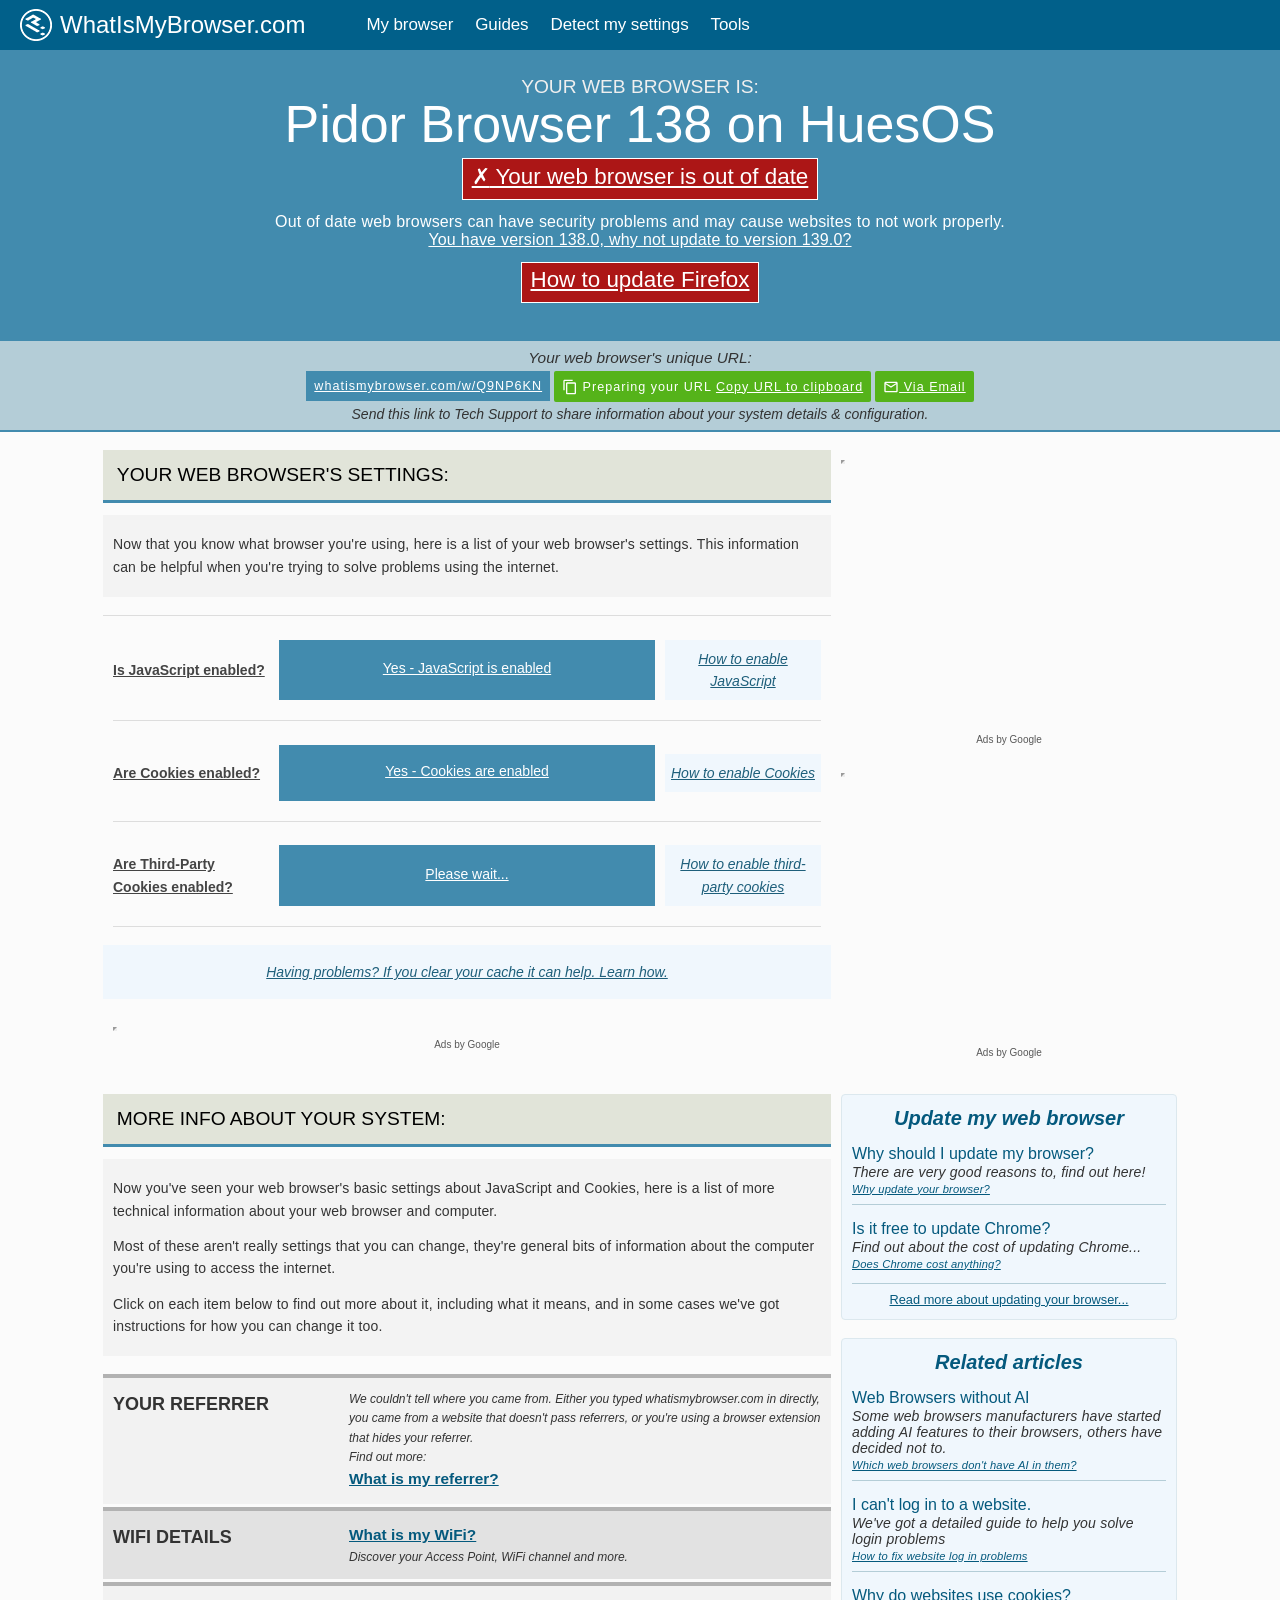
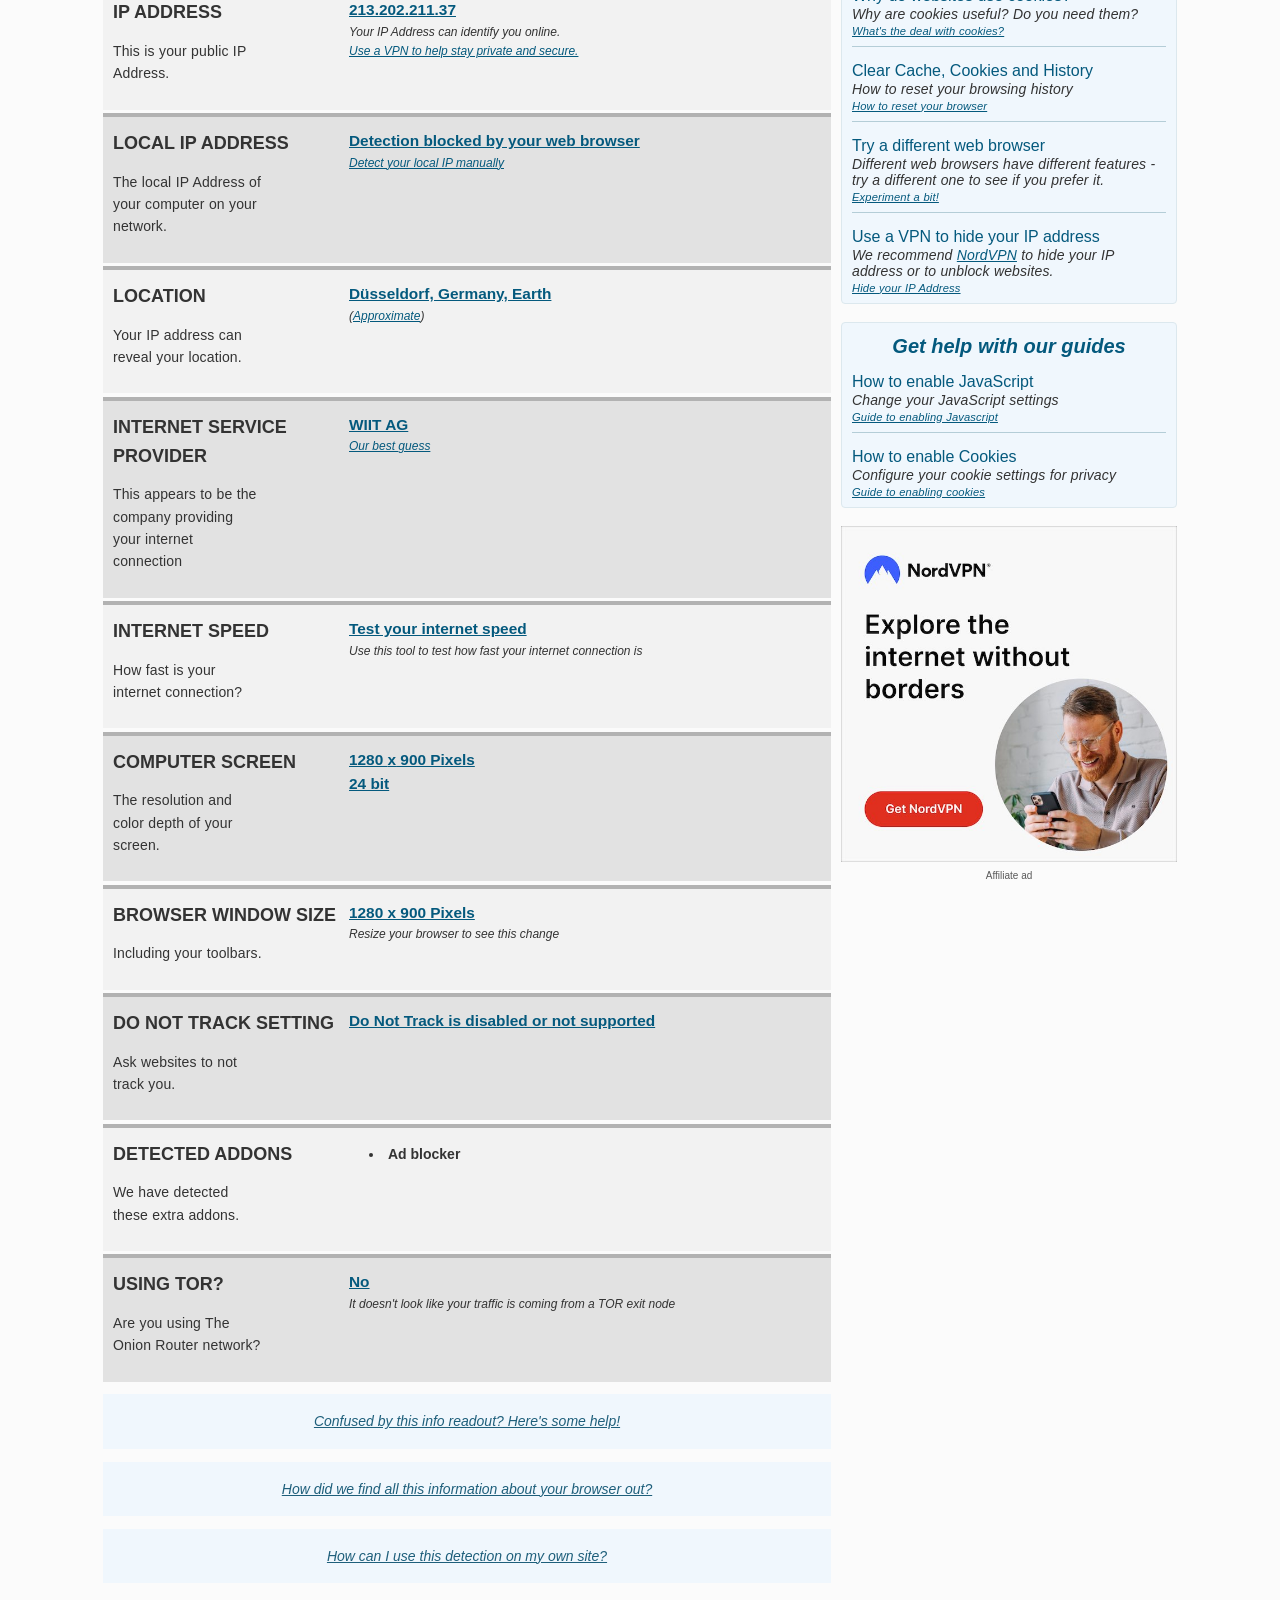
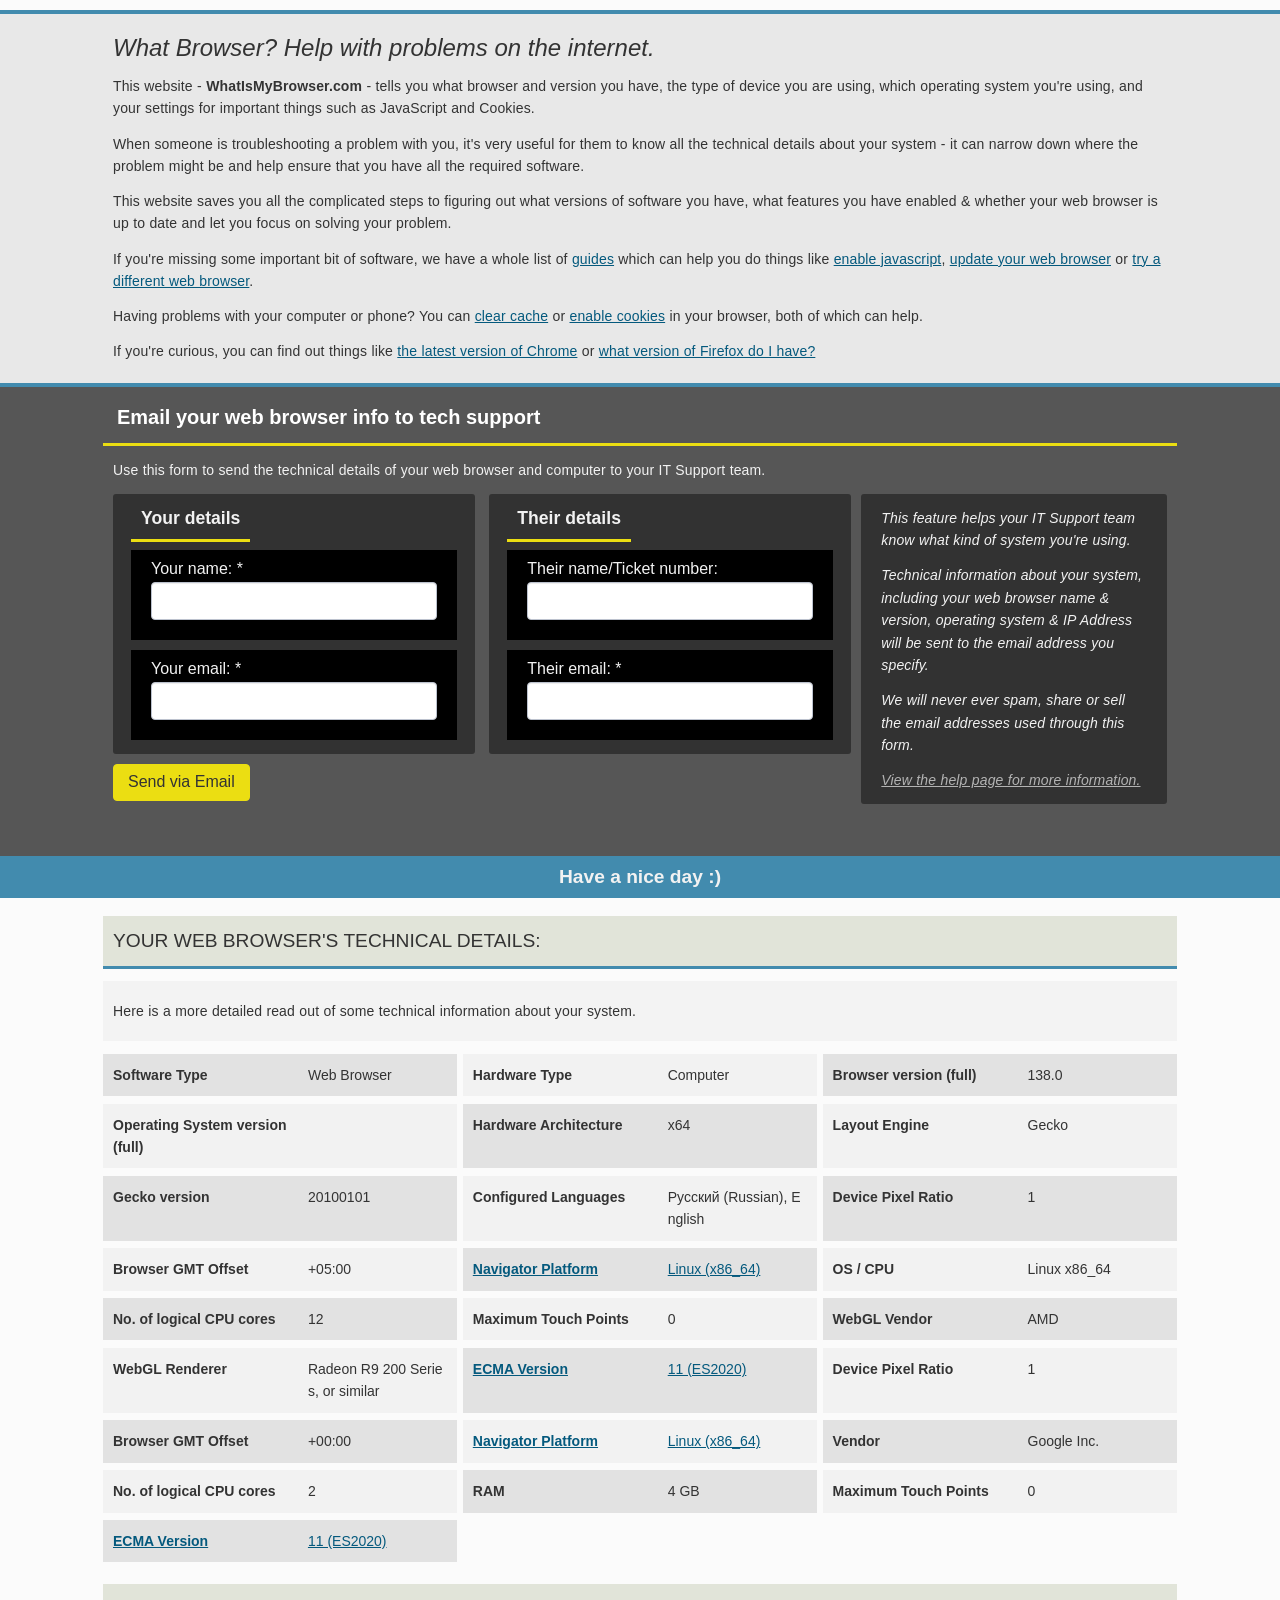
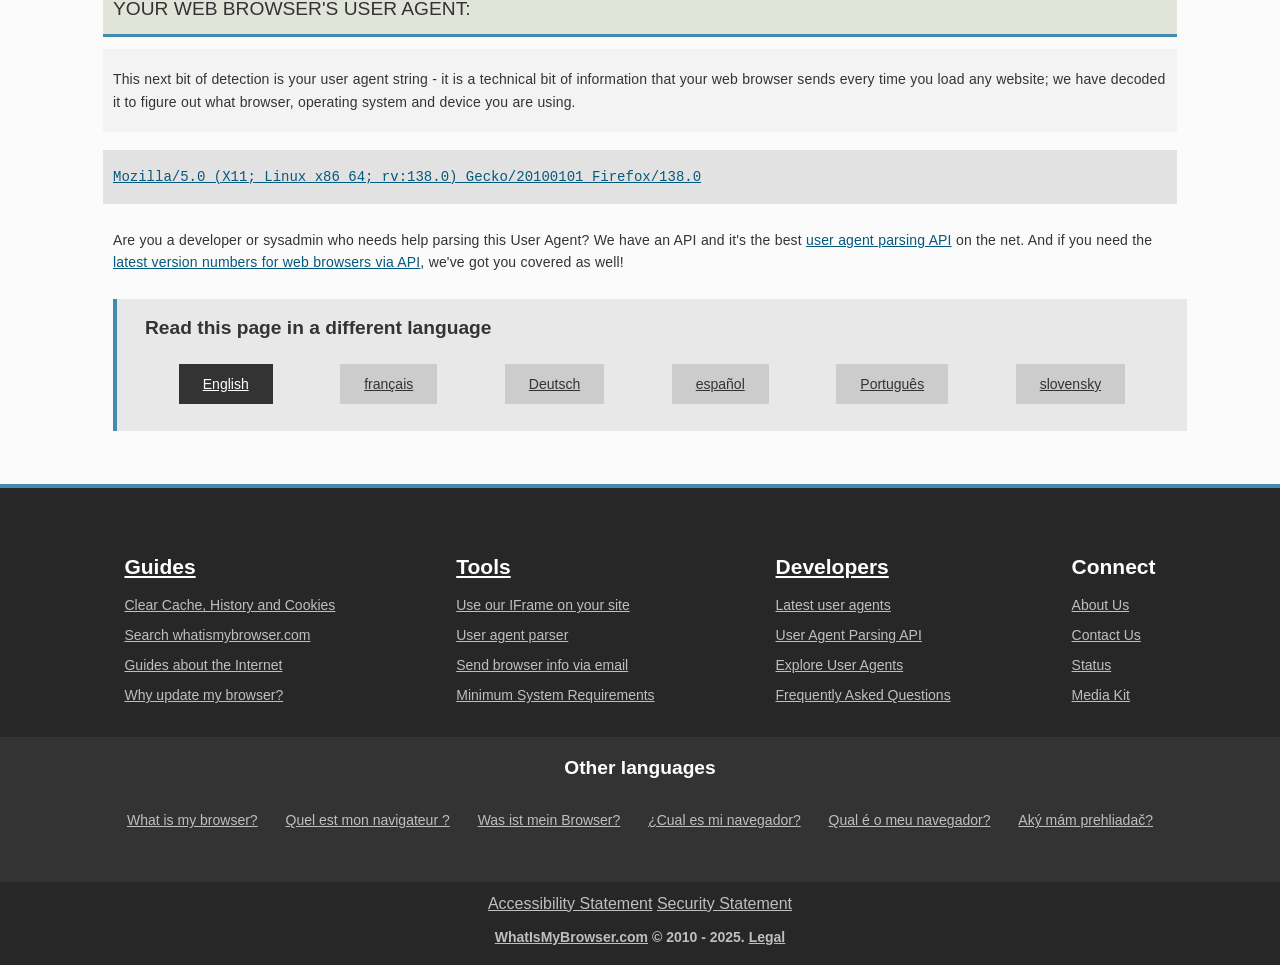
==== index.html @ 4bc9a16e "Rename What browser_ My browser_ Is my browser out of date_.html to index.html" ====
<!DOCTYPE html>
<html lang="en"><head>
<meta http-equiv="content-type" content="text/html; charset=UTF-8">
        <meta charset="utf-8">

        

            
        
    

        <link rel="stylesheet preload prefetch" as="style" type="text/css" href="What%20browser_%20My%20browser_%20Is%20my%20browser%20out%20of%20date__files/site.min.css">

        
    

    


        


        <title>What browser? My browser? Is my browser out of date?</title>
        <meta name="description" content="What browser do I have? Find out my browser, check that my browser is up to date and what my settings are.">

        <!-- Mobile meta tags -->
        <meta name="viewport" content="width=device-width, initial-scale=1.0, user-scalable=yes">
        <meta name="mobile-web-app-capable" content="yes">
        <meta name="HandheldFriendly" content="true">
        <meta name="format-detection" content="telephone=no">

        <!-- Open Graph meta tags -->
        <meta property="og:site_name" content="WhatIsMyBrowser.com">
        <meta property="og:type" content="Website">
        <meta property="og:title" content="What browser? My browser? Is my browser out of date?"> 
        <meta property="og:image" content="https://cdn.whatismybrowser.com/prod-website/static/main/images/logo/open-graph-homepage.png"> 
        <meta property="og:description" content="What browser do I have? Find out my browser, check that my browser is up to date and what my settings are.">
        <meta property="og:url" content="https://www.whatismybrowser.com/">
        <meta property="article:section" content="Technology">
        <meta property="article:published_time" content="2010-11-10T00:00:00">
        <meta property="article:modified_time" content="2025-05-28T00:00:00">

        <!-- Twitter -->
        <meta name="twitter:card" content="summary">
        <meta name="twitter:site" content="@whatismybrowser">
        <meta name="twitter:creator" content="@whatismybrowser">
        <meta name="twitter:title" content="What browser? My browser? Is my browser out of date?">
        <meta name="twitter:description" content="What browser do I have? Find out my browser, check that my browser is up to date and what my settings are.">
        <meta name="twitter:image" content="https://cdn.whatismybrowser.com/prod-website/static/main/images/logo/open-graph-homepage.png">
        

        <!-- Favicon -->
        <link rel="shortcut icon" href="https://cdn.whatismybrowser.com/prod-website/static/favicon.ico" type="image/x-icon">
        <link rel="apple-touch-icon" sizes="152x152" href="https://cdn.whatismybrowser.com/prod-website/static/main/images/logo/apple-touch-icon.png">
        <link rel="icon" sizes="192x192" href="https://cdn.whatismybrowser.com/prod-website/static/main/images/logo/wimb-192.png">

        <!-- Misc -->
        <meta name="msapplication-config" content="none">

        
        <meta name="theme-color" content="#428bae">

        
        <!-- The Canonical URL for this page -->
        <link rel="canonical" href="https://www.whatismybrowser.com/">
        

        
        <!-- Translated versions -->
        <link rel="alternate" hreflang="en" href="https://www.whatismybrowser.com/">
        <link rel="alternate" hreflang="x-default" href="https://www.whatismybrowser.com/">
        <link rel="alternate" hreflang="fr" href="https://www.whatismybrowser.com/fr/">
        <link rel="alternate" hreflang="de" href="https://www.whatismybrowser.com/de/">
        <link rel="alternate" hreflang="es" href="https://www.whatismybrowser.com/es/">
        <link rel="alternate" hreflang="pt" href="https://www.whatismybrowser.com/pt/">
        <link rel="alternate" hreflang="sk" href="https://www.whatismybrowser.com/sk/">
        

        

        
        <!-- Preload javascript (it's added at the end of the page) -->
        <link rel="preload prefetch" href="What%20browser_%20My%20browser_%20Is%20my%20browser%20out%20of%20date__files/site.min.js" as="script">
        


        

    

    
        <!-- Google AdSense -->
        <script async="" src="What%20browser_%20My%20browser_%20Is%20my%20browser%20out%20of%20date__files/googlesyndication_adsbygoogle.js" crossorigin="anonymous"></script>
    



        
        <!-- Structured Data -->
        <script type="application/ld+json">
            {
                "@context": "https://schema.org",
                "@type": "WebPage",
                "name": "WhatIsMyBrowser.com",
                "description": "What browser do I have? Find out my browser, check that my browser is up to date and what my settings are.",
                "url": "https://www.whatismybrowser.com/",
                "mainEntityOfPage": "https://www.whatismybrowser.com/",
                "datePublished": "2010-11-10",
                "dateModified": "2025-05-28",
                "author": {
                    "@type": "Person",
                    "name": "Brett Harris",
                    "givenName": "Brett",
                    "familyName": "Harris",
                    "url": "https://www.whatismybrowser.com/about/team/brett-harris"
                },
                "image": {
                    "@type": "ImageObject",
                    "url": "https://cdn.whatismybrowser.com/prod-website/static/main/images/logo/open-graph-homepage.png"
                }
            }
        </script>


        

        <!-- Structured Data - For the whole site: Organization and the Website itself -->
        <script type="application/ld+json">
            {
                "@context": "https://schema.org",
                "@type": "Organization",
                "name": "WhatIsMyBrowser.com",
                "url": "https://www.whatismybrowser.com",
                "foundingDate": "2010-11-10",
                "founder": {
                    "@type": "Person",
                    "name": "Brett Harris",
                    "givenName": "Brett",
                    "familyName": "Harris",
                    "url": "https://www.whatismybrowser.com/about/team/brett-harris"
                },
                "logo": {
                    "@type": "ImageObject",
                    "url": "https://cdn.whatismybrowser.com/prod-website/static/main/images/logo/logo-words-blue-black-transparent.png",
                    "width": 600,
                    "height": 600
                },
                "sameAs": [
                    "https://twitter.com/whatismybrowser",
                    "https://github.com/whatismybrowser/"
                ]
            }
        </script>
        <script type="application/ld+json">
            {
                "@context": "https://schema.org",
                "@type": "WebSite",
                "name": "WhatIsMyBrowser.com",
                "url": "https://www.whatismybrowser.com",
                "image": {
                    "@type": "ImageObject",
                    "url": "https://cdn.whatismybrowser.com/prod-website/static/main/images/logo/open-graph-homepage.png",
                    "width": 600,
                    "height": 600
                },
                "potentialAction": {
                    "@type": "SearchAction",
                    "target": "https://www.whatismybrowser.com/search/?q={search_term}",
                    "query-input": "required name=search_term"
                },
                "sameAs": [
                    "https://twitter.com/whatismybrowser",
                    "https://github.com/whatismybrowser/"
                ]
            }
        </script>


    </head>
    <body class=" section_homepage    page lang-en">

        



        <nav id="site" aria-label="Heading and navigation">

            <div id="top-logo-and-name">
                <a href="https://www.whatismybrowser.com/" aria-label="My Browser">
                    <div id="top-logo"></div>
                </a>
                <div id="top-name"><a href="https://www.whatismybrowser.com/"><span id="top-name-site">WhatIsMyBrowser.com</span></a></div>
            </div>

            <ul id="main-nav">
                
                <li class="homepage"><a href="https://www.whatismybrowser.com/">My browser</a></li>
                
                <li class="guides"><a href="https://www.whatismybrowser.com/guides/">Guides</a></li>
                
                <li class="detect"><a href="https://www.whatismybrowser.com/detect/">Detect my settings</a></li>
                
                <li class="developers-tools"><a href="https://www.whatismybrowser.com/developers/tools/">Tools</a></li>
                
            </ul>

            

        </nav>



        <div id="content-base">

            



            
    


            

        

            
            

        
        
            <section class="section-block section-block-full-width section-block-full-width-no-corset" id="section-readout-primary" aria-label="Your web browser, operating system, and device information">
                <div class="detection-primary" id="readout-primary">
                    


                    <ul id="primary-browser-detection">

                        <li id="primary-browser-detection-backend">
                        

                            

                                




                            <h1>
                                
                                    
                                        Your web browser is:
                                    
                                
                            </h1>

                            <div class="string-major" aria-label="We detect that your web browser is">

                                

                                <a href="https://www.whatismybrowser.com/detect/what-version-of-firefox-do-i-have/">Pidor Browser 138 on HuesOS
  
</a>

                                

                            </div>

                        

                        

                            <!-- Attention fellow developers! If you're trying to get this browser detection result
                                for your own website, don't scrape this page; use our API! You'll get an easy to use interface
                                and the detection is always being updated. Check out: https://developers.whatismybrowser.com/api/
                                You'll also be helping support this project. Thankyou! -->




                                

                        

                            <div class="version-check" aria-label="Is your web browser up to date?">

                            

                                
                                    

                                        <div class="judgment judgment-bad">
                                        
                                            <a href="https://www.whatismybrowser.com/guides/how-to-update-your-browser/firefox">
                                        

                                                <span class="symbol">✗</span> Your web browser is out of date
                                        
                                            </a>
                                        
                                        </div>

                                    <div class="out-of-date-warning-and-cta">
                                        
                                        <p>
                                            Out of date web browsers can
 have security problems and may cause websites to not work properly.<br>

                                            
                                            
                                                <a href="https://www.whatismybrowser.com/guides/how-to-update-your-browser/firefox">
                                            
                                            
                                            You have version 138.0, why not update to version 139.0?

                                            
                                            
                                                </a>
                                            
                                        </p>

                                        
                                            <div class="update_cta judgment judgment-bad"><a href="https://www.whatismybrowser.com/guides/how-to-update-your-browser/firefox">How to update Firefox</a></div>

                                        

                                    </div>
                                    
                                    
                                

                            

                            </div>

                        








                            

                        
                        </li>

                        

                    </ul>

                    

                    

                </div>
            </section>

            

            <section class="section-block section-block-full-width section-block-full-width-no-corset" id="section-ubuc" aria-label="A unique URL which shows a readout of your web browser, you can share URL with your tech support team so that they know what system you are using.">
                

                <article id="share-with-tech-support" aria-label="A unique URL that will show the technical details of your system if you share it with someone.">
                        <h2>Your web browser's unique URL:</h2>

                        

                        <div id="ubuc-ui-elements">

                            <div class="select-ubuc-link">
                                <a href="https://www.whatismybrowser.com/w/Q9NP6KN" class="url" title="Your unique URL" id="ubuc-browser-url" aria-label="Your unique URL" style="display: block;">whatismybrowser.com/w/Q9NP6KN</a>
                                <div class="url" title="Your unique URL" id="ubuc-browser-url-div" style="display: none;">whatismybrowser.com/w/Q9NP6KN</div>
                            </div>

                            <div class="ubuc-button button-is-visible" id="ubuc-copy-link" data-clipboard-text="https://whatismybrowser.com/w/Q9NP6KN" data-clipboard-action="copy" title="Click to copy your URL to your clipboard">
                                <svg xmlns="http://www.w3.org/2000/svg" width="24" height="24" viewBox="0 0 24 24"><g id="content_copy_24px" fill="#FFFFFF" fill-rule="nonzero"><path d="M16 1H4c-1.1 0-2 .9-2 2v14h2V3h12V1zm3 4H8c-1.1 0-2 .9-2 2v14c0 1.1.9 2 2 2h11c1.1 0 2-.9 2-2V7c0-1.1-.9-2-2-2zm0 16H8V7h11v14z"></path></g></svg>
                                <span id="ubuc-preparing-your-url" style="display: none;">Preparing your URL</span>
                                <span id="ubuc-copy-your-url" style="display: inline;">Copy URL to clipboard</span>

                                
                            </div>

                            
                            <a class="ubuc-button" id="ubuc-send-link" href="#send-to-tech" title="Use the form to send a detailed email containing your browser information"><svg width="24" height="24" xmlns="http://www.w3.org/2000/svg" fill="#FFFFFF" viewBox="0 0 24 24"><path d="M20 4H4c-1.1 0-1.99.9-1.99 2L2 18c0 1.1.9 2 2 2h16c1.1 0 2-.9 2-2V6c0-1.1-.9-2-2-2zm0 14H4V8l8 5 8-5v10zm-8-7L4 6h16l-8 5z"></path></svg> Via Email</a>
                            

                        </div>

                        <p id="ubuc-clipboard-message" aria-live="polite"></p>

                        <div id="ubuc-description">Send this link to Tech Support to share information about your system details &amp; configuration.</div>

                        

                </article>

            </section>

            <section class="section-block section-block-main-extra" id="section-readout-secondary">
                <div class="corset">
                    <div class="content-block-main detection-secondary" id="readout-secondary" aria-label="Your Web Browser's Settings">
                        

                        <h2 id="browser-capabilities"><a href="https://www.whatismybrowser.com/detect/">Your Web Browser's Settings:</a></h2>

                        
                        <div class="now-you-know">
                            <p>Now that you know what browser you're 
using, here is a list of your web browser's settings. This information 
can be helpful when you're trying to solve problems using the internet.</p>
                        </div>
                        

                        <ul id="your-browsers-settings" class="">

                            <li id="your-browsers-settings-javascript">
                                <div class="setting-description">
                                    <a href="https://www.whatismybrowser.com/detect/is-javascript-enabled/">Is JavaScript enabled?</a>
                                </div>
                                <div class="setting-detection judgment judgment-brand">
                                    <a href="https://www.whatismybrowser.com/detect/is-javascript-enabled/" id="javascript-detection"><span class="detection-message no-javascript">Yes - JavaScript is enabled</span></a>
                                </div>
                                
                                <div class="setting-change-guide">
                                    <a href="https://www.whatismybrowser.com/guides/how-to-enable-javascript/" class="further-info-link">How to enable JavaScript</a>
                                </div>
                                
                            </li>

                            <li id="your-browsers-settings-cookies">
                                <div class="setting-description">
                                    <a href="https://www.whatismybrowser.com/detect/are-cookies-enabled/">Are Cookies enabled?</a>
                                </div>
                                <div class="setting-detection judgment judgment-brand">
                                    <a href="https://www.whatismybrowser.com/detect/are-cookies-enabled/" id="cookies-detection"><span class="detection-message no-javascript">Yes - Cookies are enabled</span></a>
                                </div>
                                
                                <div class="setting-change-guide">
                                    <a href="https://www.whatismybrowser.com/guides/how-to-enable-cookies/" class="further-info-link">How to enable Cookies</a>
                                </div>
                                
                            </li>

                             
                            <li id="your-browsers-settings-cookies-third-party">
                                <div class="setting-description">
                                    <a href="https://www.whatismybrowser.com/detect/are-third-party-cookies-enabled/">Are Third-Party Cookies enabled?</a>
                                </div>
                                <div class="setting-detection judgment judgment-brand">
                                    <a href="https://www.whatismybrowser.com/detect/are-third-party-cookies-enabled/" id="third-party-cookies-detection"><span class="detection-message no-javascript">Yes - Third-Party Cookies are enabled</span></a>
                                </div>
                                
                                <div class="setting-change-guide">
                                    <a href="https://www.whatismybrowser.com/guides/how-to-enable-cookies/" class="further-info-link">How to enable third-party cookies</a>
                                </div>
                                
                            </li>
                            

                        </ul>

                        
                        <a href="https://www.whatismybrowser.com/guides/clear-cache-history-cookies/" class="try-clearing-your-cache further-info-link">Having problems? If you clear your cache it can help. Learn how.</a>
                        


                        


    
                        <div class="fun fun-adsense fun-position-content">
                            <div class="fun-inner">
                                
                                <!-- WIMB: Main A -->
                                <ins class="adsbygoogle" style="display:block" data-ad-client="ca-pub-8548565564007782" data-ad-slot="4799716640" data-ad-format="auto" data-full-width-responsive="true" data-adsbygoogle-status="done"><iframe id="aswift_0" style="height: 1px !important; max-height: 1px !important; max-width: 1px !important; width: 1px !important;"><iframe id="google_ads_frame0"></iframe></iframe></ins>
                                <script>
                                (adsbygoogle = window.adsbygoogle || []).push({});
                                </script>
                            </div>
                            <div class="fun-info-footer">Ads by Google</div>
                        </div>



                    </div>

                    <div class="content-block-extra">
                        


    
                        <div class="fun fun-adsense fun-responsive">
                            <div class="fun-inner">
                                
                                <!-- WIMB: Extra A -->
                                <ins class="adsbygoogle" style="display:block" data-ad-client="ca-pub-8548565564007782" data-ad-slot="5510985125" data-ad-format="auto" data-full-width-responsive="true" data-adsbygoogle-status="done"><iframe id="aswift_1" style="height: 1px !important; max-height: 1px !important; max-width: 1px !important; width: 1px !important;"><iframe id="google_ads_frame1"></iframe></iframe></ins>
                                <script>
                                (adsbygoogle = window.adsbygoogle || []).push({});
                                </script>
                            </div>
                            <div class="fun-info-footer">Ads by Google</div>
                        </div>



                        


    
                        <div class="fun fun-adsense fun-responsive">
                            <div class="fun-inner">
                                
                                <!-- WIMB: Extra B -->
                                <ins class="adsbygoogle" style="display:block" data-ad-client="ca-pub-8548565564007782" data-ad-slot="2818370829" data-ad-format="auto" data-full-width-responsive="true" data-adsbygoogle-status="done"><iframe id="aswift_2" style="height: 1px !important; max-height: 1px !important; max-width: 1px !important; width: 1px !important;"><iframe id="google_ads_frame2"></iframe></iframe></ins>
                                <script>
                                (adsbygoogle = window.adsbygoogle || []).push({});
                                </script>
                            </div>
                            <div class="fun-info-footer">Ads by Google</div>
                        </div>


                    </div>
                </div>
            </section>

            

            



            <section class="section-block section-block-main-extra" id="section-readout-tertiary" aria-label="More information about your system">
                <div class="corset">
                    <div class="content-block-main detection-tertiary" id="readout-tertiary">
                        



                        <h2><a href="https://www.whatismybrowser.com/detect/">More info about your system:</a></h2>

                        

                        <div class="now-you-know">
                            <p>Now you've seen your web browser's basic 
settings about JavaScript and Cookies, here is a list of more technical 
information about your web browser and computer.</p>

                            <p>Most of these aren't really settings that
 you can change, they're general bits of information about the computer 
you're using to access the internet.</p>

                            <p>Click on each item below to find out more
 about it, including what it means, and in some cases we've got 
instructions for how you can change it too.</p>
                        </div>

                        

                        <ul id="info-readout">
                            

                            <li id="referrer">
                                <div class="description-column">
                                    <h3><a href="https://www.whatismybrowser.com/detect/what-is-my-referrer/">Your referrer</a></h3>
                                </div>
                                <div class="detected-column">
                                    
                                        <div class="text">We couldn't 
tell where you came from. Either you typed whatismybrowser.com in 
directly, you came from a website that doesn't pass referrers, or you're
 using a browser extension that hides your referrer.</div>
                                    

                                    <div class="text">Find out more:</div>
                                    <a href="https://www.whatismybrowser.com/detect/what-is-my-referrer/">What is my referrer?</a>
                                </div>        
                            </li>

                            <li id="wifi">
                                <div class="description-column">
                                    <h3>WiFi Details</h3>
                                </div>
                                <div class="detected-column">
                                    <a href="https://www.whatismybrowser.com/detect/what-is-my-wifi/">What is my WiFi?</a>
                                    <div class="text">
                                        Discover your Access Point, WiFi channel and more.
                                    </div>
                                </div>
                            </li>

                            <li id="ip-address">
                                <div class="description-column">
                                    <h3><a href="https://www.whatismybrowser.com/detect/what-is-my-ip-address/">IP Address</a></h3>
                                    <div class="text">
                                        <p><a href="https://www.whatismybrowser.com/detect/what-is-my-ip-address/">This is your public IP Address.</a></p>
                                    </div>
                                </div>
                                <div class="detected-column">
                                    <a href="https://www.whatismybrowser.com/detect/what-is-my-ip-address/" title="Your IP Address">213.202.211.37</a>
                                    <div class="text">Your IP Address can identify you online.
                                        <br>
                                        
                                        <a href="https://go.nordvpn.net/aff_c?offer_id=252&amp;aff_id=8126" target="_blank">Use a VPN to help stay private and secure.</a>
                                    </div>
                                </div>
                            </li>

                            <li id="local-ip-address">
                                <div class="description-column">
                                    <h3><a href="https://www.whatismybrowser.com/detect/what-is-my-local-ip-address/">Local IP Address</a></h3>
                                    <div class="text">
                                        <p><a href="https://www.whatismybrowser.com/detect/what-is-my-local-ip-address/">The local IP Address of your computer on your network.</a></p>
                                    </div>
                                </div>
                                <div class="detected-column">

                                    <div class="detected-column-text" style="display: none;">Please wait...</div>

                                    <div id="local-ip-address-detection-blocked" style="display: block;">
                                        
                                        <a href="https://www.whatismybrowser.com/detect/what-is-my-local-ip-address/" title="Your Local IP Address">Detection blocked by your web browser</a>

                                        <div class="text">
                                        <a href="https://www.whatismybrowser.com/detect/what-is-my-local-ip-address/">Detect your local IP manually</a>
                                    </div>
                                    </div>

                                </div>
                            </li>

                            
                            <li id="ip-location">
                                <div class="description-column">
                                    <h3><a href="https://www.whatismybrowser.com/detect/ip-address-location/">Location</a></h3>
                                    <div class="text">
                                        <p><a href="https://www.whatismybrowser.com/detect/ip-address-location/">Your IP address can reveal your location.</a></p>
                                    </div>
                                </div>
                                <div class="detected-column">
                                    <a href="https://www.whatismybrowser.com/detect/ip-address-location/">Düsseldorf, Germany, Earth</a>
                                    <div class="text">
                                        (<a href="https://www.whatismybrowser.com/faq/location-detection-is-wrong">Approximate</a>)
                                    </div>

                                </div>
                            </li>
                            

                            <li id="ip-location">
                                <div class="description-column">
                                    <h3><a href="https://www.whatismybrowser.com/detect/what-is-my-isp/">Internet Service Provider</a></h3>
                                    <div class="text">
                                        <p><a href="https://www.whatismybrowser.com/detect/what-is-my-isp/">This appears to be the company providing your internet connection</a></p>
                                    </div>
                                </div>
                                <div class="detected-column">
                                    
                                    <a href="https://www.whatismybrowser.com/detect/what-is-my-isp/">WIIT AG</a>
                                    
                                    <div class="text">
                                        <a href="https://www.whatismybrowser.com/faq/isp-detection-is-wrong">Our best guess</a>
                                    </div>

                                </div>
                            </li>

                            
                            
                            <li id="speed-test">
                                <div class="description-column">
                                    <h3><a href="https://www.whatismybrowser.com/detect/speed-test/">Internet speed</a></h3>
                                    <div class="text">
                                        <p>How fast is your internet connection?</p>
                                    </div>
                                </div>
                                <div class="detected-column">
                                    <a href="https://www.whatismybrowser.com/detect/speed-test/">Test your internet speed</a>
                                    <div class="text">Use this tool to test how fast your internet connection is</div>
                                </div>
                            </li>

                            <li id="computer-screen">
                                <div class="description-column">
                                    <h3><a href="https://www.whatismybrowser.com/detect/how-big-is-my-computer-screen/">Computer screen</a></h3>
                                    <div class="text">
                                        <p><a href="https://www.whatismybrowser.com/detect/how-big-is-my-computer-screen/">The resolution and color depth of your screen.</a></p>
                                    </div>
                                </div>
                                <div class="detected-column">
                                    <a href="https://www.whatismybrowser.com/detect/how-big-is-my-computer-screen/" id="computer-screen-detection"><span class="detection-message">1920 <span>x</span> 1080 Pixels<br>24 bit</span></a>
                                </div>
                            </li>

                            <li id="browser-window-size">
                                <div class="description-column">
                                    <h3><a href="https://www.whatismybrowser.com/detect/how-big-is-my-web-browser/">Browser Window size</a></h3>
                                    <div class="text">
                                        <p><a href="https://www.whatismybrowser.com/detect/how-big-is-my-web-browser/">Including your toolbars.</a></p>
                                    </div>
                                </div>
                                <div class="detected-column">
                                    <a href="https://www.whatismybrowser.com/detect/how-big-is-my-web-browser/" id="browser-window-size-detection"><span class="detection-message">1920 x 1036 Pixels</span></a>
                                    <div class="text requires-javascript">
                                        Resize your browser to see this change
                                    </div>
                                </div>
                            </li>

                            <li id="browser-do-not-track">
                                <div class="description-column">
                                    <h3><a href="https://www.whatismybrowser.com/detect/is-do-not-track-enabled/">Do Not Track setting</a></h3>
                                    <div class="text">
                                        <p><a href="https://www.whatismybrowser.com/detect/is-do-not-track-enabled/">Ask websites to not track you.</a></p>
                                    </div>
                                </div>
                                <div class="detected-column">
                                    
                                        <a href="https://www.whatismybrowser.com/detect/is-do-not-track-enabled/">Do Not Track is disabled or not supported</a>
                                    
                                </div>
                            </li>

                            

                            

                            <li id="detected-addons" style="display: flex;">
                                <div class="description-column">
                                    <h3>Detected Addons</h3>
                                    <div class="text">
                                        <p>We have detected these extra addons.</p>
                                    </div>
                                </div>
                                    <div class="detected-column">
                                    <ul id="detected-addons-ul" class="addons">
                                    
                                    <li>Ad blocker</li></ul>
                                </div>
                            </li>

                            

                            <li id="is-from-a-tor-exit-ip">
                                <div class="description-column">
                                    <h3><a href="https://www.whatismybrowser.com/detect/am-i-using-tor/">Using TOR?</a></h3>
                                    <div class="text">
                                        <p><a href="https://www.whatismybrowser.com/detect/am-i-using-tor/">Are you using The Onion Router network?</a></p>
                                    </div>
                                </div>
                                <div class="detected-column">
                                    
                                        <a href="https://www.whatismybrowser.com/detect/am-i-using-tor/">No</a>
                                        <div class="text">It doesn't look like your traffic is coming from a TOR exit node</div>
                                    
                                </div>            
                            </li>
                        </ul>


                        <a href="https://www.whatismybrowser.com/faq/explain-the-homepage-detection" class="further-info-link">Confused by this info readout? Here's some help!</a>

                        <a href="https://www.whatismybrowser.com/faq/how-do-you-detect-my-browser-and-settings" class="further-info-link">How did we find all this information about your browser out?</a>

                        <a href="https://www.whatismybrowser.com/faq/how-can-i-use-this-detection-on-my-own-site" class="further-info-link">How can I use this detection on my own site?</a>
                    </div>
                    <div class="content-block-extra">

                        
                        
                        



                        <section class="link-group related-articles">
                            <h2><a href="https://www.whatismybrowser.com/guides/how-to-update-your-browser/">Update my web browser</a></h2>

                            <ul>
                            
                                <li>
                                    <h3><a href="https://www.whatismybrowser.com/guides/how-to-update-your-browser/faq/why-should-i-update-my-web-browser">Why should I update my browser?</a></h3>
                                    <p>There are very good reasons to, find out here!
                                        
                                            <br><a href="https://www.whatismybrowser.com/guides/how-to-update-your-browser/faq/why-should-i-update-my-web-browser" class="read-more">Why update your browser?</a>
                                        
                                    </p>
                                </li>
                            
                                <li>
                                    <h3><a href="https://www.whatismybrowser.com/guides/how-to-update-your-browser/faq/is-it-free-to-update-chrome">Is it free to update Chrome?</a></h3>
                                    <p>Find out about the cost of updating Chrome...
                                        
                                            <br><a href="https://www.whatismybrowser.com/guides/how-to-update-your-browser/faq/is-it-free-to-update-chrome" class="read-more">Does Chrome cost anything?</a>
                                        
                                    </p>
                                </li>
                            
                            </ul>
                            
                            <div class="link-group-footer">
                                <a href="https://www.whatismybrowser.com/guides/how-to-update-your-browser/faq/">Read more about updating your browser...</a>
                            </div>
                            
                        </section>


                        


                        <section class="link-group related-articles">
                            <h2><a href="https://www.whatismybrowser.com/guides/">Related articles</a></h2>

                            <ul>
                            
                                <li>
                                    <h3><a href="https://www.whatismybrowser.com/guides/ai/web-browsers-without-ai/">Web Browsers without AI</a></h3>
                                    <p>Some web browsers manufacturers have started adding AI features to their browsers, others have decided not to.
                                        
                                            <br><a href="https://www.whatismybrowser.com/guides/ai/web-browsers-without-ai/" class="read-more">Which web browsers don't have AI in them?</a>
                                        
                                    </p>
                                </li>
                            
                                <li>
                                    <h3><a href="https://www.whatismybrowser.com/guides/troubleshooting/website/cant-log-in">I can't log in to a website.</a></h3>
                                    <p>We've got a detailed guide to help you solve login problems
                                        
                                            <br><a href="https://www.whatismybrowser.com/guides/troubleshooting/website/cant-log-in" class="read-more">How to fix website log in problems</a>
                                        
                                    </p>
                                </li>
                            
                                <li>
                                    <h3><a href="https://www.whatismybrowser.com/guides/how-to-enable-cookies/faq/why-do-websites-use-cookies">Why do websites use cookies?</a></h3>
                                    <p>Why are cookies useful? Do you need them?
                                        
                                            <br><a href="https://www.whatismybrowser.com/guides/how-to-enable-cookies/faq/why-do-websites-use-cookies" class="read-more">What's the deal with cookies?</a>
                                        
                                    </p>
                                </li>
                            
                                <li>
                                    <h3><a href="https://www.whatismybrowser.com/guides/clear-cache-history-cookies/">Clear Cache, Cookies and History</a></h3>
                                    <p>How to reset your browsing history
                                        
                                            <br><a href="https://www.whatismybrowser.com/guides/clear-cache-history-cookies/" class="read-more">How to reset your browser</a>
                                        
                                    </p>
                                </li>
                            
                                <li>
                                    <h3><a href="https://www.whatismybrowser.com/guides/how-to-try-a-different-web-browser/">Try a different web browser</a></h3>
                                    <p>Different web browsers have different features - try a different one to see if you prefer it.
                                        
                                            <br><a href="https://www.whatismybrowser.com/guides/how-to-try-a-different-web-browser/" class="read-more">Experiment a bit!</a>
                                        
                                    </p>
                                </li>
                            
                                <li>
                                    <h3><a href="https://go.nordvpn.net/aff_c?offer_id=252&amp;aff_id=8126" target="_blank">Use a VPN to hide your IP address</a></h3>
                                    <p>We recommend <a href="https://nordvpn.com/what-is-a-vpn/" target="_blank">NordVPN</a> to hide your IP address or to unblock websites.
                                        
                                            <br><a href="https://go.nordvpn.net/aff_c?offer_id=252&amp;aff_id=8126" class="read-more" target="_blank">Hide your IP Address</a>
                                        
                                    </p>
                                </li>
                            
                            </ul>
                            
                        </section>


                        


                        <section class="link-group related-articles">
                            <h2><a href="https://www.whatismybrowser.com/guides/">Get help with our guides</a></h2>

                            <ul>
                            
                                <li>
                                    <h3><a href="https://www.whatismybrowser.com/guides/how-to-enable-javascript/">How to enable JavaScript</a></h3>
                                    <p>Change your JavaScript settings
                                        
                                            <br><a href="https://www.whatismybrowser.com/guides/how-to-enable-javascript/" class="read-more">Guide to enabling Javascript</a>
                                        
                                    </p>
                                </li>
                            
                                <li>
                                    <h3><a href="https://www.whatismybrowser.com/guides/how-to-enable-cookies/">How to enable Cookies</a></h3>
                                    <p>Configure your cookie settings for privacy
                                        
                                            <br><a href="https://www.whatismybrowser.com/guides/how-to-enable-cookies/" class="read-more">Guide to enabling cookies</a>
                                        
                                    </p>
                                </li>
                            
                            </ul>
                            
                        </section>

                        
                        


    

                        <div class="fun fun-nordvpn fun-responsive">
                            <div class="fun-inner">
                                
                                <a href="https://go.nordvpn.net/aff_c?offer_id=252&amp;aff_id=8126" target="_blank"><img src="What%20browser_%20My%20browser_%20Is%20my%20browser%20out%20of%20date__files/nordvpn-mrec-01.jpg"></a>
                            </div>
                            <div class="fun-info-footer">Affiliate ad</div>
                        </div>



                    </div>
                </div>
            </section>


            <section class="section-block section-block-main-only" id="about-the-site" aria-label="Description of the website">
                <div class="corset">
                    <div class="content-block-main">

                        

                        <h2>What Browser? Help with problems on the internet.</h2>

                        <p>This website - <strong>WhatIsMyBrowser.com</strong>
 - tells you what browser and version you have, the type of device you 
are using, which operating system you're using, and your settings for 
important things such as JavaScript and Cookies.</p>

                        <p>When someone is troubleshooting a problem 
with you, it's very useful for them to know all the technical details 
about your system - it can narrow down where the problem might be and 
help ensure that you have all the required software.</p>

                        <p>This website saves you all the complicated 
steps to figuring out what versions of software you have, what features 
you have enabled &amp; whether your web browser is up to date and let 
you focus on solving your problem.</p>

                        
                        
                        
                        
                        <p>If you're missing some important bit of software, we have a whole list of <a href="https://www.whatismybrowser.com/guides/">guides</a> which can help you do things like <a href="https://www.whatismybrowser.com/guides/how-to-enable-javascript/">enable javascript</a>, <a href="https://www.whatismybrowser.com/guides/how-to-update-your-browser/">update your web browser</a> or <a href="https://www.whatismybrowser.com/guides/how-to-try-a-different-web-browser/">try a different web browser</a>.</p>

                        
                        
                        <p>Having problems with your computer or phone? You can <a href="https://www.whatismybrowser.com/guides/clear-cache-history-cookies/">clear cache</a> or <a href="https://www.whatismybrowser.com/guides/how-to-enable-cookies/">enable cookies</a> in your browser, both of which can help.</p>

                        
                        
                        <p>If you're curious, you can find out things like <a href="https://www.whatismybrowser.com/guides/the-latest-version/chrome">the latest version of Chrome</a> or <a href="https://www.whatismybrowser.com/detect/what-version-of-firefox-do-i-have/">what version of Firefox do I have?</a></p>


                    </div>
                </div>
            </section>


            <section class="section-block section-block-main-only" id="send-to-tech" aria-label="A form which will email the technical details of your system to the email address you enter, so that they can help you.">
                <div class="corset">
                    <div class="content-block-main">

                    
                        

                        <h2><a href="#send-to-tech">Email your web browser info to tech support</a></h2>

                        <p>Use this form to send the technical details of your web browser and computer to your IT Support team.</p>

                        

                        
                            
                        

                        

                        <form action="/#send-to-tech" method="post" id="send-to-tech-form">

                            

                            <div id="stt-fields-and-instructions">

                                <div class="fieldgroup-and-button-group">

                                    <div class="fieldgroup-group">

                                        <div class="fieldgroup yourdetails">
                                            <h3 title="Please enter your name and email so that support knows who you are">Your details</h3>

                                            <div class="field field_yourname">
                                                <label for="id_yourname">Your name: *</label>
                                                <input type="text" name="yourname" data-lpignore="true" maxlength="100" required="" id="id_yourname">
                                            </div>

                                            <div class="field field_youremail">
                                                <label for="id_youremail">Your email: *</label>
                                                <input type="text" name="youremail" data-lpignore="true" maxlength="320" required="" id="id_youremail">
                                            </div>
                                        </div>

                                        <div class="fieldgroup theirdetails">
                                            <h3 title="The details of the person you are sending your information to">Their details</h3>

                                            <div class="field field_recipientname">
                                                <label for="id_recipientname">Their name/Ticket number:</label>
                                                <input type="text" name="recipientname" data-lpignore="true" maxlength="100" id="id_recipientname">
                                            </div>

                                            <div class="field field_recipientemail">
                                                <label for="id_recipientemail">Their email: *</label>
                                                <input type="text" name="recipientemail" data-lpignore="true" maxlength="320" required="" id="id_recipientemail">
                                            </div>
                                        </div>
                                        
                                    </div>

                                    <input type="submit" name="send-to-tech" value="Send via Email" class="button button-filled-yellow">

                                </div>

                                <div class="instructions">
                                    <p>This feature helps your IT Support team know what kind of system you're using.</p>
                                    <p>Technical information about your 
system, including your web browser name &amp; version, operating system 
&amp; IP Address will be sent to the email address you specify.</p>
                                    <p>We will never ever spam, share or sell the email addresses used through this form.</p>
                                    <p><a href="https://www.whatismybrowser.com/developers/tools/send-to-tech-help/">View the help page for more information.</a></p>
                                </div>

                            </div>

                            <input type="hidden" name="csrfmiddlewaretoken" value="QVCefNaFVvFQ0ilITCdPm8oxveb2xBQMKHngIan7fz06v0TW06ScofQl9PEFFcZt">

                            <div class="field field_capabilities">
                                <input type="hidden" name="capabilities" value="{&quot;javascript&quot;: &quot;0&quot;}" id="id_capabilities">
                                
                            </div>

                            <div class="field field_robotpreventer">
                                <input type="checkbox" name="robotpreventer" id="id_robotpreventer">
                                <label for="id_robotpreventer">If you can see this checkbox, please leave it unchecked (it prevents robots abusing the system)</label>
                            </div>

                        </form>

                        


                    

                    </div>
                </div>
            </section>


            <section class="section-block section-block-main-only" id="gratitude">
                <div class="corset">
                    <div class="content-block-main">
                        Have a nice day :)
                    </div>
                </div>
            </section>


            <section class="section-block section-block-main-only section-block-ad-internal leaderboard">
                <div class="corset">
                    <div class="content-block-main">
                    

                    </div>
                </div>
            </section>


            <section class="section-block section-block-main-only" id="section-readout-quaternary" aria-label="Your web browser's technical details">
                <div class="corset">
                    <div class="content-block-main detection-quaternary" id="readout-quaternary">

                        

                    <h2>Your web browser's technical details:</h2>

                    <div class="now-you-know">
                        <p>Here is a more detailed read out of some technical information about your system.</p>
                    </div>

                    
                        <ul id="technical-details">
                        

                            <li class="tech-detail-item">
                                <div class="key">Software Type</div>
                                <div class="value">Web Browser</div>
                            </li>

                        

                            <li class="tech-detail-item">
                                <div class="key">Hardware Type</div>
                                <div class="value">Computer</div>
                            </li>

                        

                            <li class="tech-detail-item">
                                <div class="key">Browser version (full)</div>
                                <div class="value">138.0</div>
                            </li>

                        

                            <li class="tech-detail-item">
                                <div class="key">Operating System version (full)</div>
                                <div class="value"></div>
                            </li>

                        

                            <li class="tech-detail-item">
                                <div class="key">Hardware Architecture</div>
                                <div class="value">x64</div>
                            </li>

                        

                            <li class="tech-detail-item">
                                <div class="key">Layout Engine</div>
                                <div class="value">Gecko</div>
                            </li>

                        

                            <li class="tech-detail-item">
                                <div class="key">Gecko version</div>
                                <div class="value">20100101</div>
                            </li>

                        

                            <li class="tech-detail-item" title="ru-RU,ru;q=0.8,en-US;q=0.5,en;q=0.3">
                                <div class="key">Configured Languages</div>
                                <div class="value">Русский (Russian), English</div>
                            </li>

                        
                        <li class="tech-detail-item"><div class="key">Device Pixel Ratio</div><div class="value">1</div></li><li class="tech-detail-item"><div class="key">Browser GMT Offset</div><div class="value">+05:00</div></li><li class="tech-detail-item" title="Linux x86_64"><div class="key"><a href="https://www.whatismybrowser.com/detect/navigator-platform">Navigator Platform</a></div><div class="value"><a href="https://www.whatismybrowser.com/detect/navigator-platform">Linux (x86_64)</a></div></li><li class="tech-detail-item"><div class="key">OS / CPU</div><div class="value">Linux x86_64</div></li><li class="tech-detail-item"><div class="key">No. of logical CPU cores</div><div class="value">12</div></li><li class="tech-detail-item"><div class="key">Maximum Touch Points</div><div class="value">0</div></li><li class="tech-detail-item"><div class="key">WebGL Vendor</div><div class="value">AMD</div></li><li class="tech-detail-item"><div class="key">WebGL Renderer</div><div class="value">Radeon R9 200 Series, or similar</div></li><li class="tech-detail-item"><div class="key"><a href="https://www.whatismybrowser.com/detect/ecma-script-version">ECMA Version</a></div><div class="value"><a href="https://www.whatismybrowser.com/detect/ecma-script-version">11 (ES2020)</a></div></li></ul>
                    


                    </div>
                </div>
            </section>

            

            <section class="section-block section-block-main-only" id="section-readout-quinary" aria-label="Your web browser's user agent">
                <div class="corset">
                    <div class="content-block-main detection-quinary" id="readout-quinary">

                        <h2>Your web browser's user agent:</h2>

                        <div class="now-you-know">
                            <p>This next bit of detection is your user 
agent string - it is a technical bit of information that your web 
browser sends every time you load any website; we have decoded it to 
figure out what browser, operating system and device you are using.</p>
                        </div>

                        
                            
                                <a href="https://explore.whatismybrowser.com/useragents/parse/?analyse-my-user-agent=yes#parse-useragent" class="user_agent" title="Your User Agent">Mozilla/5.0 (X11; Linux x86_64; rv:138.0) Gecko/20100101 Firefox/138.0</a>
                            
                        

                    </div>
                </div>
            </section>


            <section class="section-block section-block-main-only">
                <div class="corset">
                    <div class="content-block-main">

                        <p>
                            Are you a developer or sysadmin who needs 
help parsing this User Agent? We have an API and it's the best <a href="https://developers.whatismybrowser.com/api/">user agent parsing API</a> on the net.

                            And if you need the <a href="https://developers.whatismybrowser.com/api/features/web-browser-versions">latest version numbers for web browsers via API</a>, we've got you covered as well!
                        </p>
                        
                    </div>
                </div>
            </section>



            
            <section class="section-block section-block-main-only section-page-language-select">
                <div class="corset">
                    <div class="content-block-main">
                        

                        <aside class="wimb-callout page-language-select">
                            <h2>Read this page in a different language</h2>
                            <ul>
                                
                                <li class="en active" title="English"><a href="https://www.whatismybrowser.com/">English</a></li>
                                
                                <li class="fr" title="French"><a href="https://www.whatismybrowser.com/fr/">français</a></li>
                                
                                <li class="de" title="German"><a href="https://www.whatismybrowser.com/de/">Deutsch</a></li>
                                
                                <li class="es" title="Spanish"><a href="https://www.whatismybrowser.com/es/">español</a></li>
                                
                                <li class="pt" title="Portuguese"><a href="https://www.whatismybrowser.com/pt/">Português</a></li>
                                
                                <li class="sk" title="Slovak"><a href="https://www.whatismybrowser.com/sk/">slovensky</a></li>
                                
                            </ul>
                        </aside>

                    </div>
                </div>
            </section>
            

            



        </div><!-- end of #content-base -->

        
        <footer aria-label="Page footer, contains various helpful links.">
            <div class="main-columns">
                

                <div class="col">
                    <h2><a href="https://www.whatismybrowser.com/guides/">Guides</a></h2>
                        <ul>
                            <li><a href="https://www.whatismybrowser.com/guides/clear-cache-history-cookies/">Clear Cache, History and Cookies</a></li>
                            <li><a href="https://www.whatismybrowser.com/search/">Search whatismybrowser.com</a></li>
                            
                            <li><a href="https://www.whatismybrowser.com/guides/">Guides about the Internet</a></li>
                            <li><a href="https://www.whatismybrowser.com/guides/how-to-update-your-browser/faq/why-should-i-update-my-web-browser">Why update my browser?</a></li>
                        </ul>
                </div>
                <div class="col">
                    <h2><a href="https://www.whatismybrowser.com/developers/tools/">Tools</a></h2>
                        <ul>
                            <li><a href="https://www.whatismybrowser.com/developers/tools/iframe/">Use our IFrame on your site</a></li>
                            <li><a href="https://explore.whatismybrowser.com/useragents/parse/">User agent parser</a></li>
                            <li><a href="https://www.whatismybrowser.com/developers/tools/send-to-tech-help/">Send browser info via email</a></li>
                            <li><a href="https://www.whatismybrowser.com/minimum-system-requirements/">Minimum System Requirements</a></li>
                        </ul>
                </div>
                <div class="col">
                    <h2><a href="https://developers.whatismybrowser.com/">Developers</a></h2>
                        <ul>
                            <li><a href="https://www.whatismybrowser.com/guides/the-latest-user-agent/">Latest user agents</a></li>
                            <li><a href="https://developers.whatismybrowser.com/api/">User Agent Parsing API</a></li>
                            <li><a href="https://explore.whatismybrowser.com/useragents/explore/">Explore User Agents</a></li>
                            <li><a href="https://www.whatismybrowser.com/faq/">Frequently Asked Questions</a></li>
                        </ul>
                </div>
                <div class="col">
                    <h2>Connect</h2>
                        <ul>
                            <li><a href="https://www.whatismybrowser.com/about/">About Us</a></li>
                            <li><a href="https://www.whatismybrowser.com/about/contact/">Contact Us</a></li>
                            
                            <li><a href="https://status.whatismybrowser.com/">Status</a></li>
                            <li><a href="https://www.whatismybrowser.com/about/media/">Media Kit</a></li>
                        </ul>
                </div>
            </div>

            


            <section class="section-block section-block-main-only section-choose-language">
                <div class="corset">
                    <div class="content-block-main">

                    <h2>Other languages</h2>

                    
                    <ul id="translation-options">
                        
                        <li><a href="https://www.whatismybrowser.com/">What is my browser?</a></li>
                        
                        <li><a href="https://www.whatismybrowser.com/fr/">Quel est mon navigateur ?</a></li>
                        
                        <li><a href="https://www.whatismybrowser.com/de/">Was ist mein Browser?</a></li>
                        
                        <li><a href="https://www.whatismybrowser.com/es/">¿Cual es mi navegador?</a></li>
                        
                        <li><a href="https://www.whatismybrowser.com/pt/">Qual é o meu navegador?</a></li>
                        
                        <li><a href="https://www.whatismybrowser.com/sk/">Aký mám prehliadač?</a></li>
                        
                    </ul>

                    

                    </div>
                </div>
            </section>



            <div class="info">
                <a href="https://www.whatismybrowser.com/about/accessibility/">Accessibility Statement</a>
                <a href="https://www.whatismybrowser.com/about/security/">Security Statement</a>
            </div>

            <div class="legal">
                <a href="https://www.whatismybrowser.com/">WhatIsMyBrowser.com</a> © 2010 - 2025. <a href="https://www.whatismybrowser.com/about/legal/">Legal</a><br>
            </div>

        </footer>


        


        

        <!-- Values from the parse, to help the frontend detection -->
        <!-- Please don't scrape these, use the API! You'll get even more detail and you'll also help the project! -->
        <script>

            var detection_helper_software_name_code = "firefox";
            var detection_helper_software_name = "Firefox";
            var detection_helper_operating_system_name_code = "linux";
            var detection_helper_operating_system_name = "Linux";

        </script>




        
        
                

        <script>
            var third_party_domain = "webbrowsertests.com"; // which server do third-party checks use?
        </script>

        

        
        <script defer="defer" src="What%20browser_%20My%20browser_%20Is%20my%20browser%20out%20of%20date__files/site.min.js"></script>
        

        


        


        
        
        

        
        <script>
            document.addEventListener("DOMContentLoaded", function(event) {

                // Something on this page needs capabilities detected:
                do_capabilities_detection();

            });
        </script>


        


        <script>
            // Function to show an error with sending the capabilities to the backend
            var show_ubuc_error = function() {
                // the server didn't like something about their request
                document.getElementById("ubuc-preparing-your-url").innerHTML = "Error";
                document.getElementById("ubuc-description").innerHTML = "There was a problem setting up your browser's unique URL. Please reload the page to try again. Code: q9np6kn";
                document.getElementById("ubuc-description").style.color="#c00";
                document.getElementById("ubuc-copy-link").style.background="#c00";
                document.getElementById("ubuc-copy-link").title = "There was an error creating a unique URL for you";
            };

            // Function to add the "Copy to clipboard" functionality to the page, if it's supported
            var activate_copy_ubuc_to_clipboard = function() {
                if (ClipboardJS.isSupported()) {
                    var clipboard = new ClipboardJS('#ubuc-copy-link');

                    clipboard.on('success', function(e) {
                        try {
                            document.getElementById('ubuc-copy-link').innerHTML=ubuc_copied_button+" ✓";
                        }
                        catch (err) {
                        }
                        try {
                            document.getElementById('ubuc-copy-link').classList.add("copied");
                        }
                        catch(err) {
                            document.getElementById('ubuc-copy-link').className += " copied";
                        }

                        try {
                            document.getElementById('ubuc-clipboard-message').innerHTML=ubuc_copied_text;
                            document.getElementById('ubuc-clipboard-message').style.display="block";
                        }
                        catch (err) {
                        }

                    });

                    clipboard.on('error', function(e) {
                        try {
                            document.getElementById('ubuc-clipboard-message').innerHTML=ubuc_copy_problem_text;
                            document.getElementById('ubuc-clipboard-message').style.display="block";
                        }
                        catch (err) {
                        }

                        console.error('Action:', e.action);
                        console.error('Trigger:', e.trigger);
                    });
                }
            }


            // On page load
            document.addEventListener("DOMContentLoaded", function(event) {

                // If clipboard is supported, change the UI to reflect it
                if (ClipboardJS.isSupported()) {
                    document.getElementById("ubuc-preparing-your-url").style.display="inline";

                    if (document.getElementById('ubuc-copy-link')) {
                        try {
                            document.getElementById('ubuc-copy-link').classList.add('button-is-visible');  // can't do show() otherwise it makes it display block which goes weird
                        }
                        catch(err) {
                            // IE <= 9 doesn't support `classList`
                            try {
                                document.getElementById('ubuc-copy-link').className += " button-is-visible";
                            }
                            catch (err) {
                            }
                        }
                    }
                }

                // -- wait a few seconds then add the capabilities for the UBUC
                setTimeout(function() {
                    // -- Our library will have already detected the capabilities and added it to the window

                    // -- grab the capabilities as a json string, to be sent to the backend
                    if (typeof(WIMB_CAPABILITIES) !== "object") {
                        // this is really weird. it should always exist!
                        show_ubuc_error();

                        // -- piggyback error info into the capabilities field. this will also cause the backend to flag this for investigation.
                        browser_capabilities = '{"code": "error", "message_code": "wimb_capabilities_object_missing"}';
                    }
                    else {
                        browser_capabilities = WIMB_CAPABILITIES.get_as_json_string();

                        if (browser_capabilities === "{}") {
                            // again, if this ever happens (it hasn't so far!), something is really broken with the Javascript.
                            // -- piggyback error info into the capabilities field. this will also cause the backend to flag this for investigation.
                            browser_capabilities = '{"code": "error", "message_code": "wimb_capabilities_json_is_empty"}';
                        }
                    }

                    // -- build the form data
                    capabilities_data = {"browser_capabilities": browser_capabilities, "csrfmiddlewaretoken": "QVCefNaFVvFQ0ilITCdPm8oxveb2xBQMKHngIan7fz06v0TW06ScofQl9PEFFcZt"};

                    // -- submit it
                    xhr = new XMLHttpRequest();
                    xhr.open('POST', '/feature/url_code/q9np6kn/');
                    xhr.setRequestHeader('Content-Type', 'application/x-www-form-urlencoded');
                    xhr.onerror = function() {
                        show_ubuc_error();
                    };
                    xhr.onload = function() {
                        //console.log(capabilities_data);
                        //console.log(xhr.status);
                        //console.log(xhr.responseText);

                        if (xhr.status !== 200) {
                            show_ubuc_error();
                        }
                        else {

                            // -- parse the response as JSON
                            var response_json = null;
                            try {
                                response_json = JSON.parse(xhr.responseText);
                            }
                            catch(e) {
                            }

                            if (typeof response_json !== null) {
                                if (typeof response_json["result"] === "string") {

                                    // there was a valid JSON response from the server
                                    
                                    if (response_json["result"] === "success") {
                                        // once the XHR has gone through, make the url clickable
                                        document.getElementById("ubuc-browser-url").style.display="block";
                                        document.getElementById("ubuc-browser-url-div").style.display="none";

                                        document.getElementById("ubuc-preparing-your-url").style.display="none";
                                        document.getElementById("ubuc-copy-your-url").style.display="inline";

                                        if (ClipboardJS.isSupported()) {
                                            activate_copy_ubuc_to_clipboard();
                                        }
                                    }
                                    else {
                                        show_ubuc_error();
                                    }
                                }
                            }
                        }

                    };
                    xhr.send(param(capabilities_data));


                }, 5000); // wait for the third party cookies check
            });

        </script>




        
        <script>
            document.addEventListener("DOMContentLoaded", function(event) {
                // Send to tech capabilities
                try {
                    document.getElementById('send-to-tech-form').addEventListener("submit", function(e) {

                        // Some visitors are confused by this feature and accidentally email themselves a browser report.
                        try {
                            if (document.getElementById("id_youremail").value == document.getElementById("id_recipientemail").value) {
                                if (confirm("You have entered your own email as the recipient address.\n\nDo you really want to email yourself a browser report?") == true) {
                                  // -- do nothing; let the email proceed
                                } else {
                                  e.preventDefault();
                                }
                            }
                        }
                        catch(e) {};

                        // Only grab the output of WIMB_CAPABILITIES when the form is submitted. This is the best way of having the most up to date data for things which can change: (ie browser window width), or things which take a second to detect (ie. local ip address, cookies, addons, etc).
                        if (typeof(WIMB_CAPABILITIES) !== "object") {
                            alert("There's been a problem detecting all of your browsing configuration. The report won't have all the normal information. Sorry about that. We'll investigate soon.");

                            // -- piggyback error info into the capabilities field. this will also cause the backend to flag this for investigation.
                            document.getElementById('id_capabilities').value='{"code": "error", "message_code": "wimb_capabilities_object_missing"}';
                        }
                        else {

                            browser_capabilities = WIMB_CAPABILITIES.get_as_json_string();

                            if (browser_capabilities === "{}") {
                                // again, if this ever happens (it hasn't so far!), something is really broken with the Javascript.
                                // -- piggyback error info into the capabilities field. this will also cause the backend to flag this for investigation.
                                document.getElementById('id_capabilities').value='{"code": "error", "message_code": "wimb_capabilities_json_is_empty"}';
                            }
                            else {
                                
                                    document.getElementById('id_capabilities').value=browser_capabilities;
                                
                            }
                        }
                    });
                }
                catch (err) {
                }
            });
        </script>




    

<script src="What%20browser_%20My%20browser_%20Is%20my%20browser%20out%20of%20date__files/are-third-party-cookies-enabled-set-cookie" id="check_cookie" async="async"></script><canvas id="wimb_library_canvas" style="position: absolute; height: 1px; width: 1px;"></canvas><script src="What%20browser_%20My%20browser_%20Is%20my%20browser%20out%20of%20date__files/are-third-party-cookies-enabled-check-cookie"></script><div id="ads-advert-banner" class="ads--square ads--top adFrame"></div></body></html>
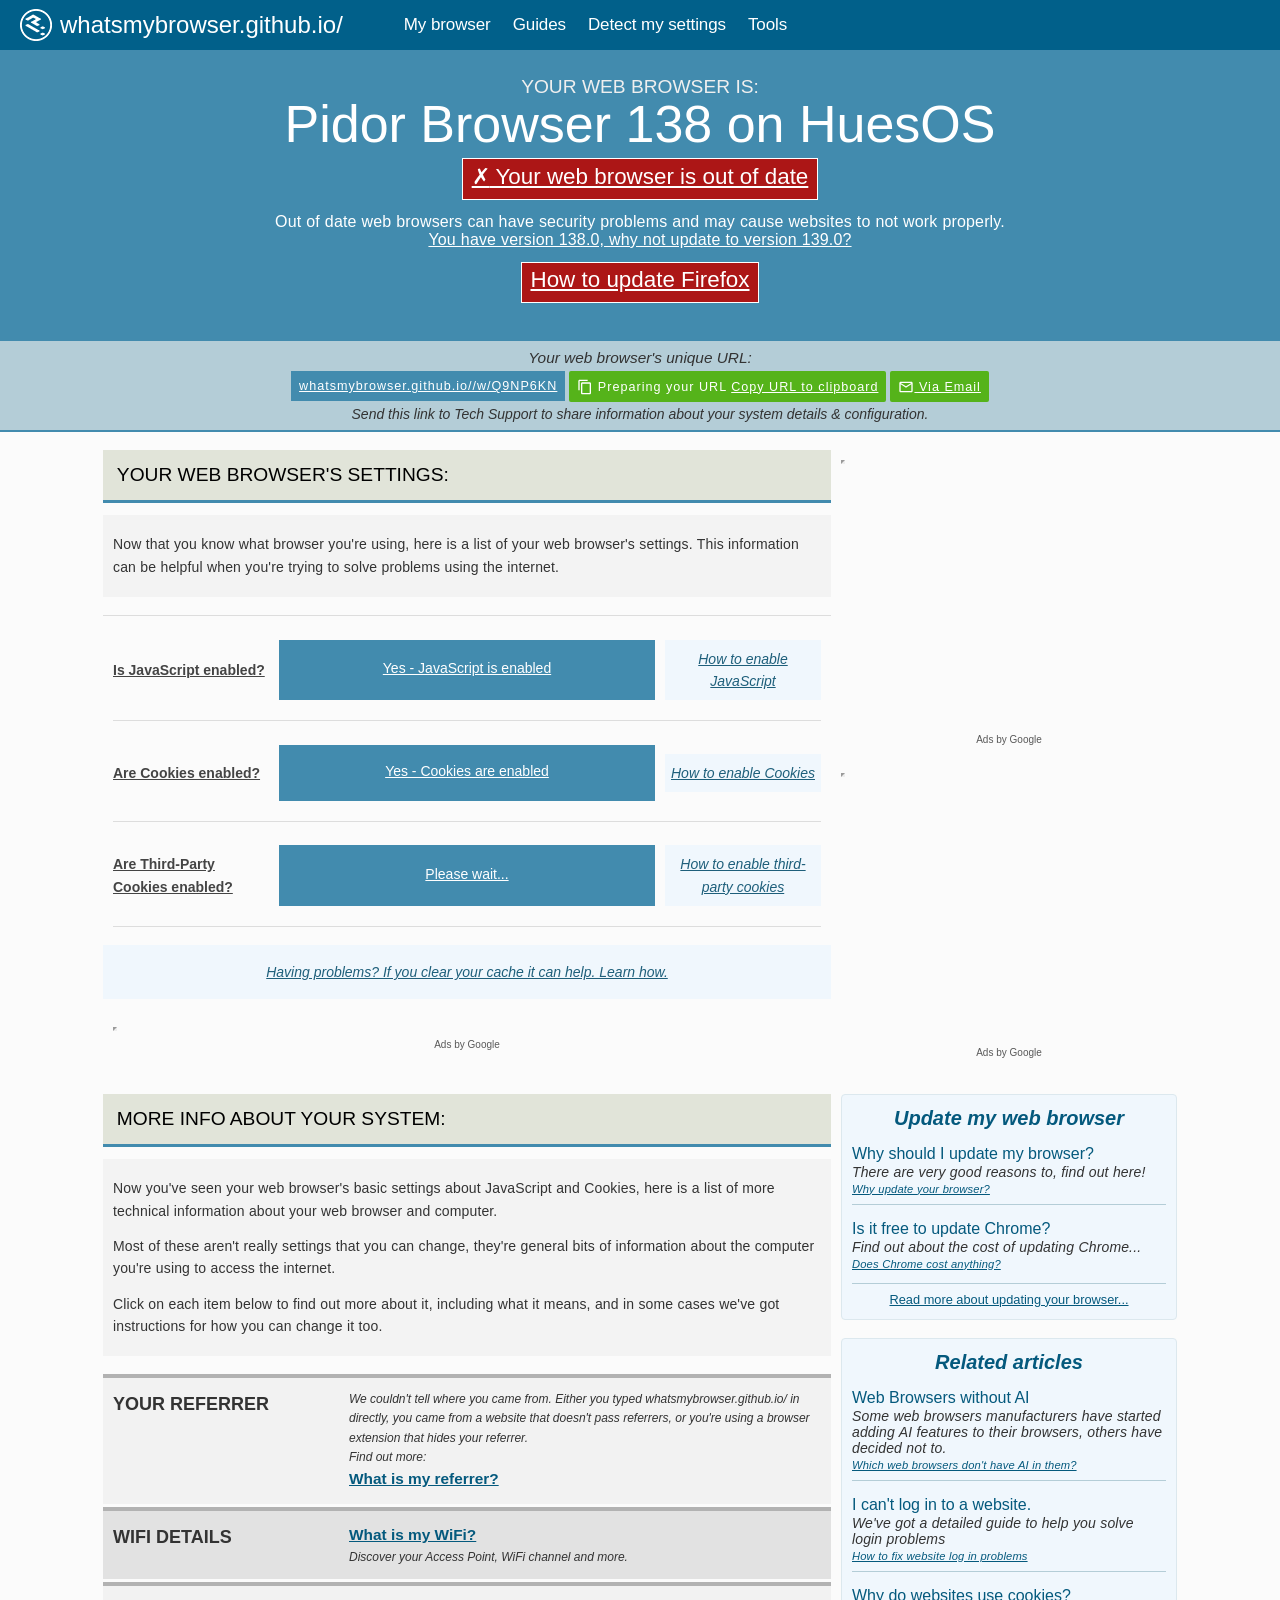
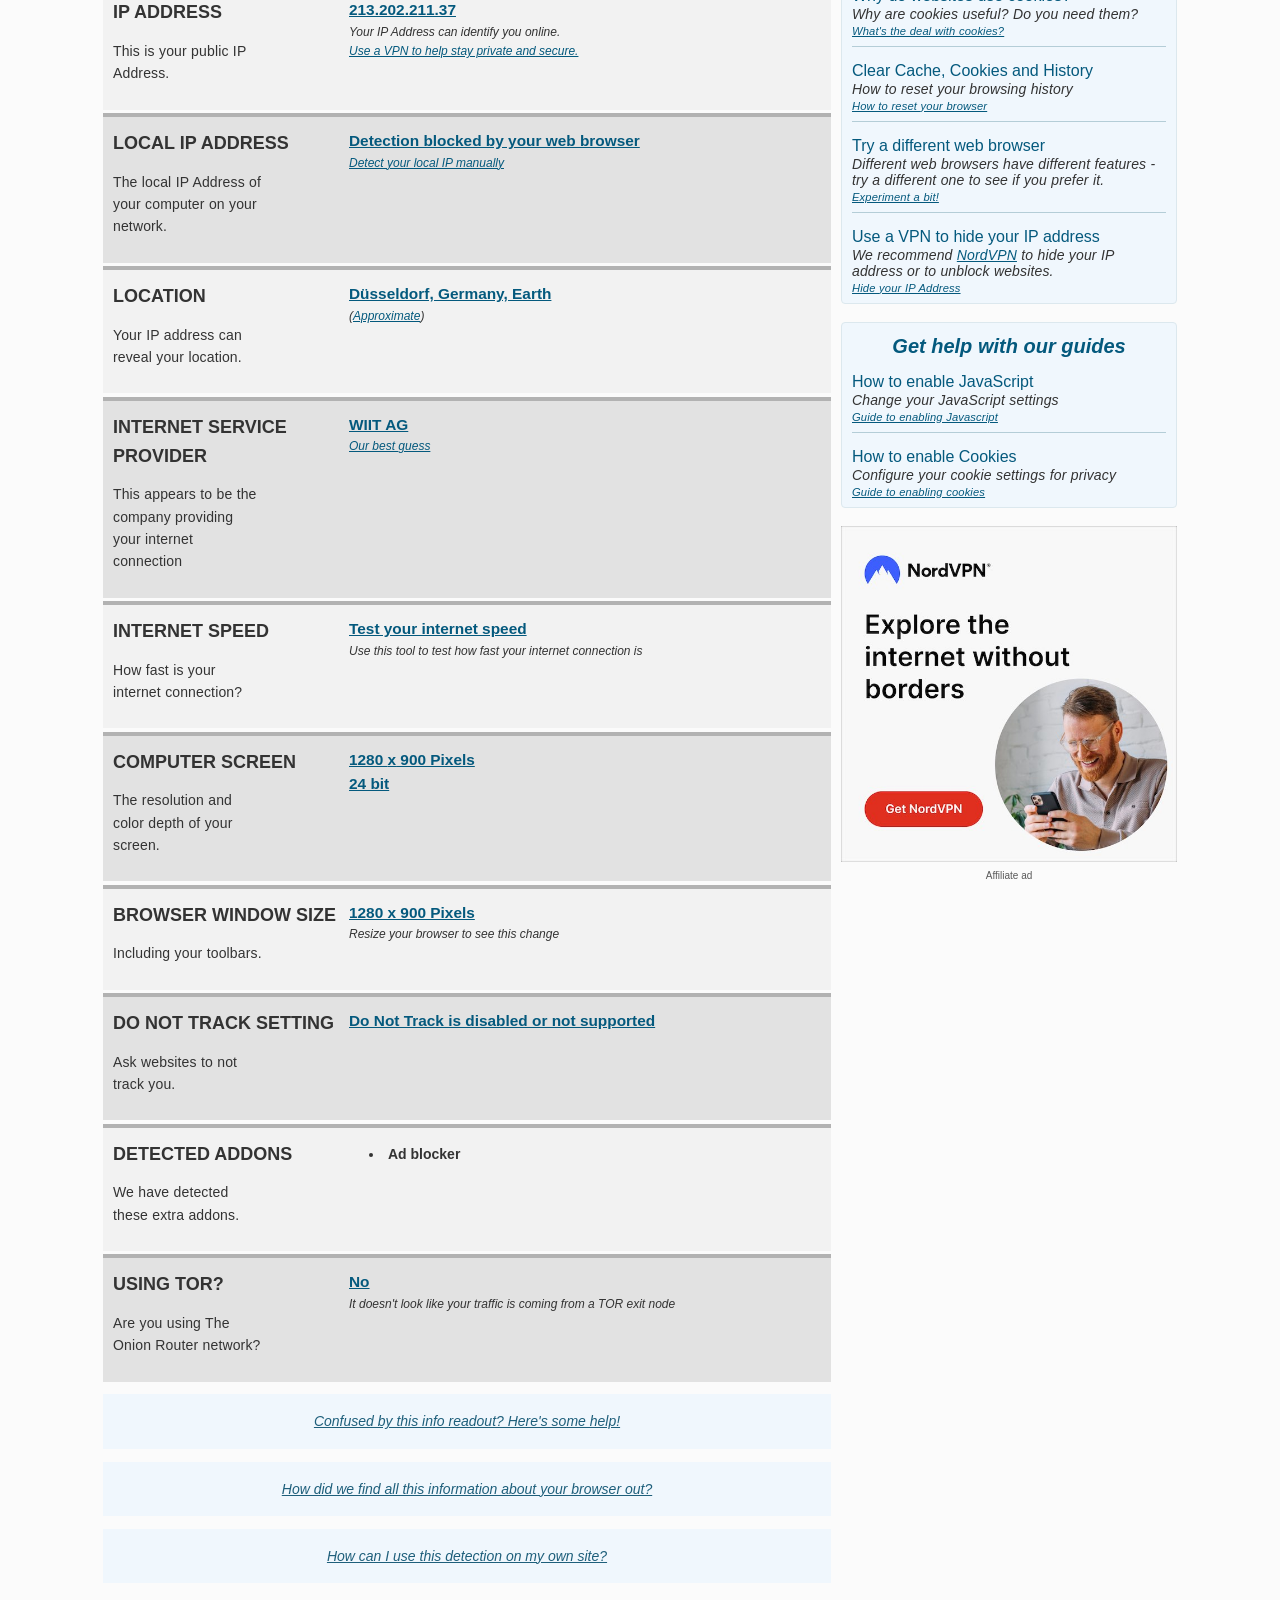
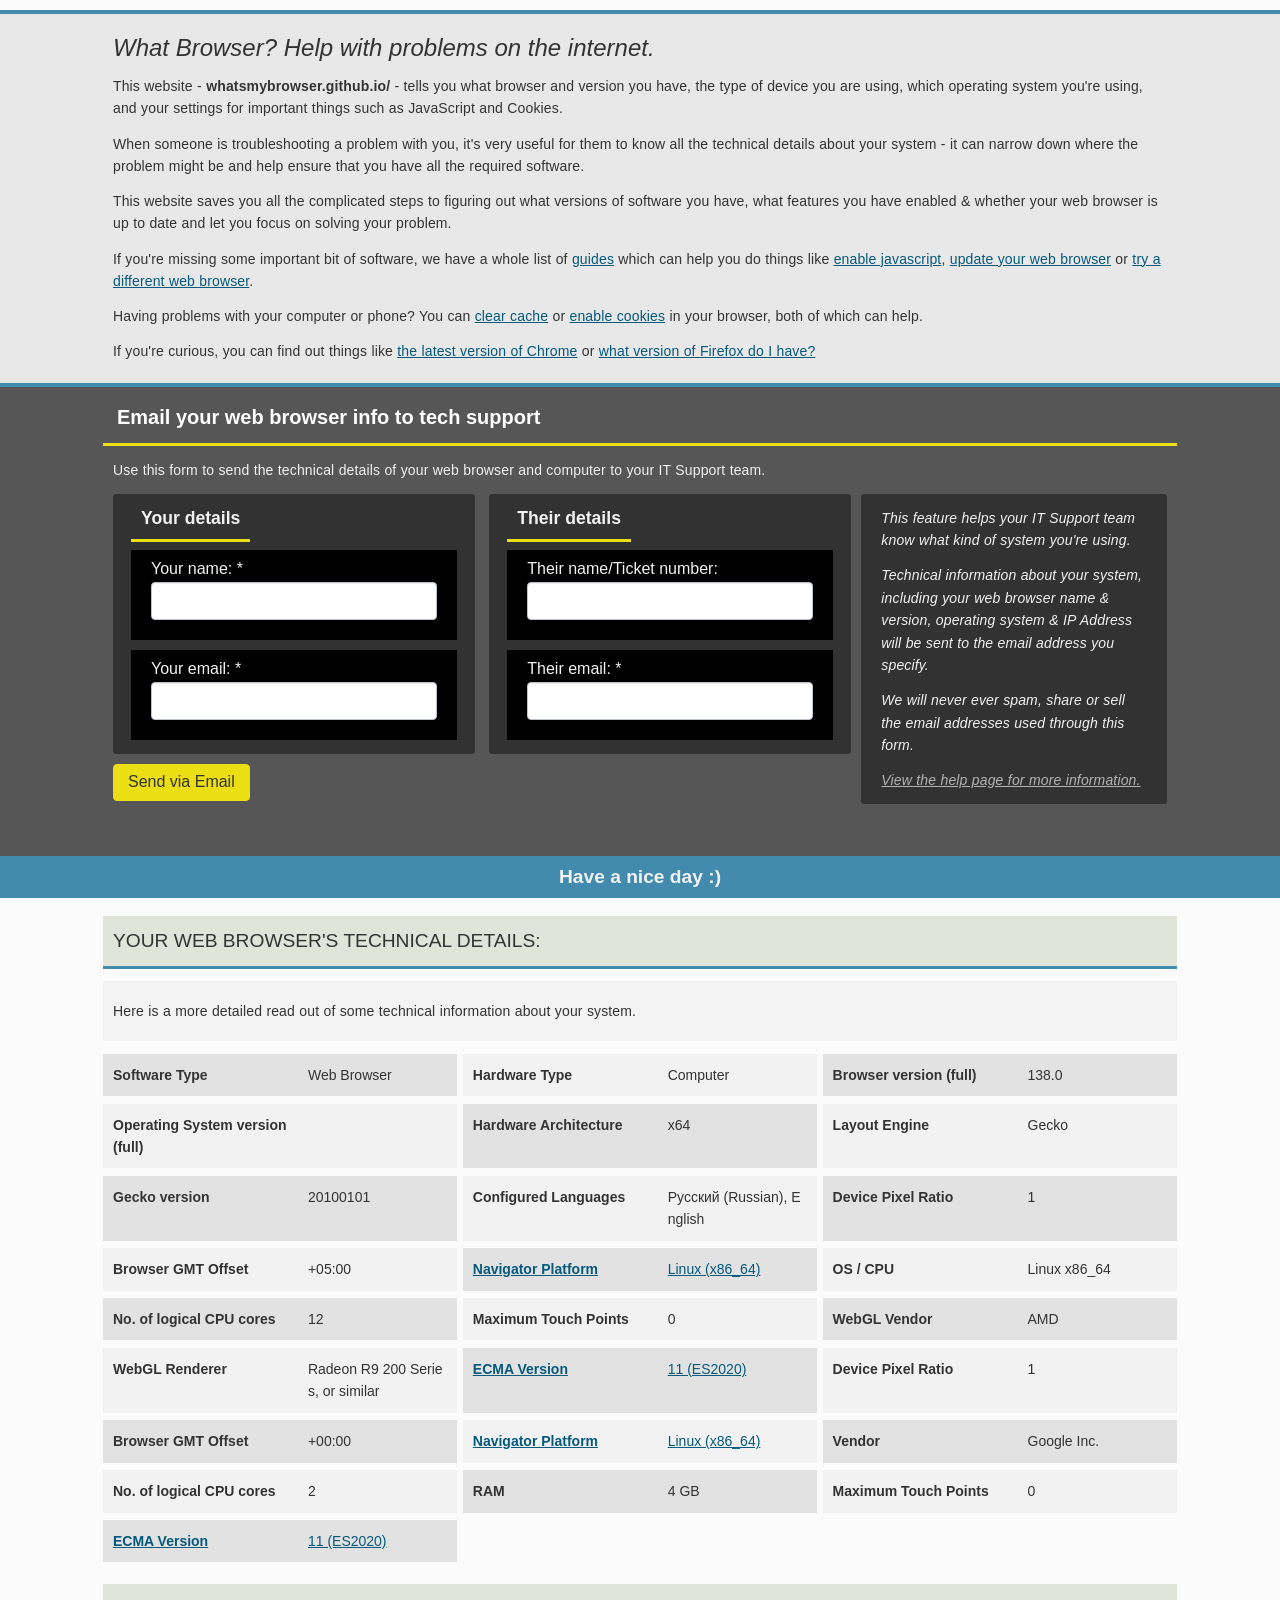
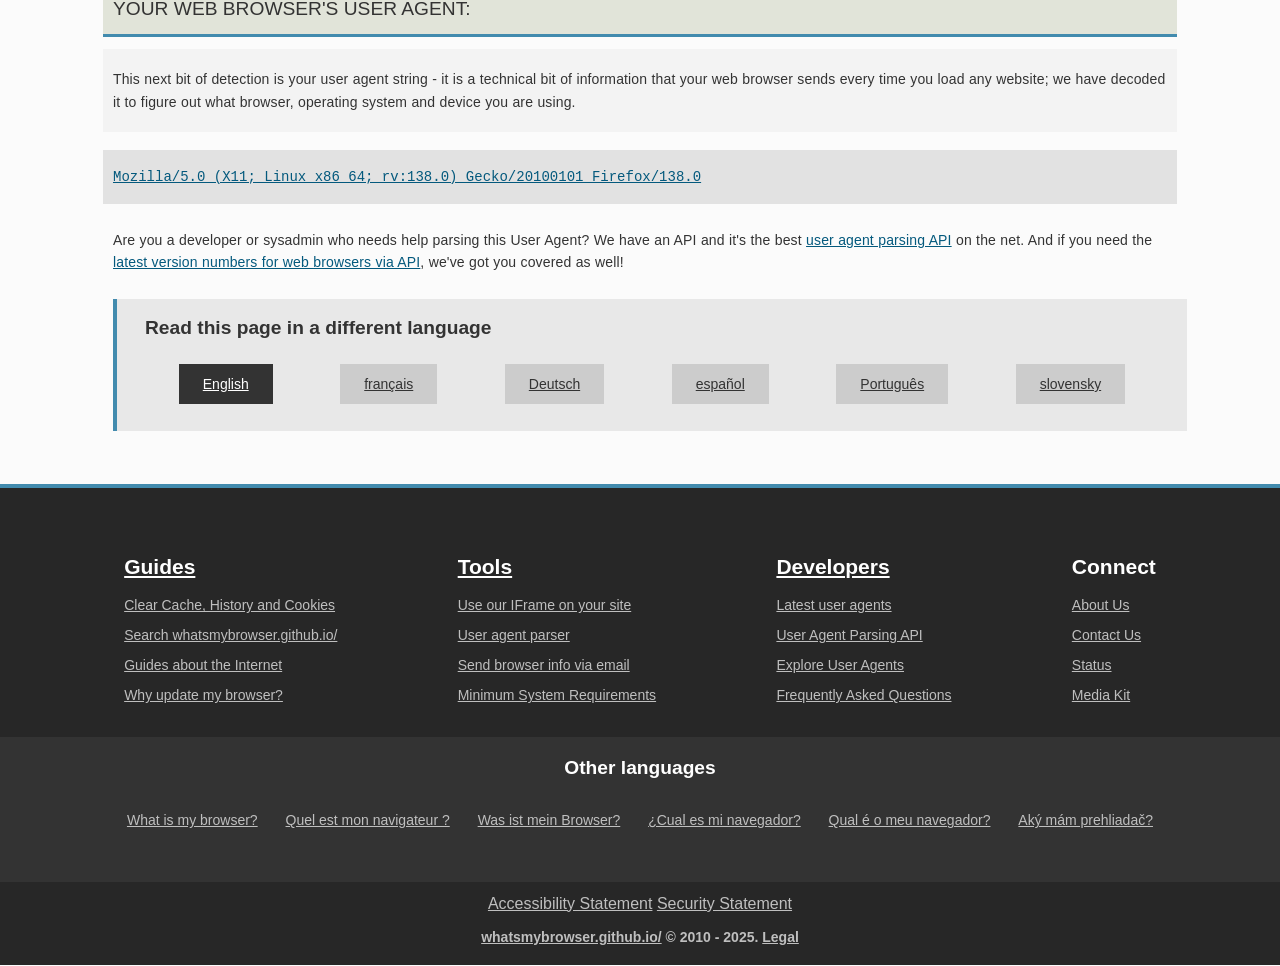
==== commit 2baed066: "Update index.html" ====
--- a/index.html
+++ b/index.html
@@ -30,12 +30,12 @@
         <meta name="format-detection" content="telephone=no">
 
         <!-- Open Graph meta tags -->
-        <meta property="og:site_name" content="WhatIsMyBrowser.com">
+        <meta property="og:site_name" content="WhatsMyBrowser.GitHub.io">
         <meta property="og:type" content="Website">
         <meta property="og:title" content="What browser? My browser? Is my browser out of date?"> 
-        <meta property="og:image" content="https://cdn.whatismybrowser.com/prod-website/static/main/images/logo/open-graph-homepage.png"> 
+        <meta property="og:image" content="https://cdn.whatsmybrowser.github.io//prod-website/static/main/images/logo/open-graph-homepage.png"> 
         <meta property="og:description" content="What browser do I have? Find out my browser, check that my browser is up to date and what my settings are.">
-        <meta property="og:url" content="https://www.whatismybrowser.com/">
+        <meta property="og:url" content="https://www.whatsmybrowser.github.io//">
         <meta property="article:section" content="Technology">
         <meta property="article:published_time" content="2010-11-10T00:00:00">
         <meta property="article:modified_time" content="2025-05-28T00:00:00">
@@ -46,13 +46,13 @@
         <meta name="twitter:creator" content="@whatismybrowser">
         <meta name="twitter:title" content="What browser? My browser? Is my browser out of date?">
         <meta name="twitter:description" content="What browser do I have? Find out my browser, check that my browser is up to date and what my settings are.">
-        <meta name="twitter:image" content="https://cdn.whatismybrowser.com/prod-website/static/main/images/logo/open-graph-homepage.png">
+        <meta name="twitter:image" content="https://cdn.whatsmybrowser.github.io//prod-website/static/main/images/logo/open-graph-homepage.png">
         
 
         <!-- Favicon -->
-        <link rel="shortcut icon" href="https://cdn.whatismybrowser.com/prod-website/static/favicon.ico" type="image/x-icon">
-        <link rel="apple-touch-icon" sizes="152x152" href="https://cdn.whatismybrowser.com/prod-website/static/main/images/logo/apple-touch-icon.png">
-        <link rel="icon" sizes="192x192" href="https://cdn.whatismybrowser.com/prod-website/static/main/images/logo/wimb-192.png">
+        <link rel="shortcut icon" href="https://cdn.whatsmybrowser.github.io//prod-website/static/favicon.ico" type="image/x-icon">
+        <link rel="apple-touch-icon" sizes="152x152" href="https://cdn.whatsmybrowser.github.io//prod-website/static/main/images/logo/apple-touch-icon.png">
+        <link rel="icon" sizes="192x192" href="https://cdn.whatsmybrowser.github.io//prod-website/static/main/images/logo/wimb-192.png">
 
         <!-- Misc -->
         <meta name="msapplication-config" content="none">
@@ -62,18 +62,18 @@
 
         
         <!-- The Canonical URL for this page -->
-        <link rel="canonical" href="https://www.whatismybrowser.com/">
+        <link rel="canonical" href="https://www.whatsmybrowser.github.io//">
         
 
         
         <!-- Translated versions -->
-        <link rel="alternate" hreflang="en" href="https://www.whatismybrowser.com/">
-        <link rel="alternate" hreflang="x-default" href="https://www.whatismybrowser.com/">
-        <link rel="alternate" hreflang="fr" href="https://www.whatismybrowser.com/fr/">
-        <link rel="alternate" hreflang="de" href="https://www.whatismybrowser.com/de/">
-        <link rel="alternate" hreflang="es" href="https://www.whatismybrowser.com/es/">
-        <link rel="alternate" hreflang="pt" href="https://www.whatismybrowser.com/pt/">
-        <link rel="alternate" hreflang="sk" href="https://www.whatismybrowser.com/sk/">
+        <link rel="alternate" hreflang="en" href="https://www.whatsmybrowser.github.io//">
+        <link rel="alternate" hreflang="x-default" href="https://www.whatsmybrowser.github.io//">
+        <link rel="alternate" hreflang="fr" href="https://www.whatsmybrowser.github.io//fr/">
+        <link rel="alternate" hreflang="de" href="https://www.whatsmybrowser.github.io//de/">
+        <link rel="alternate" hreflang="es" href="https://www.whatsmybrowser.github.io//es/">
+        <link rel="alternate" hreflang="pt" href="https://www.whatsmybrowser.github.io//pt/">
+        <link rel="alternate" hreflang="sk" href="https://www.whatsmybrowser.github.io//sk/">
         
 
         
@@ -101,10 +101,10 @@
             {
                 "@context": "https://schema.org",
                 "@type": "WebPage",
-                "name": "WhatIsMyBrowser.com",
+                "name": "whatsmybrowser.github.io/",
                 "description": "What browser do I have? Find out my browser, check that my browser is up to date and what my settings are.",
-                "url": "https://www.whatismybrowser.com/",
-                "mainEntityOfPage": "https://www.whatismybrowser.com/",
+                "url": "https://www.whatsmybrowser.github.io//",
+                "mainEntityOfPage": "https://www.whatsmybrowser.github.io//",
                 "datePublished": "2010-11-10",
                 "dateModified": "2025-05-28",
                 "author": {
@@ -112,11 +112,11 @@
                     "name": "Brett Harris",
                     "givenName": "Brett",
                     "familyName": "Harris",
-                    "url": "https://www.whatismybrowser.com/about/team/brett-harris"
+                    "url": "https://www.whatsmybrowser.github.io//about/team/brett-harris"
                 },
                 "image": {
                     "@type": "ImageObject",
-                    "url": "https://cdn.whatismybrowser.com/prod-website/static/main/images/logo/open-graph-homepage.png"
+                    "url": "https://cdn.whatsmybrowser.github.io//prod-website/static/main/images/logo/open-graph-homepage.png"
                 }
             }
         </script>
@@ -129,19 +129,19 @@
             {
                 "@context": "https://schema.org",
                 "@type": "Organization",
-                "name": "WhatIsMyBrowser.com",
-                "url": "https://www.whatismybrowser.com",
+                "name": "whatsmybrowser.github.io/",
+                "url": "https://www.whatsmybrowser.github.io/",
                 "foundingDate": "2010-11-10",
                 "founder": {
                     "@type": "Person",
                     "name": "Brett Harris",
                     "givenName": "Brett",
                     "familyName": "Harris",
-                    "url": "https://www.whatismybrowser.com/about/team/brett-harris"
+                    "url": "https://www.whatsmybrowser.github.io//about/team/brett-harris"
                 },
                 "logo": {
                     "@type": "ImageObject",
-                    "url": "https://cdn.whatismybrowser.com/prod-website/static/main/images/logo/logo-words-blue-black-transparent.png",
+                    "url": "https://cdn.whatsmybrowser.github.io//prod-website/static/main/images/logo/logo-words-blue-black-transparent.png",
                     "width": 600,
                     "height": 600
                 },
@@ -155,17 +155,17 @@
             {
                 "@context": "https://schema.org",
                 "@type": "WebSite",
-                "name": "WhatIsMyBrowser.com",
-                "url": "https://www.whatismybrowser.com",
+                "name": "whatsmybrowser.github.io/",
+                "url": "https://www.whatsmybrowser.github.io/",
                 "image": {
                     "@type": "ImageObject",
-                    "url": "https://cdn.whatismybrowser.com/prod-website/static/main/images/logo/open-graph-homepage.png",
+                    "url": "https://cdn.whatsmybrowser.github.io//prod-website/static/main/images/logo/open-graph-homepage.png",
                     "width": 600,
                     "height": 600
                 },
                 "potentialAction": {
                     "@type": "SearchAction",
-                    "target": "https://www.whatismybrowser.com/search/?q={search_term}",
+                    "target": "https://www.whatsmybrowser.github.io//search/?q={search_term}",
                     "query-input": "required name=search_term"
                 },
                 "sameAs": [
@@ -186,21 +186,21 @@
         <nav id="site" aria-label="Heading and navigation">
 
             <div id="top-logo-and-name">
-                <a href="https://www.whatismybrowser.com/" aria-label="My Browser">
+                <a href="https://www.whatsmybrowser.github.io//" aria-label="My Browser">
                     <div id="top-logo"></div>
                 </a>
-                <div id="top-name"><a href="https://www.whatismybrowser.com/"><span id="top-name-site">WhatIsMyBrowser.com</span></a></div>
+                <div id="top-name"><a href="https://www.whatsmybrowser.github.io//"><span id="top-name-site">whatsmybrowser.github.io/</span></a></div>
             </div>
 
             <ul id="main-nav">
                 
-                <li class="homepage"><a href="https://www.whatismybrowser.com/">My browser</a></li>
+                <li class="homepage"><a href="https://www.whatsmybrowser.github.io//">My browser</a></li>
                 
-                <li class="guides"><a href="https://www.whatismybrowser.com/guides/">Guides</a></li>
+                <li class="guides"><a href="https://www.whatsmybrowser.github.io//guides/">Guides</a></li>
                 
-                <li class="detect"><a href="https://www.whatismybrowser.com/detect/">Detect my settings</a></li>
+                <li class="detect"><a href="https://www.whatsmybrowser.github.io//detect/">Detect my settings</a></li>
                 
-                <li class="developers-tools"><a href="https://www.whatismybrowser.com/developers/tools/">Tools</a></li>
+                <li class="developers-tools"><a href="https://www.whatsmybrowser.github.io//developers/tools/">Tools</a></li>
                 
             </ul>
 
@@ -258,7 +258,7 @@
 
                                 
 
-                                <a href="https://www.whatismybrowser.com/detect/what-version-of-firefox-do-i-have/">Pidor Browser 138 on HuesOS
+                                <a href="https://www.whatsmybrowser.github.io//detect/what-version-of-firefox-do-i-have/">Pidor Browser 138 on HuesOS
   
 </a>
 
@@ -272,7 +272,7 @@
 
                             <!-- Attention fellow developers! If you're trying to get this browser detection result
                                 for your own website, don't scrape this page; use our API! You'll get an easy to use interface
-                                and the detection is always being updated. Check out: https://developers.whatismybrowser.com/api/
+                                and the detection is always being updated. Check out: https://developers.whatsmybrowser.github.io//api/
                                 You'll also be helping support this project. Thankyou! -->
 
 
@@ -291,7 +291,7 @@
 
                                         <div class="judgment judgment-bad">
                                         
-                                            <a href="https://www.whatismybrowser.com/guides/how-to-update-your-browser/firefox">
+                                            <a href="https://www.whatsmybrowser.github.io//guides/how-to-update-your-browser/firefox">
                                         
 
                                                 <span class="symbol">✗</span> Your web browser is out of date
@@ -308,7 +308,7 @@
 
                                             
                                             
-                                                <a href="https://www.whatismybrowser.com/guides/how-to-update-your-browser/firefox">
+                                                <a href="https://www.whatsmybrowser.github.io//guides/how-to-update-your-browser/firefox">
                                             
                                             
                                             You have version 138.0, why not update to version 139.0?
@@ -320,7 +320,7 @@
                                         </p>
 
                                         
-                                            <div class="update_cta judgment judgment-bad"><a href="https://www.whatismybrowser.com/guides/how-to-update-your-browser/firefox">How to update Firefox</a></div>
+                                            <div class="update_cta judgment judgment-bad"><a href="https://www.whatsmybrowser.github.io//guides/how-to-update-your-browser/firefox">How to update Firefox</a></div>
 
                                         
 
@@ -371,11 +371,11 @@
                         <div id="ubuc-ui-elements">
 
                             <div class="select-ubuc-link">
-                                <a href="https://www.whatismybrowser.com/w/Q9NP6KN" class="url" title="Your unique URL" id="ubuc-browser-url" aria-label="Your unique URL" style="display: block;">whatismybrowser.com/w/Q9NP6KN</a>
-                                <div class="url" title="Your unique URL" id="ubuc-browser-url-div" style="display: none;">whatismybrowser.com/w/Q9NP6KN</div>
+                                <a href="https://www.whatsmybrowser.github.io//w/Q9NP6KN" class="url" title="Your unique URL" id="ubuc-browser-url" aria-label="Your unique URL" style="display: block;">whatsmybrowser.github.io//w/Q9NP6KN</a>
+                                <div class="url" title="Your unique URL" id="ubuc-browser-url-div" style="display: none;">whatsmybrowser.github.io//w/Q9NP6KN</div>
                             </div>
 
-                            <div class="ubuc-button button-is-visible" id="ubuc-copy-link" data-clipboard-text="https://whatismybrowser.com/w/Q9NP6KN" data-clipboard-action="copy" title="Click to copy your URL to your clipboard">
+                            <div class="ubuc-button button-is-visible" id="ubuc-copy-link" data-clipboard-text="https://whatsmybrowser.github.io//w/Q9NP6KN" data-clipboard-action="copy" title="Click to copy your URL to your clipboard">
                                 <svg xmlns="http://www.w3.org/2000/svg" width="24" height="24" viewBox="0 0 24 24"><g id="content_copy_24px" fill="#FFFFFF" fill-rule="nonzero"><path d="M16 1H4c-1.1 0-2 .9-2 2v14h2V3h12V1zm3 4H8c-1.1 0-2 .9-2 2v14c0 1.1.9 2 2 2h11c1.1 0 2-.9 2-2V7c0-1.1-.9-2-2-2zm0 16H8V7h11v14z"></path></g></svg>
                                 <span id="ubuc-preparing-your-url" style="display: none;">Preparing your URL</span>
                                 <span id="ubuc-copy-your-url" style="display: inline;">Copy URL to clipboard</span>
@@ -404,7 +404,7 @@
                     <div class="content-block-main detection-secondary" id="readout-secondary" aria-label="Your Web Browser's Settings">
                         
 
-                        <h2 id="browser-capabilities"><a href="https://www.whatismybrowser.com/detect/">Your Web Browser's Settings:</a></h2>
+                        <h2 id="browser-capabilities"><a href="https://www.whatsmybrowser.github.io//detect/">Your Web Browser's Settings:</a></h2>
 
                         
                         <div class="now-you-know">
@@ -418,28 +418,28 @@
 
                             <li id="your-browsers-settings-javascript">
                                 <div class="setting-description">
-                                    <a href="https://www.whatismybrowser.com/detect/is-javascript-enabled/">Is JavaScript enabled?</a>
+                                    <a href="https://www.whatsmybrowser.github.io//detect/is-javascript-enabled/">Is JavaScript enabled?</a>
                                 </div>
                                 <div class="setting-detection judgment judgment-brand">
-                                    <a href="https://www.whatismybrowser.com/detect/is-javascript-enabled/" id="javascript-detection"><span class="detection-message no-javascript">Yes - JavaScript is enabled</span></a>
+                                    <a href="https://www.whatsmybrowser.github.io//detect/is-javascript-enabled/" id="javascript-detection"><span class="detection-message no-javascript">Yes - JavaScript is enabled</span></a>
                                 </div>
                                 
                                 <div class="setting-change-guide">
-                                    <a href="https://www.whatismybrowser.com/guides/how-to-enable-javascript/" class="further-info-link">How to enable JavaScript</a>
+                                    <a href="https://www.whatsmybrowser.github.io//guides/how-to-enable-javascript/" class="further-info-link">How to enable JavaScript</a>
                                 </div>
                                 
                             </li>
 
                             <li id="your-browsers-settings-cookies">
                                 <div class="setting-description">
-                                    <a href="https://www.whatismybrowser.com/detect/are-cookies-enabled/">Are Cookies enabled?</a>
+                                    <a href="https://www.whatsmybrowser.github.io//detect/are-cookies-enabled/">Are Cookies enabled?</a>
                                 </div>
                                 <div class="setting-detection judgment judgment-brand">
-                                    <a href="https://www.whatismybrowser.com/detect/are-cookies-enabled/" id="cookies-detection"><span class="detection-message no-javascript">Yes - Cookies are enabled</span></a>
+                                    <a href="https://www.whatsmybrowser.github.io//detect/are-cookies-enabled/" id="cookies-detection"><span class="detection-message no-javascript">Yes - Cookies are enabled</span></a>
                                 </div>
                                 
                                 <div class="setting-change-guide">
-                                    <a href="https://www.whatismybrowser.com/guides/how-to-enable-cookies/" class="further-info-link">How to enable Cookies</a>
+                                    <a href="https://www.whatsmybrowser.github.io//guides/how-to-enable-cookies/" class="further-info-link">How to enable Cookies</a>
                                 </div>
                                 
                             </li>
@@ -447,14 +447,14 @@
                              
                             <li id="your-browsers-settings-cookies-third-party">
                                 <div class="setting-description">
-                                    <a href="https://www.whatismybrowser.com/detect/are-third-party-cookies-enabled/">Are Third-Party Cookies enabled?</a>
+                                    <a href="https://www.whatsmybrowser.github.io//detect/are-third-party-cookies-enabled/">Are Third-Party Cookies enabled?</a>
                                 </div>
                                 <div class="setting-detection judgment judgment-brand">
-                                    <a href="https://www.whatismybrowser.com/detect/are-third-party-cookies-enabled/" id="third-party-cookies-detection"><span class="detection-message no-javascript">Yes - Third-Party Cookies are enabled</span></a>
+                                    <a href="https://www.whatsmybrowser.github.io//detect/are-third-party-cookies-enabled/" id="third-party-cookies-detection"><span class="detection-message no-javascript">Yes - Third-Party Cookies are enabled</span></a>
                                 </div>
                                 
                                 <div class="setting-change-guide">
-                                    <a href="https://www.whatismybrowser.com/guides/how-to-enable-cookies/" class="further-info-link">How to enable third-party cookies</a>
+                                    <a href="https://www.whatsmybrowser.github.io//guides/how-to-enable-cookies/" class="further-info-link">How to enable third-party cookies</a>
                                 </div>
                                 
                             </li>
@@ -463,7 +463,7 @@
                         </ul>
 
                         
-                        <a href="https://www.whatismybrowser.com/guides/clear-cache-history-cookies/" class="try-clearing-your-cache further-info-link">Having problems? If you clear your cache it can help. Learn how.</a>
+                        <a href="https://www.whatsmybrowser.github.io//guides/clear-cache-history-cookies/" class="try-clearing-your-cache further-info-link">Having problems? If you clear your cache it can help. Learn how.</a>
                         
 
 
@@ -540,7 +540,7 @@
 
 
 
-                        <h2><a href="https://www.whatismybrowser.com/detect/">More info about your system:</a></h2>
+                        <h2><a href="https://www.whatsmybrowser.github.io//detect/">More info about your system:</a></h2>
 
                         
 
@@ -565,18 +565,18 @@
 
                             <li id="referrer">
                                 <div class="description-column">
-                                    <h3><a href="https://www.whatismybrowser.com/detect/what-is-my-referrer/">Your referrer</a></h3>
+                                    <h3><a href="https://www.whatsmybrowser.github.io//detect/what-is-my-referrer/">Your referrer</a></h3>
                                 </div>
                                 <div class="detected-column">
                                     
                                         <div class="text">We couldn't 
-tell where you came from. Either you typed whatismybrowser.com in 
+tell where you came from. Either you typed whatsmybrowser.github.io/ in 
 directly, you came from a website that doesn't pass referrers, or you're
  using a browser extension that hides your referrer.</div>
                                     
 
                                     <div class="text">Find out more:</div>
-                                    <a href="https://www.whatismybrowser.com/detect/what-is-my-referrer/">What is my referrer?</a>
+                                    <a href="https://www.whatsmybrowser.github.io//detect/what-is-my-referrer/">What is my referrer?</a>
                                 </div>        
                             </li>
 
@@ -585,7 +585,7 @@
                                     <h3>WiFi Details</h3>
                                 </div>
                                 <div class="detected-column">
-                                    <a href="https://www.whatismybrowser.com/detect/what-is-my-wifi/">What is my WiFi?</a>
+                                    <a href="https://www.whatsmybrowser.github.io//detect/what-is-my-wifi/">What is my WiFi?</a>
                                     <div class="text">
                                         Discover your Access Point, WiFi channel and more.
                                     </div>
@@ -594,13 +594,13 @@
 
                             <li id="ip-address">
                                 <div class="description-column">
-                                    <h3><a href="https://www.whatismybrowser.com/detect/what-is-my-ip-address/">IP Address</a></h3>
+                                    <h3><a href="https://www.whatsmybrowser.github.io//detect/what-is-my-ip-address/">IP Address</a></h3>
                                     <div class="text">
-                                        <p><a href="https://www.whatismybrowser.com/detect/what-is-my-ip-address/">This is your public IP Address.</a></p>
+                                        <p><a href="https://www.whatsmybrowser.github.io//detect/what-is-my-ip-address/">This is your public IP Address.</a></p>
                                     </div>
                                 </div>
                                 <div class="detected-column">
-                                    <a href="https://www.whatismybrowser.com/detect/what-is-my-ip-address/" title="Your IP Address">213.202.211.37</a>
+                                    <a href="https://www.whatsmybrowser.github.io//detect/what-is-my-ip-address/" title="Your IP Address">213.202.211.37</a>
                                     <div class="text">Your IP Address can identify you online.
                                         <br>
                                         
@@ -611,9 +611,9 @@
 
                             <li id="local-ip-address">
                                 <div class="description-column">
-                                    <h3><a href="https://www.whatismybrowser.com/detect/what-is-my-local-ip-address/">Local IP Address</a></h3>
+                                    <h3><a href="https://www.whatsmybrowser.github.io//detect/what-is-my-local-ip-address/">Local IP Address</a></h3>
                                     <div class="text">
-                                        <p><a href="https://www.whatismybrowser.com/detect/what-is-my-local-ip-address/">The local IP Address of your computer on your network.</a></p>
+                                        <p><a href="https://www.whatsmybrowser.github.io//detect/what-is-my-local-ip-address/">The local IP Address of your computer on your network.</a></p>
                                     </div>
                                 </div>
                                 <div class="detected-column">
@@ -622,10 +622,10 @@
 
                                     <div id="local-ip-address-detection-blocked" style="display: block;">
                                         
-                                        <a href="https://www.whatismybrowser.com/detect/what-is-my-local-ip-address/" title="Your Local IP Address">Detection blocked by your web browser</a>
+                                        <a href="https://www.whatsmybrowser.github.io//detect/what-is-my-local-ip-address/" title="Your Local IP Address">Detection blocked by your web browser</a>
 
                                         <div class="text">
-                                        <a href="https://www.whatismybrowser.com/detect/what-is-my-local-ip-address/">Detect your local IP manually</a>
+                                        <a href="https://www.whatsmybrowser.github.io//detect/what-is-my-local-ip-address/">Detect your local IP manually</a>
                                     </div>
                                     </div>
 
@@ -635,15 +635,15 @@
                             
                             <li id="ip-location">
                                 <div class="description-column">
-                                    <h3><a href="https://www.whatismybrowser.com/detect/ip-address-location/">Location</a></h3>
+                                    <h3><a href="https://www.whatsmybrowser.github.io//detect/ip-address-location/">Location</a></h3>
                                     <div class="text">
-                                        <p><a href="https://www.whatismybrowser.com/detect/ip-address-location/">Your IP address can reveal your location.</a></p>
+                                        <p><a href="https://www.whatsmybrowser.github.io//detect/ip-address-location/">Your IP address can reveal your location.</a></p>
                                     </div>
                                 </div>
                                 <div class="detected-column">
-                                    <a href="https://www.whatismybrowser.com/detect/ip-address-location/">Düsseldorf, Germany, Earth</a>
+                                    <a href="https://www.whatsmybrowser.github.io//detect/ip-address-location/">Düsseldorf, Germany, Earth</a>
                                     <div class="text">
-                                        (<a href="https://www.whatismybrowser.com/faq/location-detection-is-wrong">Approximate</a>)
+                                        (<a href="https://www.whatsmybrowser.github.io//faq/location-detection-is-wrong">Approximate</a>)
                                     </div>
 
                                 </div>
@@ -652,17 +652,17 @@
 
                             <li id="ip-location">
                                 <div class="description-column">
-                                    <h3><a href="https://www.whatismybrowser.com/detect/what-is-my-isp/">Internet Service Provider</a></h3>
+                                    <h3><a href="https://www.whatsmybrowser.github.io//detect/what-is-my-isp/">Internet Service Provider</a></h3>
                                     <div class="text">
-                                        <p><a href="https://www.whatismybrowser.com/detect/what-is-my-isp/">This appears to be the company providing your internet connection</a></p>
+                                        <p><a href="https://www.whatsmybrowser.github.io//detect/what-is-my-isp/">This appears to be the company providing your internet connection</a></p>
                                     </div>
                                 </div>
                                 <div class="detected-column">
                                     
-                                    <a href="https://www.whatismybrowser.com/detect/what-is-my-isp/">WIIT AG</a>
+                                    <a href="https://www.whatsmybrowser.github.io//detect/what-is-my-isp/">WIIT AG</a>
                                     
                                     <div class="text">
-                                        <a href="https://www.whatismybrowser.com/faq/isp-detection-is-wrong">Our best guess</a>
+                                        <a href="https://www.whatsmybrowser.github.io//faq/isp-detection-is-wrong">Our best guess</a>
                                     </div>
 
                                 </div>
@@ -672,38 +672,38 @@
                             
                             <li id="speed-test">
                                 <div class="description-column">
-                                    <h3><a href="https://www.whatismybrowser.com/detect/speed-test/">Internet speed</a></h3>
+                                    <h3><a href="https://www.whatsmybrowser.github.io//detect/speed-test/">Internet speed</a></h3>
                                     <div class="text">
                                         <p>How fast is your internet connection?</p>
                                     </div>
                                 </div>
                                 <div class="detected-column">
-                                    <a href="https://www.whatismybrowser.com/detect/speed-test/">Test your internet speed</a>
+                                    <a href="https://www.whatsmybrowser.github.io//detect/speed-test/">Test your internet speed</a>
                                     <div class="text">Use this tool to test how fast your internet connection is</div>
                                 </div>
                             </li>
 
                             <li id="computer-screen">
                                 <div class="description-column">
-                                    <h3><a href="https://www.whatismybrowser.com/detect/how-big-is-my-computer-screen/">Computer screen</a></h3>
+                                    <h3><a href="https://www.whatsmybrowser.github.io//detect/how-big-is-my-computer-screen/">Computer screen</a></h3>
                                     <div class="text">
-                                        <p><a href="https://www.whatismybrowser.com/detect/how-big-is-my-computer-screen/">The resolution and color depth of your screen.</a></p>
+                                        <p><a href="https://www.whatsmybrowser.github.io//detect/how-big-is-my-computer-screen/">The resolution and color depth of your screen.</a></p>
                                     </div>
                                 </div>
                                 <div class="detected-column">
-                                    <a href="https://www.whatismybrowser.com/detect/how-big-is-my-computer-screen/" id="computer-screen-detection"><span class="detection-message">1920 <span>x</span> 1080 Pixels<br>24 bit</span></a>
+                                    <a href="https://www.whatsmybrowser.github.io//detect/how-big-is-my-computer-screen/" id="computer-screen-detection"><span class="detection-message">1920 <span>x</span> 1080 Pixels<br>24 bit</span></a>
                                 </div>
                             </li>
 
                             <li id="browser-window-size">
                                 <div class="description-column">
-                                    <h3><a href="https://www.whatismybrowser.com/detect/how-big-is-my-web-browser/">Browser Window size</a></h3>
+                                    <h3><a href="https://www.whatsmybrowser.github.io//detect/how-big-is-my-web-browser/">Browser Window size</a></h3>
                                     <div class="text">
-                                        <p><a href="https://www.whatismybrowser.com/detect/how-big-is-my-web-browser/">Including your toolbars.</a></p>
+                                        <p><a href="https://www.whatsmybrowser.github.io//detect/how-big-is-my-web-browser/">Including your toolbars.</a></p>
                                     </div>
                                 </div>
                                 <div class="detected-column">
-                                    <a href="https://www.whatismybrowser.com/detect/how-big-is-my-web-browser/" id="browser-window-size-detection"><span class="detection-message">1920 x 1036 Pixels</span></a>
+                                    <a href="https://www.whatsmybrowser.github.io//detect/how-big-is-my-web-browser/" id="browser-window-size-detection"><span class="detection-message">1920 x 1036 Pixels</span></a>
                                     <div class="text requires-javascript">
                                         Resize your browser to see this change
                                     </div>
@@ -712,14 +712,14 @@
 
                             <li id="browser-do-not-track">
                                 <div class="description-column">
-                                    <h3><a href="https://www.whatismybrowser.com/detect/is-do-not-track-enabled/">Do Not Track setting</a></h3>
+                                    <h3><a href="https://www.whatsmybrowser.github.io//detect/is-do-not-track-enabled/">Do Not Track setting</a></h3>
                                     <div class="text">
-                                        <p><a href="https://www.whatismybrowser.com/detect/is-do-not-track-enabled/">Ask websites to not track you.</a></p>
+                                        <p><a href="https://www.whatsmybrowser.github.io//detect/is-do-not-track-enabled/">Ask websites to not track you.</a></p>
                                     </div>
                                 </div>
                                 <div class="detected-column">
                                     
-                                        <a href="https://www.whatismybrowser.com/detect/is-do-not-track-enabled/">Do Not Track is disabled or not supported</a>
+                                        <a href="https://www.whatsmybrowser.github.io//detect/is-do-not-track-enabled/">Do Not Track is disabled or not supported</a>
                                     
                                 </div>
                             </li>
@@ -746,14 +746,14 @@
 
                             <li id="is-from-a-tor-exit-ip">
                                 <div class="description-column">
-                                    <h3><a href="https://www.whatismybrowser.com/detect/am-i-using-tor/">Using TOR?</a></h3>
+                                    <h3><a href="https://www.whatsmybrowser.github.io//detect/am-i-using-tor/">Using TOR?</a></h3>
                                     <div class="text">
-                                        <p><a href="https://www.whatismybrowser.com/detect/am-i-using-tor/">Are you using The Onion Router network?</a></p>
+                                        <p><a href="https://www.whatsmybrowser.github.io//detect/am-i-using-tor/">Are you using The Onion Router network?</a></p>
                                     </div>
                                 </div>
                                 <div class="detected-column">
                                     
-                                        <a href="https://www.whatismybrowser.com/detect/am-i-using-tor/">No</a>
+                                        <a href="https://www.whatsmybrowser.github.io//detect/am-i-using-tor/">No</a>
                                         <div class="text">It doesn't look like your traffic is coming from a TOR exit node</div>
                                     
                                 </div>            
@@ -761,11 +761,11 @@
                         </ul>
 
 
-                        <a href="https://www.whatismybrowser.com/faq/explain-the-homepage-detection" class="further-info-link">Confused by this info readout? Here's some help!</a>
-
-                        <a href="https://www.whatismybrowser.com/faq/how-do-you-detect-my-browser-and-settings" class="further-info-link">How did we find all this information about your browser out?</a>
-
-                        <a href="https://www.whatismybrowser.com/faq/how-can-i-use-this-detection-on-my-own-site" class="further-info-link">How can I use this detection on my own site?</a>
+                        <a href="https://www.whatsmybrowser.github.io//faq/explain-the-homepage-detection" class="further-info-link">Confused by this info readout? Here's some help!</a>
+
+                        <a href="https://www.whatsmybrowser.github.io//faq/how-do-you-detect-my-browser-and-settings" class="further-info-link">How did we find all this information about your browser out?</a>
+
+                        <a href="https://www.whatsmybrowser.github.io//faq/how-can-i-use-this-detection-on-my-own-site" class="further-info-link">How can I use this detection on my own site?</a>
                     </div>
                     <div class="content-block-extra">
 
@@ -776,24 +776,24 @@
 
 
                         <section class="link-group related-articles">
-                            <h2><a href="https://www.whatismybrowser.com/guides/how-to-update-your-browser/">Update my web browser</a></h2>
+                            <h2><a href="https://www.whatsmybrowser.github.io//guides/how-to-update-your-browser/">Update my web browser</a></h2>
 
                             <ul>
                             
                                 <li>
-                                    <h3><a href="https://www.whatismybrowser.com/guides/how-to-update-your-browser/faq/why-should-i-update-my-web-browser">Why should I update my browser?</a></h3>
+                                    <h3><a href="https://www.whatsmybrowser.github.io//guides/how-to-update-your-browser/faq/why-should-i-update-my-web-browser">Why should I update my browser?</a></h3>
                                     <p>There are very good reasons to, find out here!
                                         
-                                            <br><a href="https://www.whatismybrowser.com/guides/how-to-update-your-browser/faq/why-should-i-update-my-web-browser" class="read-more">Why update your browser?</a>
+                                            <br><a href="https://www.whatsmybrowser.github.io//guides/how-to-update-your-browser/faq/why-should-i-update-my-web-browser" class="read-more">Why update your browser?</a>
                                         
                                     </p>
                                 </li>
                             
                                 <li>
-                                    <h3><a href="https://www.whatismybrowser.com/guides/how-to-update-your-browser/faq/is-it-free-to-update-chrome">Is it free to update Chrome?</a></h3>
+                                    <h3><a href="https://www.whatsmybrowser.github.io//guides/how-to-update-your-browser/faq/is-it-free-to-update-chrome">Is it free to update Chrome?</a></h3>
                                     <p>Find out about the cost of updating Chrome...
                                         
-                                            <br><a href="https://www.whatismybrowser.com/guides/how-to-update-your-browser/faq/is-it-free-to-update-chrome" class="read-more">Does Chrome cost anything?</a>
+                                            <br><a href="https://www.whatsmybrowser.github.io//guides/how-to-update-your-browser/faq/is-it-free-to-update-chrome" class="read-more">Does Chrome cost anything?</a>
                                         
                                     </p>
                                 </li>
@@ -801,7 +801,7 @@
                             </ul>
                             
                             <div class="link-group-footer">
-                                <a href="https://www.whatismybrowser.com/guides/how-to-update-your-browser/faq/">Read more about updating your browser...</a>
+                                <a href="https://www.whatsmybrowser.github.io//guides/how-to-update-your-browser/faq/">Read more about updating your browser...</a>
                             </div>
                             
                         </section>
@@ -811,51 +811,51 @@
 
 
                         <section class="link-group related-articles">
-                            <h2><a href="https://www.whatismybrowser.com/guides/">Related articles</a></h2>
+                            <h2><a href="https://www.whatsmybrowser.github.io//guides/">Related articles</a></h2>
 
                             <ul>
                             
                                 <li>
-                                    <h3><a href="https://www.whatismybrowser.com/guides/ai/web-browsers-without-ai/">Web Browsers without AI</a></h3>
+                                    <h3><a href="https://www.whatsmybrowser.github.io//guides/ai/web-browsers-without-ai/">Web Browsers without AI</a></h3>
                                     <p>Some web browsers manufacturers have started adding AI features to their browsers, others have decided not to.
                                         
-                                            <br><a href="https://www.whatismybrowser.com/guides/ai/web-browsers-without-ai/" class="read-more">Which web browsers don't have AI in them?</a>
+                                            <br><a href="https://www.whatsmybrowser.github.io//guides/ai/web-browsers-without-ai/" class="read-more">Which web browsers don't have AI in them?</a>
                                         
                                     </p>
                                 </li>
                             
                                 <li>
-                                    <h3><a href="https://www.whatismybrowser.com/guides/troubleshooting/website/cant-log-in">I can't log in to a website.</a></h3>
+                                    <h3><a href="https://www.whatsmybrowser.github.io//guides/troubleshooting/website/cant-log-in">I can't log in to a website.</a></h3>
                                     <p>We've got a detailed guide to help you solve login problems
                                         
-                                            <br><a href="https://www.whatismybrowser.com/guides/troubleshooting/website/cant-log-in" class="read-more">How to fix website log in problems</a>
+                                            <br><a href="https://www.whatsmybrowser.github.io//guides/troubleshooting/website/cant-log-in" class="read-more">How to fix website log in problems</a>
                                         
                                     </p>
                                 </li>
                             
                                 <li>
-                                    <h3><a href="https://www.whatismybrowser.com/guides/how-to-enable-cookies/faq/why-do-websites-use-cookies">Why do websites use cookies?</a></h3>
+                                    <h3><a href="https://www.whatsmybrowser.github.io//guides/how-to-enable-cookies/faq/why-do-websites-use-cookies">Why do websites use cookies?</a></h3>
                                     <p>Why are cookies useful? Do you need them?
                                         
-                                            <br><a href="https://www.whatismybrowser.com/guides/how-to-enable-cookies/faq/why-do-websites-use-cookies" class="read-more">What's the deal with cookies?</a>
+                                            <br><a href="https://www.whatsmybrowser.github.io//guides/how-to-enable-cookies/faq/why-do-websites-use-cookies" class="read-more">What's the deal with cookies?</a>
                                         
                                     </p>
                                 </li>
                             
                                 <li>
-                                    <h3><a href="https://www.whatismybrowser.com/guides/clear-cache-history-cookies/">Clear Cache, Cookies and History</a></h3>
+                                    <h3><a href="https://www.whatsmybrowser.github.io//guides/clear-cache-history-cookies/">Clear Cache, Cookies and History</a></h3>
                                     <p>How to reset your browsing history
                                         
-                                            <br><a href="https://www.whatismybrowser.com/guides/clear-cache-history-cookies/" class="read-more">How to reset your browser</a>
+                                            <br><a href="https://www.whatsmybrowser.github.io//guides/clear-cache-history-cookies/" class="read-more">How to reset your browser</a>
                                         
                                     </p>
                                 </li>
                             
                                 <li>
-                                    <h3><a href="https://www.whatismybrowser.com/guides/how-to-try-a-different-web-browser/">Try a different web browser</a></h3>
+                                    <h3><a href="https://www.whatsmybrowser.github.io//guides/how-to-try-a-different-web-browser/">Try a different web browser</a></h3>
                                     <p>Different web browsers have different features - try a different one to see if you prefer it.
                                         
-                                            <br><a href="https://www.whatismybrowser.com/guides/how-to-try-a-different-web-browser/" class="read-more">Experiment a bit!</a>
+                                            <br><a href="https://www.whatsmybrowser.github.io//guides/how-to-try-a-different-web-browser/" class="read-more">Experiment a bit!</a>
                                         
                                     </p>
                                 </li>
@@ -878,24 +878,24 @@
 
 
                         <section class="link-group related-articles">
-                            <h2><a href="https://www.whatismybrowser.com/guides/">Get help with our guides</a></h2>
+                            <h2><a href="https://www.whatsmybrowser.github.io//guides/">Get help with our guides</a></h2>
 
                             <ul>
                             
                                 <li>
-                                    <h3><a href="https://www.whatismybrowser.com/guides/how-to-enable-javascript/">How to enable JavaScript</a></h3>
+                                    <h3><a href="https://www.whatsmybrowser.github.io//guides/how-to-enable-javascript/">How to enable JavaScript</a></h3>
                                     <p>Change your JavaScript settings
                                         
-                                            <br><a href="https://www.whatismybrowser.com/guides/how-to-enable-javascript/" class="read-more">Guide to enabling Javascript</a>
+                                            <br><a href="https://www.whatsmybrowser.github.io//guides/how-to-enable-javascript/" class="read-more">Guide to enabling Javascript</a>
                                         
                                     </p>
                                 </li>
                             
                                 <li>
-                                    <h3><a href="https://www.whatismybrowser.com/guides/how-to-enable-cookies/">How to enable Cookies</a></h3>
+                                    <h3><a href="https://www.whatsmybrowser.github.io//guides/how-to-enable-cookies/">How to enable Cookies</a></h3>
                                     <p>Configure your cookie settings for privacy
                                         
-                                            <br><a href="https://www.whatismybrowser.com/guides/how-to-enable-cookies/" class="read-more">Guide to enabling cookies</a>
+                                            <br><a href="https://www.whatsmybrowser.github.io//guides/how-to-enable-cookies/" class="read-more">Guide to enabling cookies</a>
                                         
                                     </p>
                                 </li>
@@ -933,7 +933,7 @@
 
                         <h2>What Browser? Help with problems on the internet.</h2>
 
-                        <p>This website - <strong>WhatIsMyBrowser.com</strong>
+                        <p>This website - <strong>whatsmybrowser.github.io/</strong>
  - tells you what browser and version you have, the type of device you 
 are using, which operating system you're using, and your settings for 
 important things such as JavaScript and Cookies.</p>
@@ -952,15 +952,15 @@
                         
                         
                         
-                        <p>If you're missing some important bit of software, we have a whole list of <a href="https://www.whatismybrowser.com/guides/">guides</a> which can help you do things like <a href="https://www.whatismybrowser.com/guides/how-to-enable-javascript/">enable javascript</a>, <a href="https://www.whatismybrowser.com/guides/how-to-update-your-browser/">update your web browser</a> or <a href="https://www.whatismybrowser.com/guides/how-to-try-a-different-web-browser/">try a different web browser</a>.</p>
-
-                        
-                        
-                        <p>Having problems with your computer or phone? You can <a href="https://www.whatismybrowser.com/guides/clear-cache-history-cookies/">clear cache</a> or <a href="https://www.whatismybrowser.com/guides/how-to-enable-cookies/">enable cookies</a> in your browser, both of which can help.</p>
-
-                        
-                        
-                        <p>If you're curious, you can find out things like <a href="https://www.whatismybrowser.com/guides/the-latest-version/chrome">the latest version of Chrome</a> or <a href="https://www.whatismybrowser.com/detect/what-version-of-firefox-do-i-have/">what version of Firefox do I have?</a></p>
+                        <p>If you're missing some important bit of software, we have a whole list of <a href="https://www.whatsmybrowser.github.io//guides/">guides</a> which can help you do things like <a href="https://www.whatsmybrowser.github.io//guides/how-to-enable-javascript/">enable javascript</a>, <a href="https://www.whatsmybrowser.github.io//guides/how-to-update-your-browser/">update your web browser</a> or <a href="https://www.whatsmybrowser.github.io//guides/how-to-try-a-different-web-browser/">try a different web browser</a>.</p>
+
+                        
+                        
+                        <p>Having problems with your computer or phone? You can <a href="https://www.whatsmybrowser.github.io//guides/clear-cache-history-cookies/">clear cache</a> or <a href="https://www.whatsmybrowser.github.io//guides/how-to-enable-cookies/">enable cookies</a> in your browser, both of which can help.</p>
+
+                        
+                        
+                        <p>If you're curious, you can find out things like <a href="https://www.whatsmybrowser.github.io//guides/the-latest-version/chrome">the latest version of Chrome</a> or <a href="https://www.whatsmybrowser.github.io//detect/what-version-of-firefox-do-i-have/">what version of Firefox do I have?</a></p>
 
 
                     </div>
@@ -1037,7 +1037,7 @@
 system, including your web browser name &amp; version, operating system 
 &amp; IP Address will be sent to the email address you specify.</p>
                                     <p>We will never ever spam, share or sell the email addresses used through this form.</p>
-                                    <p><a href="https://www.whatismybrowser.com/developers/tools/send-to-tech-help/">View the help page for more information.</a></p>
+                                    <p><a href="https://www.whatsmybrowser.github.io//developers/tools/send-to-tech-help/">View the help page for more information.</a></p>
                                 </div>
 
                             </div>
@@ -1156,7 +1156,7 @@
                             </li>
 
                         
-                        <li class="tech-detail-item"><div class="key">Device Pixel Ratio</div><div class="value">1</div></li><li class="tech-detail-item"><div class="key">Browser GMT Offset</div><div class="value">+05:00</div></li><li class="tech-detail-item" title="Linux x86_64"><div class="key"><a href="https://www.whatismybrowser.com/detect/navigator-platform">Navigator Platform</a></div><div class="value"><a href="https://www.whatismybrowser.com/detect/navigator-platform">Linux (x86_64)</a></div></li><li class="tech-detail-item"><div class="key">OS / CPU</div><div class="value">Linux x86_64</div></li><li class="tech-detail-item"><div class="key">No. of logical CPU cores</div><div class="value">12</div></li><li class="tech-detail-item"><div class="key">Maximum Touch Points</div><div class="value">0</div></li><li class="tech-detail-item"><div class="key">WebGL Vendor</div><div class="value">AMD</div></li><li class="tech-detail-item"><div class="key">WebGL Renderer</div><div class="value">Radeon R9 200 Series, or similar</div></li><li class="tech-detail-item"><div class="key"><a href="https://www.whatismybrowser.com/detect/ecma-script-version">ECMA Version</a></div><div class="value"><a href="https://www.whatismybrowser.com/detect/ecma-script-version">11 (ES2020)</a></div></li></ul>
+                        <li class="tech-detail-item"><div class="key">Device Pixel Ratio</div><div class="value">1</div></li><li class="tech-detail-item"><div class="key">Browser GMT Offset</div><div class="value">+05:00</div></li><li class="tech-detail-item" title="Linux x86_64"><div class="key"><a href="https://www.whatsmybrowser.github.io//detect/navigator-platform">Navigator Platform</a></div><div class="value"><a href="https://www.whatsmybrowser.github.io//detect/navigator-platform">Linux (x86_64)</a></div></li><li class="tech-detail-item"><div class="key">OS / CPU</div><div class="value">Linux x86_64</div></li><li class="tech-detail-item"><div class="key">No. of logical CPU cores</div><div class="value">12</div></li><li class="tech-detail-item"><div class="key">Maximum Touch Points</div><div class="value">0</div></li><li class="tech-detail-item"><div class="key">WebGL Vendor</div><div class="value">AMD</div></li><li class="tech-detail-item"><div class="key">WebGL Renderer</div><div class="value">Radeon R9 200 Series, or similar</div></li><li class="tech-detail-item"><div class="key"><a href="https://www.whatsmybrowser.github.io//detect/ecma-script-version">ECMA Version</a></div><div class="value"><a href="https://www.whatsmybrowser.github.io//detect/ecma-script-version">11 (ES2020)</a></div></li></ul>
                     
 
 
@@ -1181,7 +1181,7 @@
 
                         
                             
-                                <a href="https://explore.whatismybrowser.com/useragents/parse/?analyse-my-user-agent=yes#parse-useragent" class="user_agent" title="Your User Agent">Mozilla/5.0 (X11; Linux x86_64; rv:138.0) Gecko/20100101 Firefox/138.0</a>
+                                <a href="https://explore.whatsmybrowser.github.io//useragents/parse/?analyse-my-user-agent=yes#parse-useragent" class="user_agent" title="Your User Agent">Mozilla/5.0 (X11; Linux x86_64; rv:138.0) Gecko/20100101 Firefox/138.0</a>
                             
                         
 
@@ -1196,9 +1196,9 @@
 
                         <p>
                             Are you a developer or sysadmin who needs 
-help parsing this User Agent? We have an API and it's the best <a href="https://developers.whatismybrowser.com/api/">user agent parsing API</a> on the net.
-
-                            And if you need the <a href="https://developers.whatismybrowser.com/api/features/web-browser-versions">latest version numbers for web browsers via API</a>, we've got you covered as well!
+help parsing this User Agent? We have an API and it's the best <a href="https://developers.whatsmybrowser.github.io//api/">user agent parsing API</a> on the net.
+
+                            And if you need the <a href="https://developers.whatsmybrowser.github.io//api/features/web-browser-versions">latest version numbers for web browsers via API</a>, we've got you covered as well!
                         </p>
                         
                     </div>
@@ -1217,17 +1217,17 @@
                             <h2>Read this page in a different language</h2>
                             <ul>
                                 
-                                <li class="en active" title="English"><a href="https://www.whatismybrowser.com/">English</a></li>
-                                
-                                <li class="fr" title="French"><a href="https://www.whatismybrowser.com/fr/">français</a></li>
-                                
-                                <li class="de" title="German"><a href="https://www.whatismybrowser.com/de/">Deutsch</a></li>
-                                
-                                <li class="es" title="Spanish"><a href="https://www.whatismybrowser.com/es/">español</a></li>
-                                
-                                <li class="pt" title="Portuguese"><a href="https://www.whatismybrowser.com/pt/">Português</a></li>
-                                
-                                <li class="sk" title="Slovak"><a href="https://www.whatismybrowser.com/sk/">slovensky</a></li>
+                                <li class="en active" title="English"><a href="https://www.whatsmybrowser.github.io//">English</a></li>
+                                
+                                <li class="fr" title="French"><a href="https://www.whatsmybrowser.github.io//fr/">français</a></li>
+                                
+                                <li class="de" title="German"><a href="https://www.whatsmybrowser.github.io//de/">Deutsch</a></li>
+                                
+                                <li class="es" title="Spanish"><a href="https://www.whatsmybrowser.github.io//es/">español</a></li>
+                                
+                                <li class="pt" title="Portuguese"><a href="https://www.whatsmybrowser.github.io//pt/">Português</a></li>
+                                
+                                <li class="sk" title="Slovak"><a href="https://www.whatsmybrowser.github.io//sk/">slovensky</a></li>
                                 
                             </ul>
                         </aside>
@@ -1249,41 +1249,41 @@
                 
 
                 <div class="col">
-                    <h2><a href="https://www.whatismybrowser.com/guides/">Guides</a></h2>
+                    <h2><a href="https://www.whatsmybrowser.github.io//guides/">Guides</a></h2>
                         <ul>
-                            <li><a href="https://www.whatismybrowser.com/guides/clear-cache-history-cookies/">Clear Cache, History and Cookies</a></li>
-                            <li><a href="https://www.whatismybrowser.com/search/">Search whatismybrowser.com</a></li>
-                            
-                            <li><a href="https://www.whatismybrowser.com/guides/">Guides about the Internet</a></li>
-                            <li><a href="https://www.whatismybrowser.com/guides/how-to-update-your-browser/faq/why-should-i-update-my-web-browser">Why update my browser?</a></li>
+                            <li><a href="https://www.whatsmybrowser.github.io//guides/clear-cache-history-cookies/">Clear Cache, History and Cookies</a></li>
+                            <li><a href="https://www.whatsmybrowser.github.io//search/">Search whatsmybrowser.github.io/</a></li>
+                            
+                            <li><a href="https://www.whatsmybrowser.github.io//guides/">Guides about the Internet</a></li>
+                            <li><a href="https://www.whatsmybrowser.github.io//guides/how-to-update-your-browser/faq/why-should-i-update-my-web-browser">Why update my browser?</a></li>
                         </ul>
                 </div>
                 <div class="col">
-                    <h2><a href="https://www.whatismybrowser.com/developers/tools/">Tools</a></h2>
+                    <h2><a href="https://www.whatsmybrowser.github.io//developers/tools/">Tools</a></h2>
                         <ul>
-                            <li><a href="https://www.whatismybrowser.com/developers/tools/iframe/">Use our IFrame on your site</a></li>
-                            <li><a href="https://explore.whatismybrowser.com/useragents/parse/">User agent parser</a></li>
-                            <li><a href="https://www.whatismybrowser.com/developers/tools/send-to-tech-help/">Send browser info via email</a></li>
-                            <li><a href="https://www.whatismybrowser.com/minimum-system-requirements/">Minimum System Requirements</a></li>
+                            <li><a href="https://www.whatsmybrowser.github.io//developers/tools/iframe/">Use our IFrame on your site</a></li>
+                            <li><a href="https://explore.whatsmybrowser.github.io//useragents/parse/">User agent parser</a></li>
+                            <li><a href="https://www.whatsmybrowser.github.io//developers/tools/send-to-tech-help/">Send browser info via email</a></li>
+                            <li><a href="https://www.whatsmybrowser.github.io//minimum-system-requirements/">Minimum System Requirements</a></li>
                         </ul>
                 </div>
                 <div class="col">
-                    <h2><a href="https://developers.whatismybrowser.com/">Developers</a></h2>
+                    <h2><a href="https://developers.whatsmybrowser.github.io//">Developers</a></h2>
                         <ul>
-                            <li><a href="https://www.whatismybrowser.com/guides/the-latest-user-agent/">Latest user agents</a></li>
-                            <li><a href="https://developers.whatismybrowser.com/api/">User Agent Parsing API</a></li>
-                            <li><a href="https://explore.whatismybrowser.com/useragents/explore/">Explore User Agents</a></li>
-                            <li><a href="https://www.whatismybrowser.com/faq/">Frequently Asked Questions</a></li>
+                            <li><a href="https://www.whatsmybrowser.github.io//guides/the-latest-user-agent/">Latest user agents</a></li>
+                            <li><a href="https://developers.whatsmybrowser.github.io//api/">User Agent Parsing API</a></li>
+                            <li><a href="https://explore.whatsmybrowser.github.io//useragents/explore/">Explore User Agents</a></li>
+                            <li><a href="https://www.whatsmybrowser.github.io//faq/">Frequently Asked Questions</a></li>
                         </ul>
                 </div>
                 <div class="col">
                     <h2>Connect</h2>
                         <ul>
-                            <li><a href="https://www.whatismybrowser.com/about/">About Us</a></li>
-                            <li><a href="https://www.whatismybrowser.com/about/contact/">Contact Us</a></li>
-                            
-                            <li><a href="https://status.whatismybrowser.com/">Status</a></li>
-                            <li><a href="https://www.whatismybrowser.com/about/media/">Media Kit</a></li>
+                            <li><a href="https://www.whatsmybrowser.github.io//about/">About Us</a></li>
+                            <li><a href="https://www.whatsmybrowser.github.io//about/contact/">Contact Us</a></li>
+                            
+                            <li><a href="https://status.whatsmybrowser.github.io//">Status</a></li>
+                            <li><a href="https://www.whatsmybrowser.github.io//about/media/">Media Kit</a></li>
                         </ul>
                 </div>
             </div>
@@ -1300,17 +1300,17 @@
                     
                     <ul id="translation-options">
                         
-                        <li><a href="https://www.whatismybrowser.com/">What is my browser?</a></li>
-                        
-                        <li><a href="https://www.whatismybrowser.com/fr/">Quel est mon navigateur ?</a></li>
-                        
-                        <li><a href="https://www.whatismybrowser.com/de/">Was ist mein Browser?</a></li>
-                        
-                        <li><a href="https://www.whatismybrowser.com/es/">¿Cual es mi navegador?</a></li>
-                        
-                        <li><a href="https://www.whatismybrowser.com/pt/">Qual é o meu navegador?</a></li>
-                        
-                        <li><a href="https://www.whatismybrowser.com/sk/">Aký mám prehliadač?</a></li>
+                        <li><a href="https://www.whatsmybrowser.github.io//">What is my browser?</a></li>
+                        
+                        <li><a href="https://www.whatsmybrowser.github.io//fr/">Quel est mon navigateur ?</a></li>
+                        
+                        <li><a href="https://www.whatsmybrowser.github.io//de/">Was ist mein Browser?</a></li>
+                        
+                        <li><a href="https://www.whatsmybrowser.github.io//es/">¿Cual es mi navegador?</a></li>
+                        
+                        <li><a href="https://www.whatsmybrowser.github.io//pt/">Qual é o meu navegador?</a></li>
+                        
+                        <li><a href="https://www.whatsmybrowser.github.io//sk/">Aký mám prehliadač?</a></li>
                         
                     </ul>
 
@@ -1323,12 +1323,12 @@
 
 
             <div class="info">
-                <a href="https://www.whatismybrowser.com/about/accessibility/">Accessibility Statement</a>
-                <a href="https://www.whatismybrowser.com/about/security/">Security Statement</a>
+                <a href="https://www.whatsmybrowser.github.io//about/accessibility/">Accessibility Statement</a>
+                <a href="https://www.whatsmybrowser.github.io//about/security/">Security Statement</a>
             </div>
 
             <div class="legal">
-                <a href="https://www.whatismybrowser.com/">WhatIsMyBrowser.com</a> © 2010 - 2025. <a href="https://www.whatismybrowser.com/about/legal/">Legal</a><br>
+                <a href="https://www.whatsmybrowser.github.io//">whatsmybrowser.github.io/</a> © 2010 - 2025. <a href="https://www.whatsmybrowser.github.io//about/legal/">Legal</a><br>
             </div>
 
         </footer>
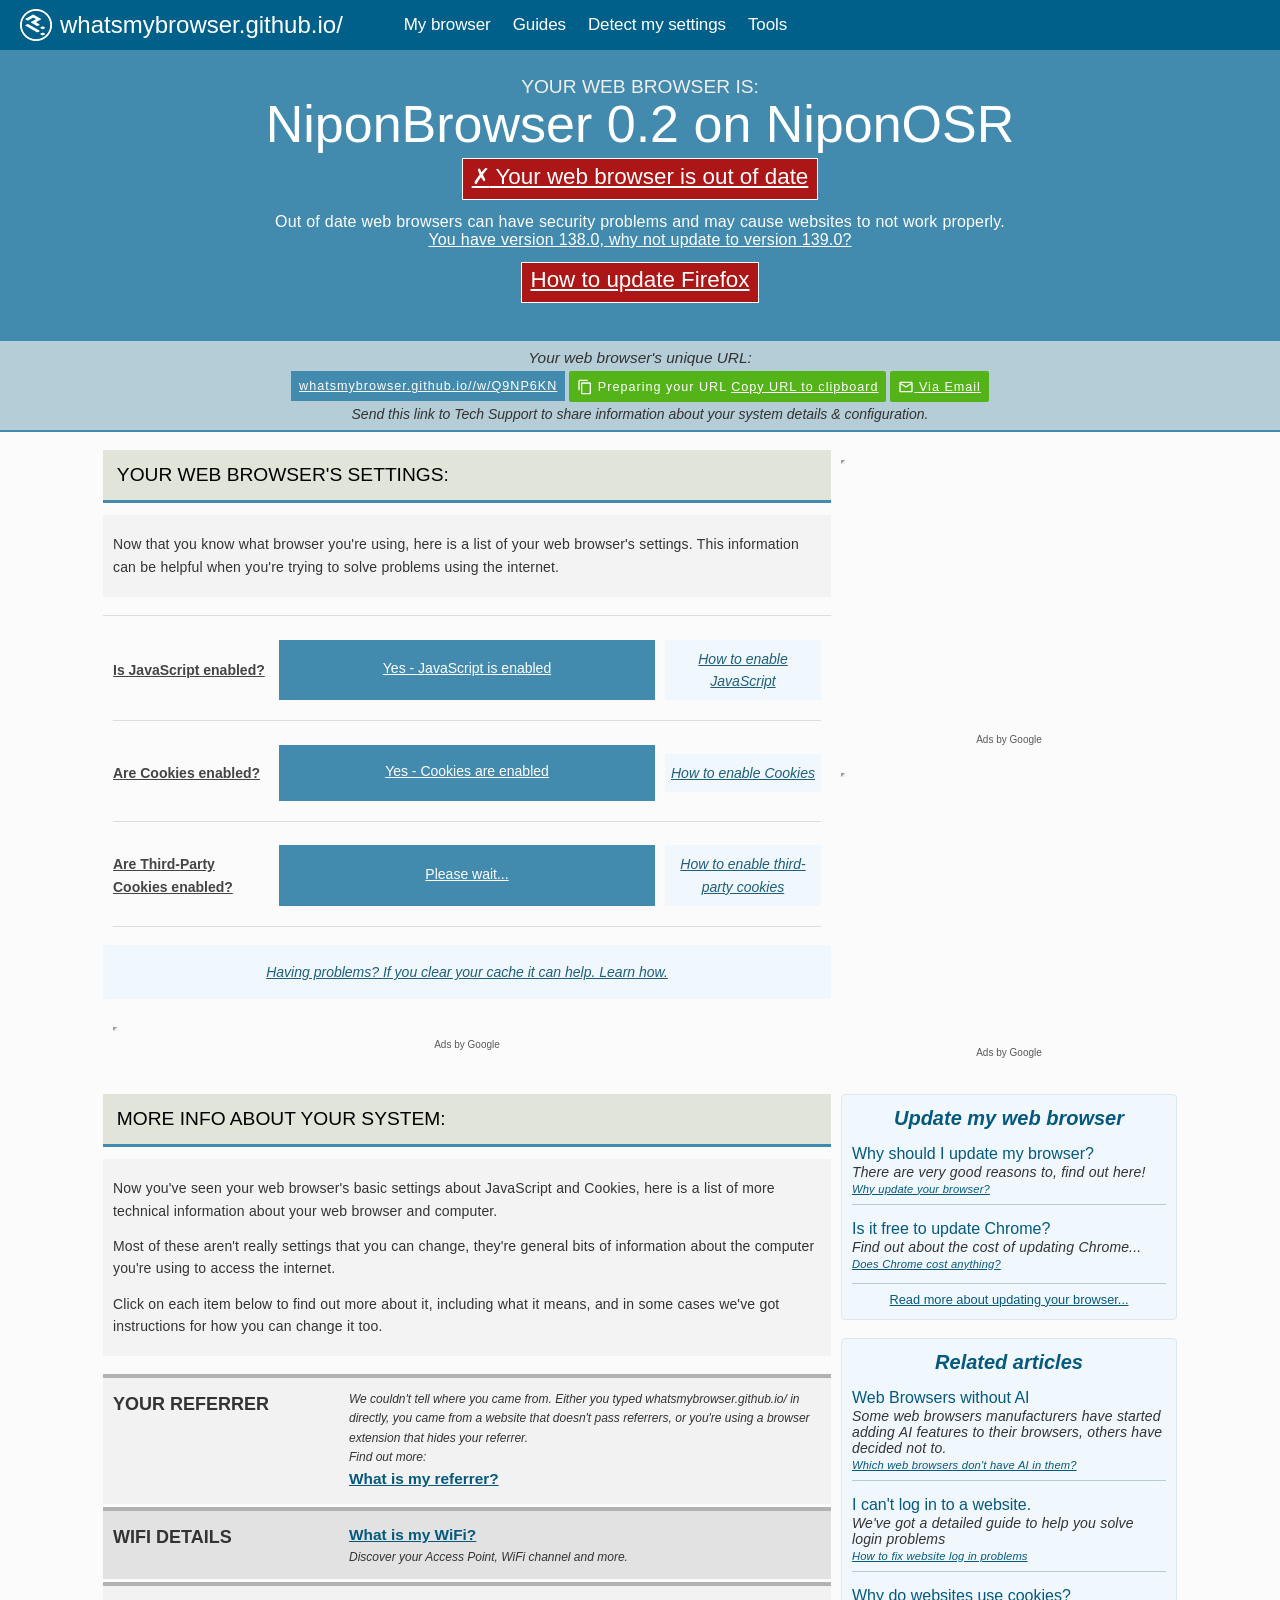
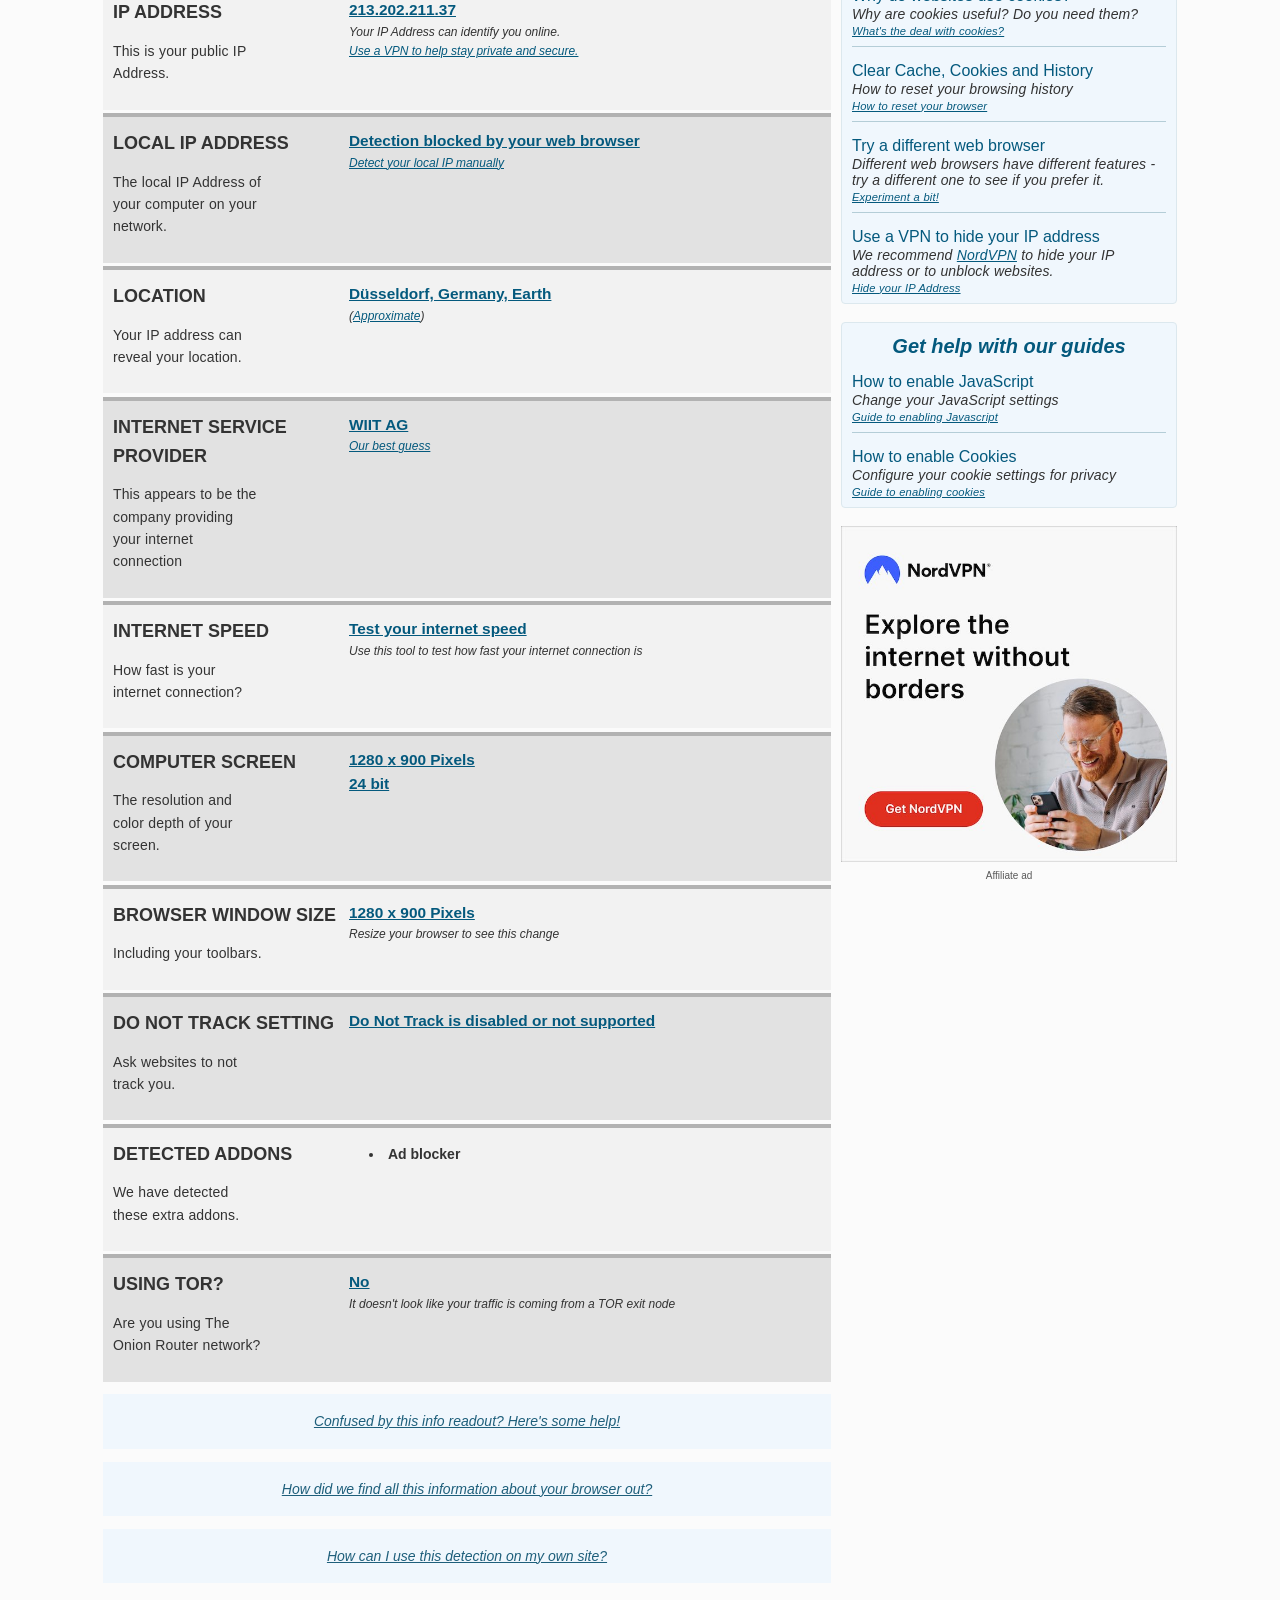
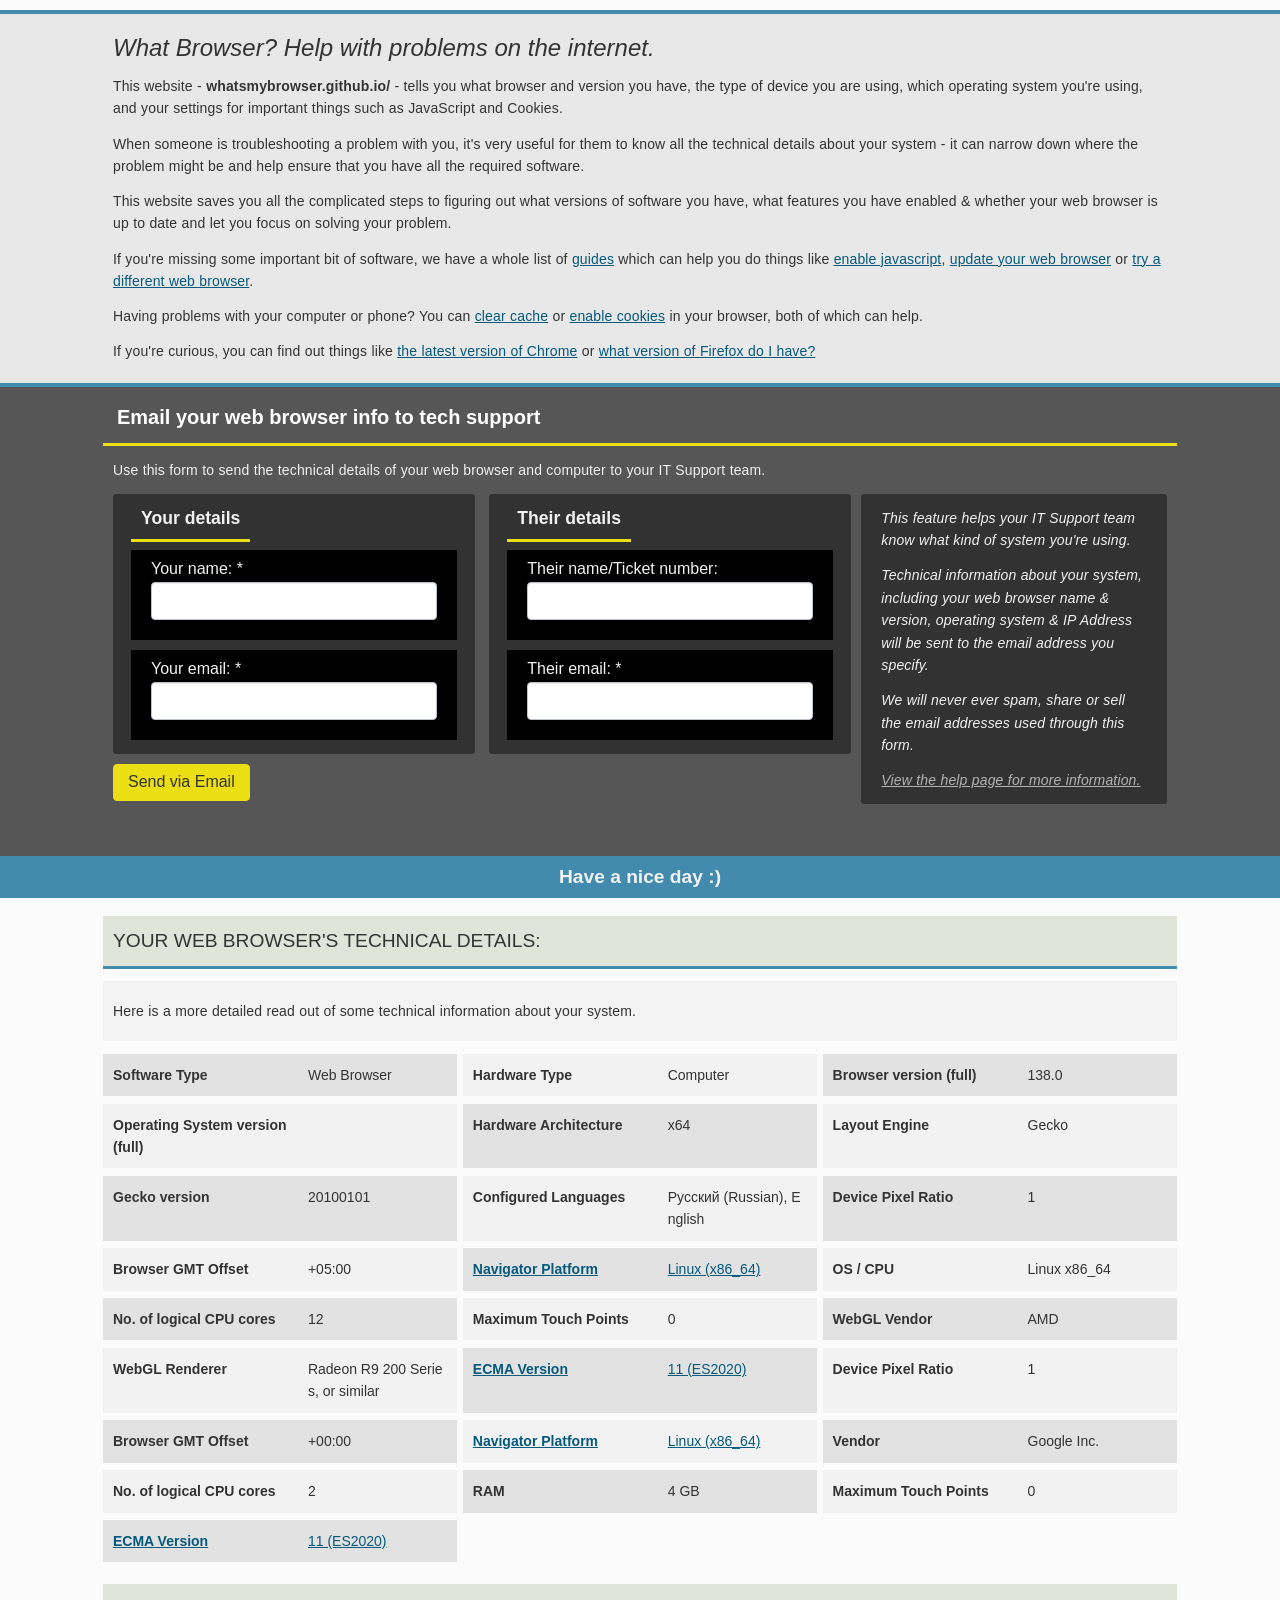
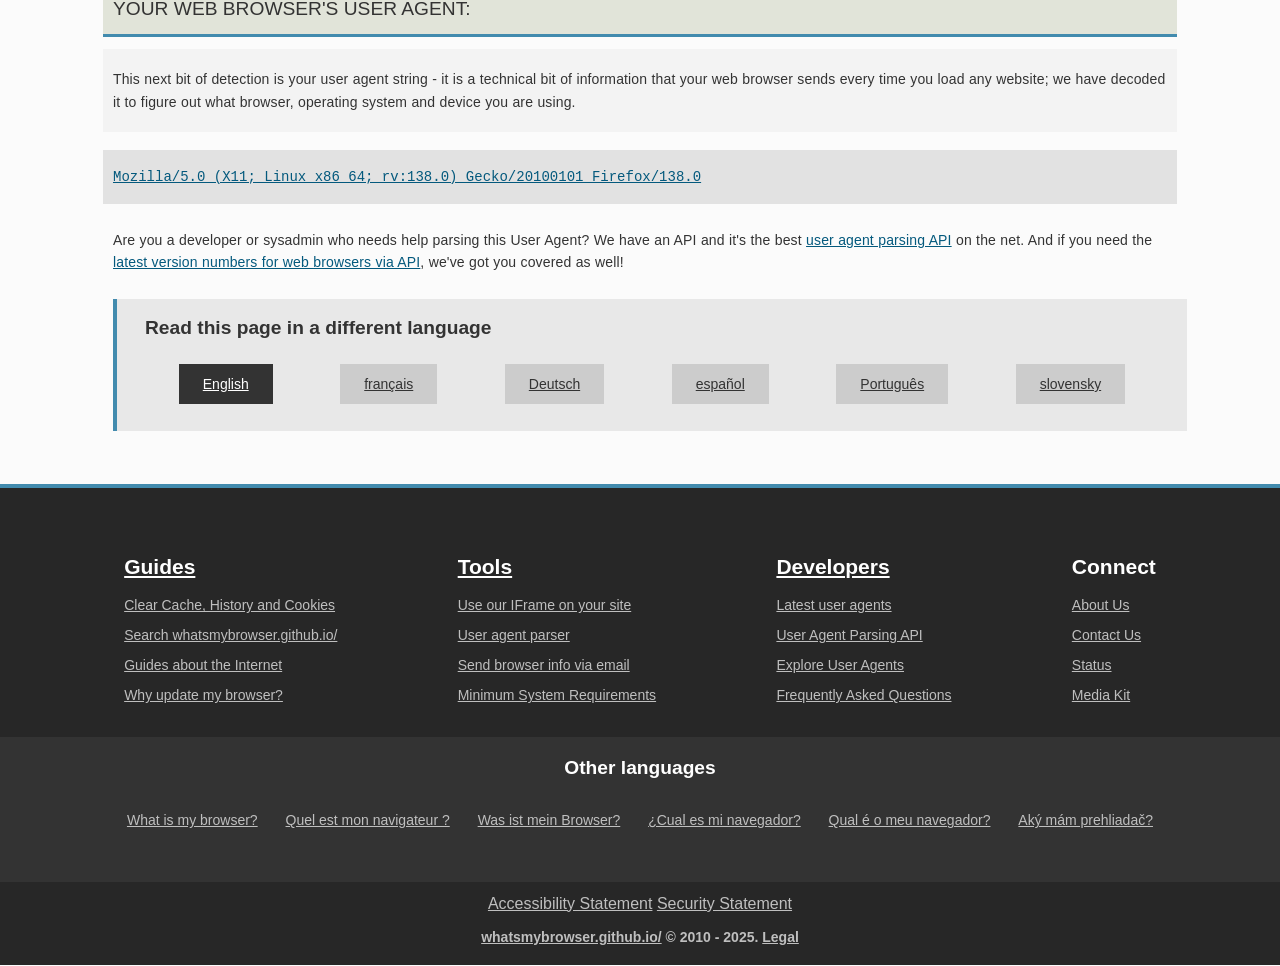
==== commit 24c20a78: "Update index.html" ====
--- a/index.html
+++ b/index.html
@@ -258,7 +258,7 @@
 
                                 
 
-                                <a href="https://www.whatsmybrowser.github.io//detect/what-version-of-firefox-do-i-have/">Pidor Browser 138 on HuesOS
+                                <a href="https://www.whatsmybrowser.github.io//detect/what-version-of-firefox-do-i-have/">NiponBrowser 0.2 on NiponOSR
   
 </a>
 
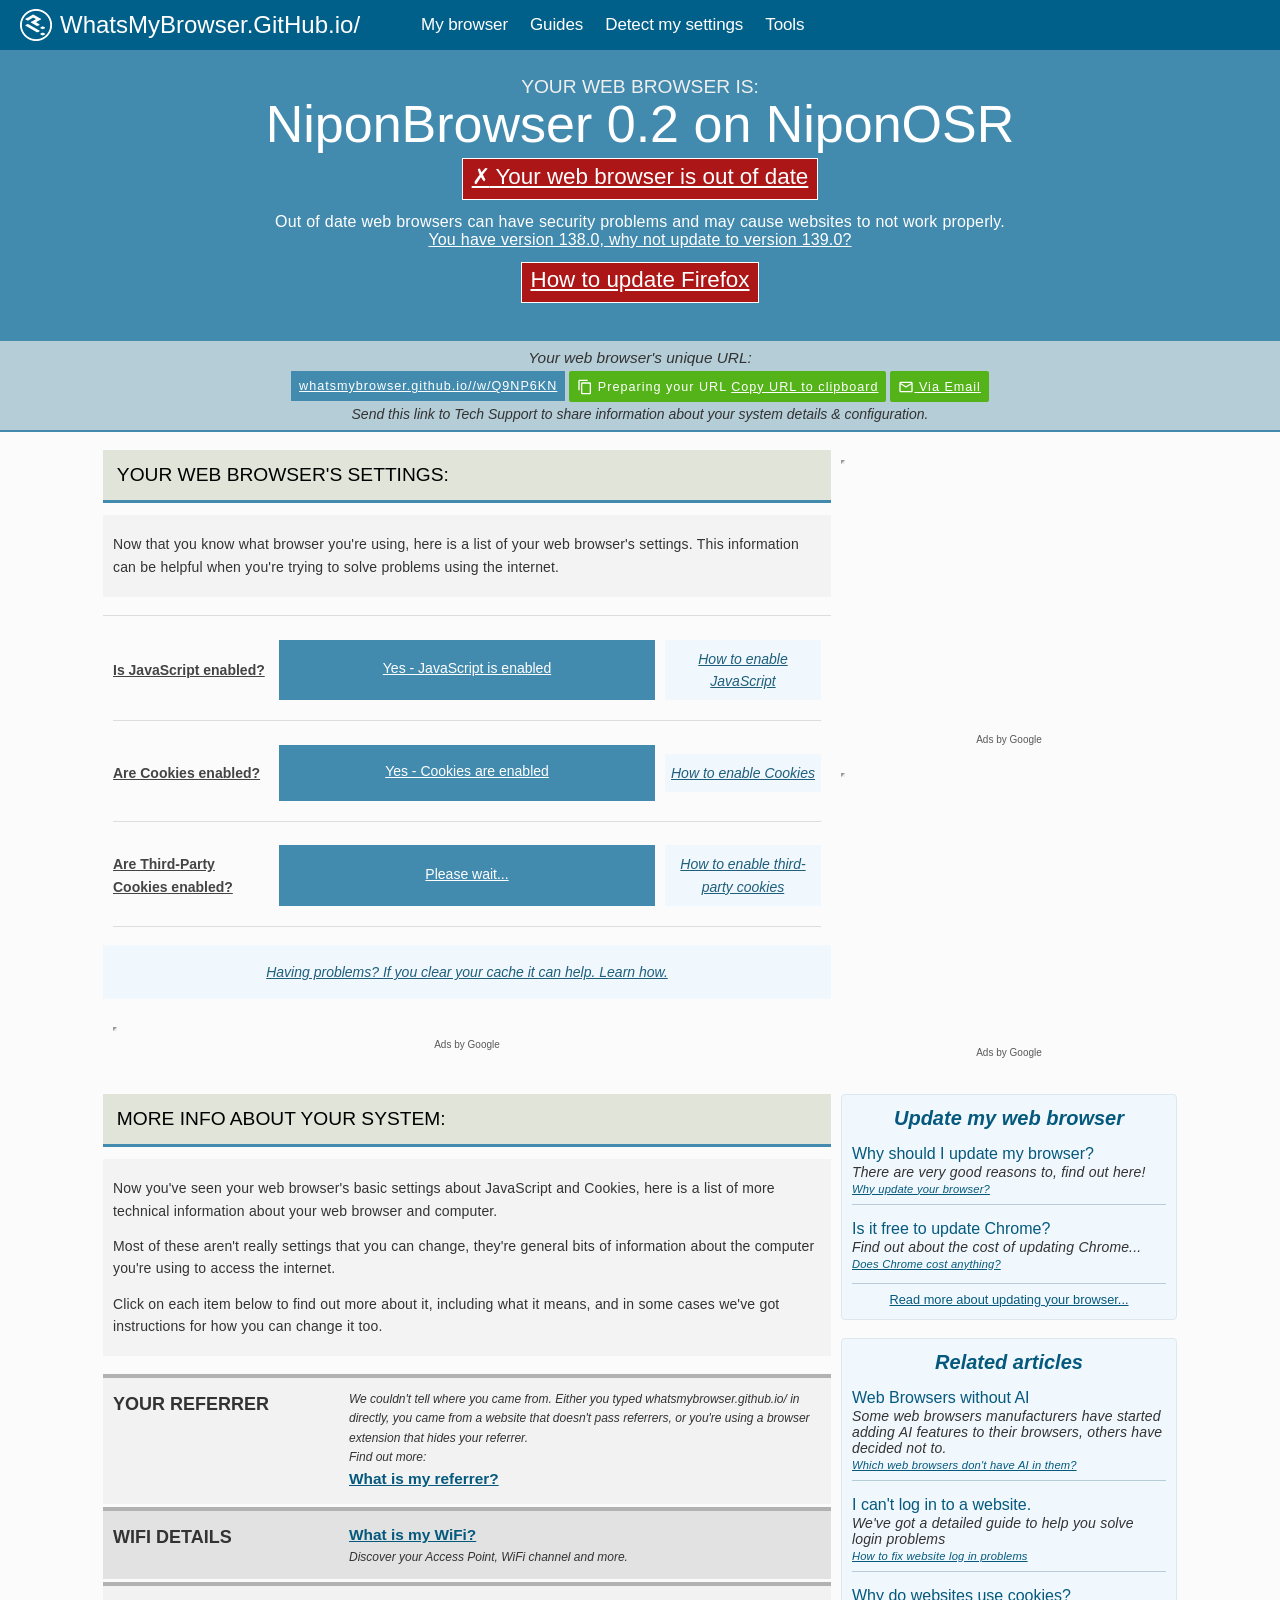
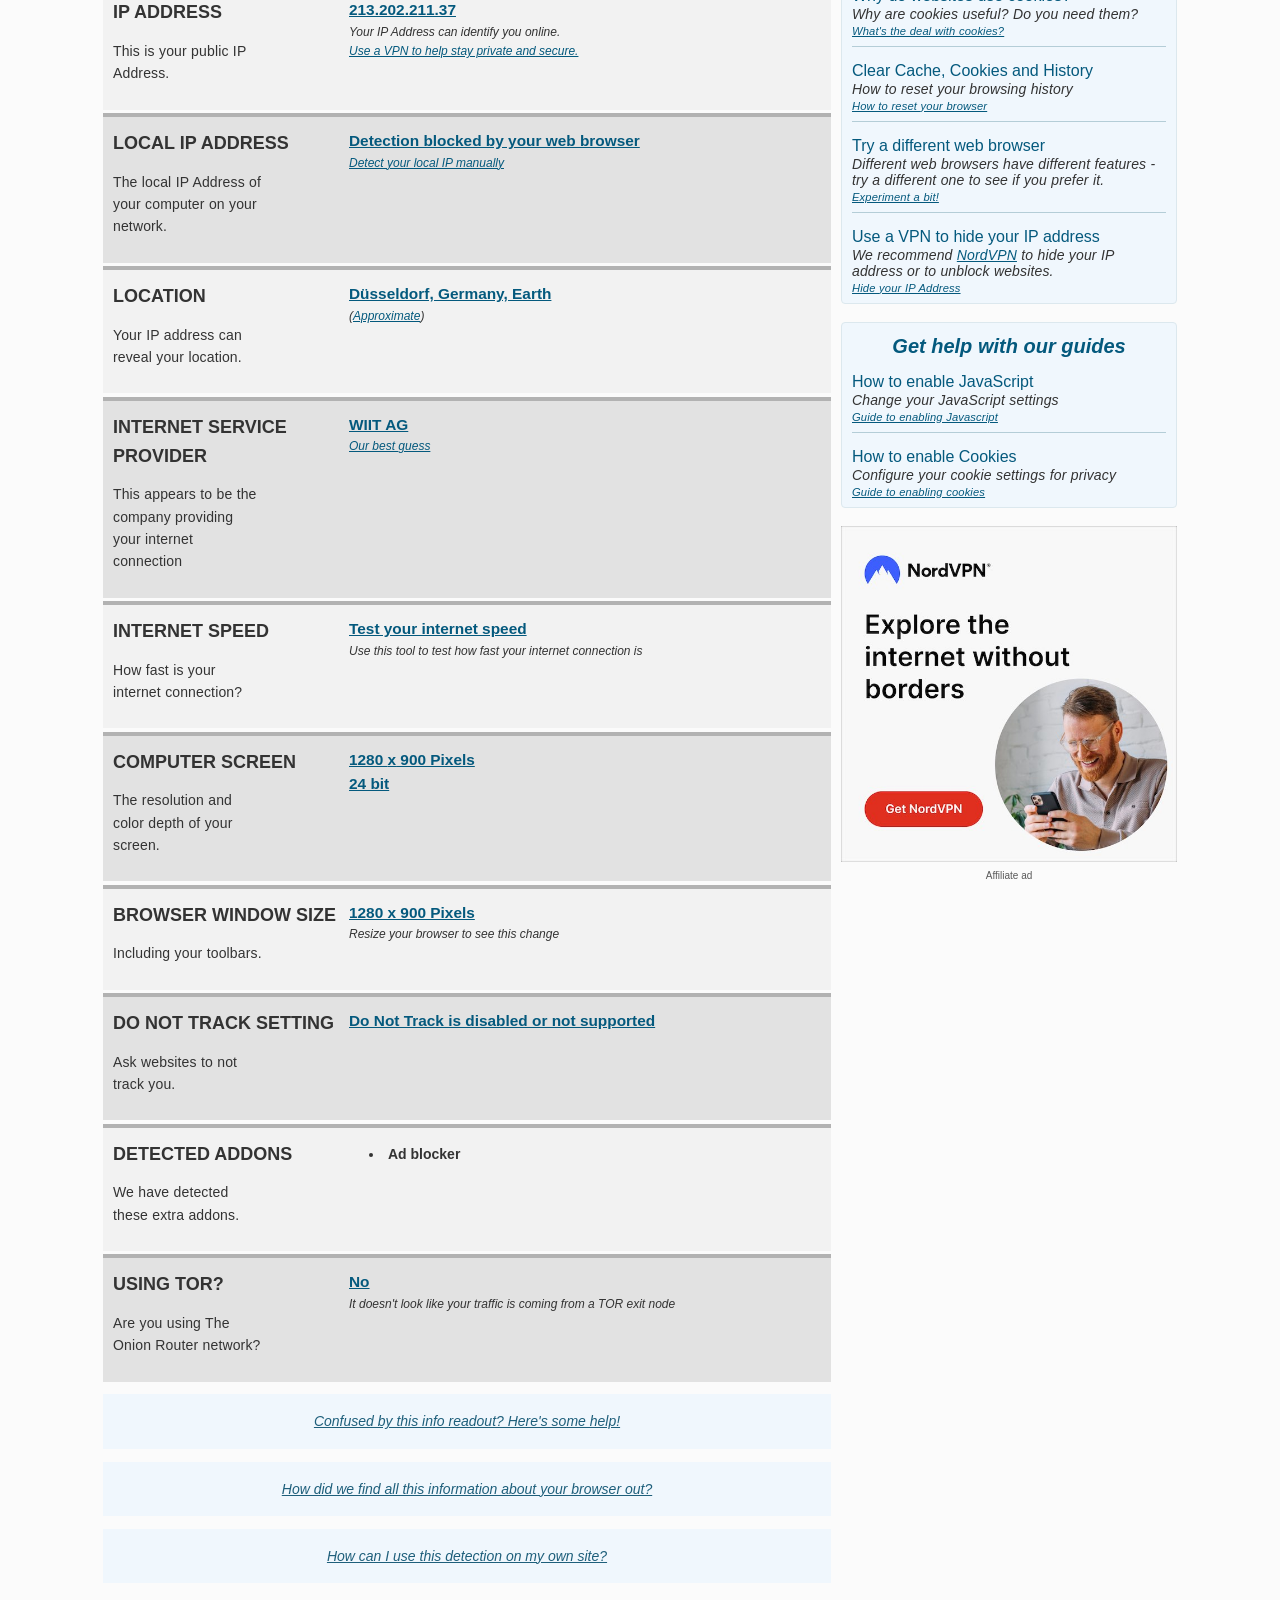
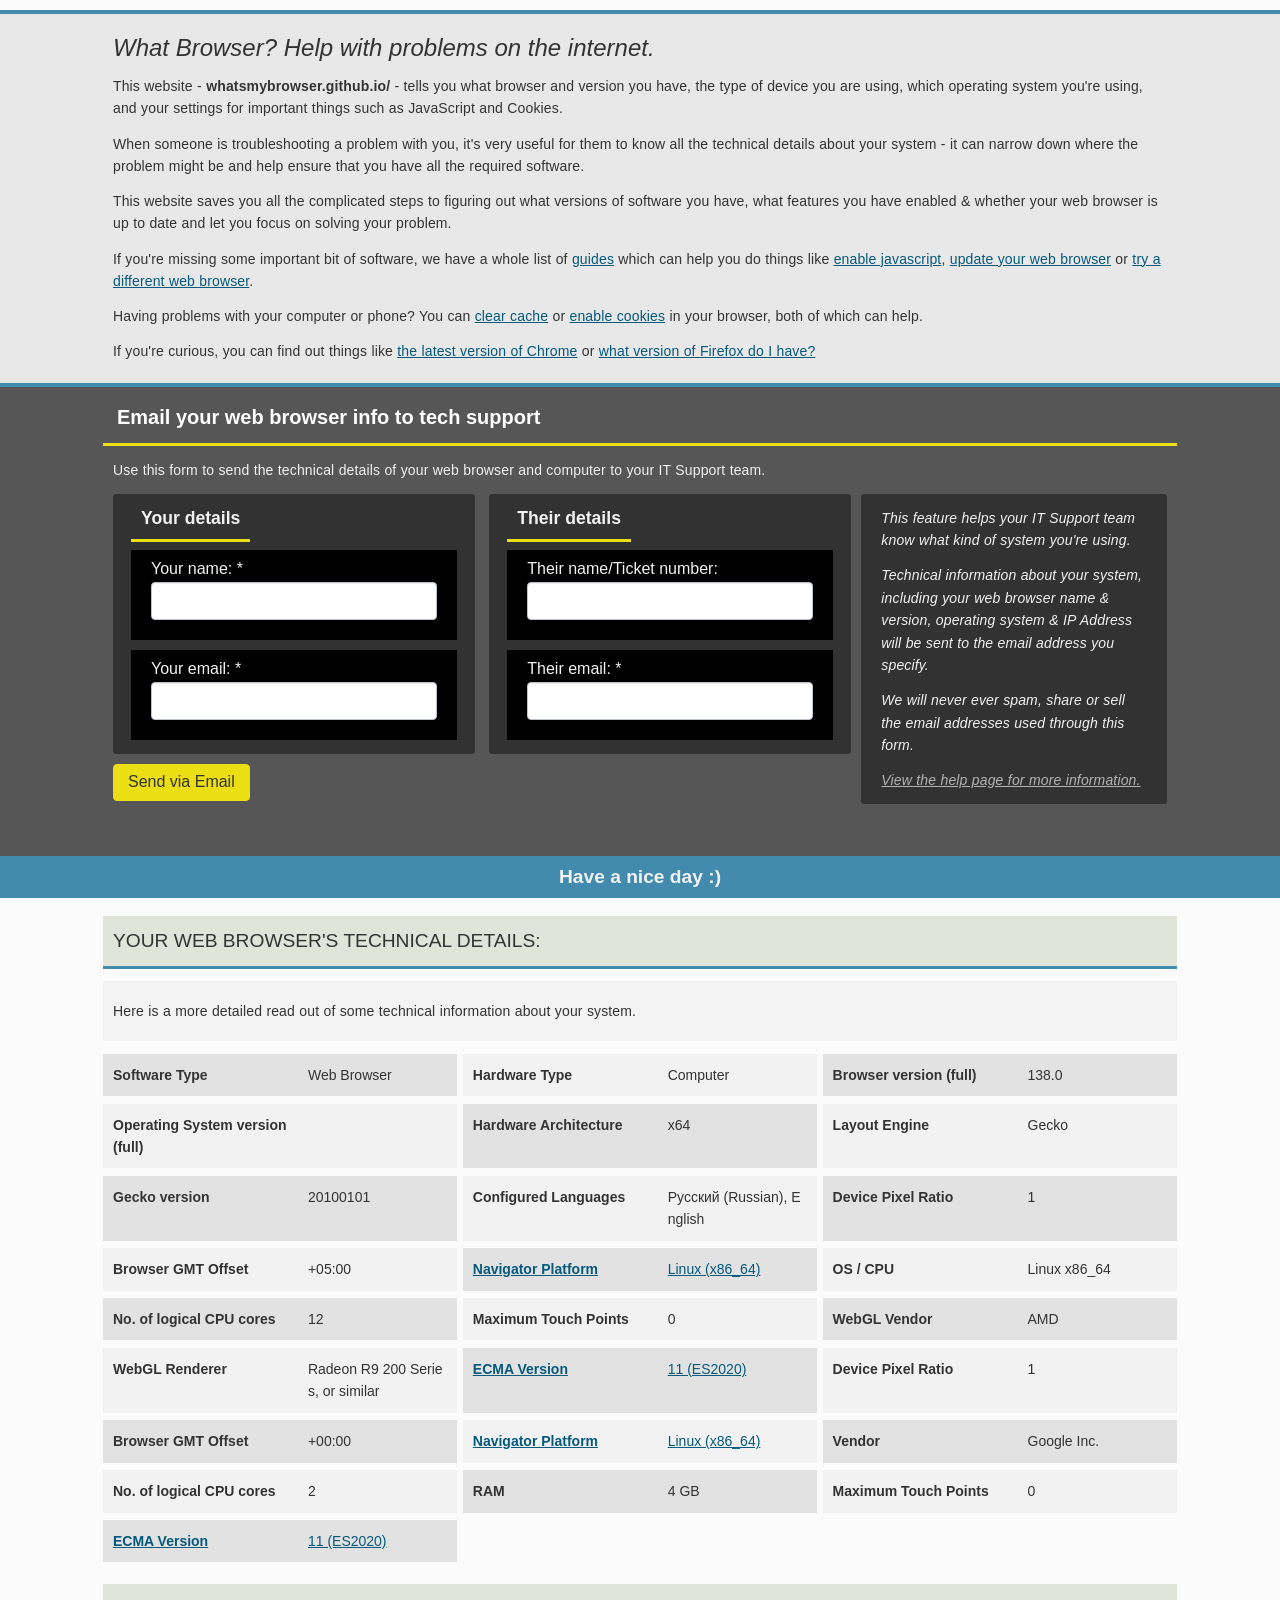
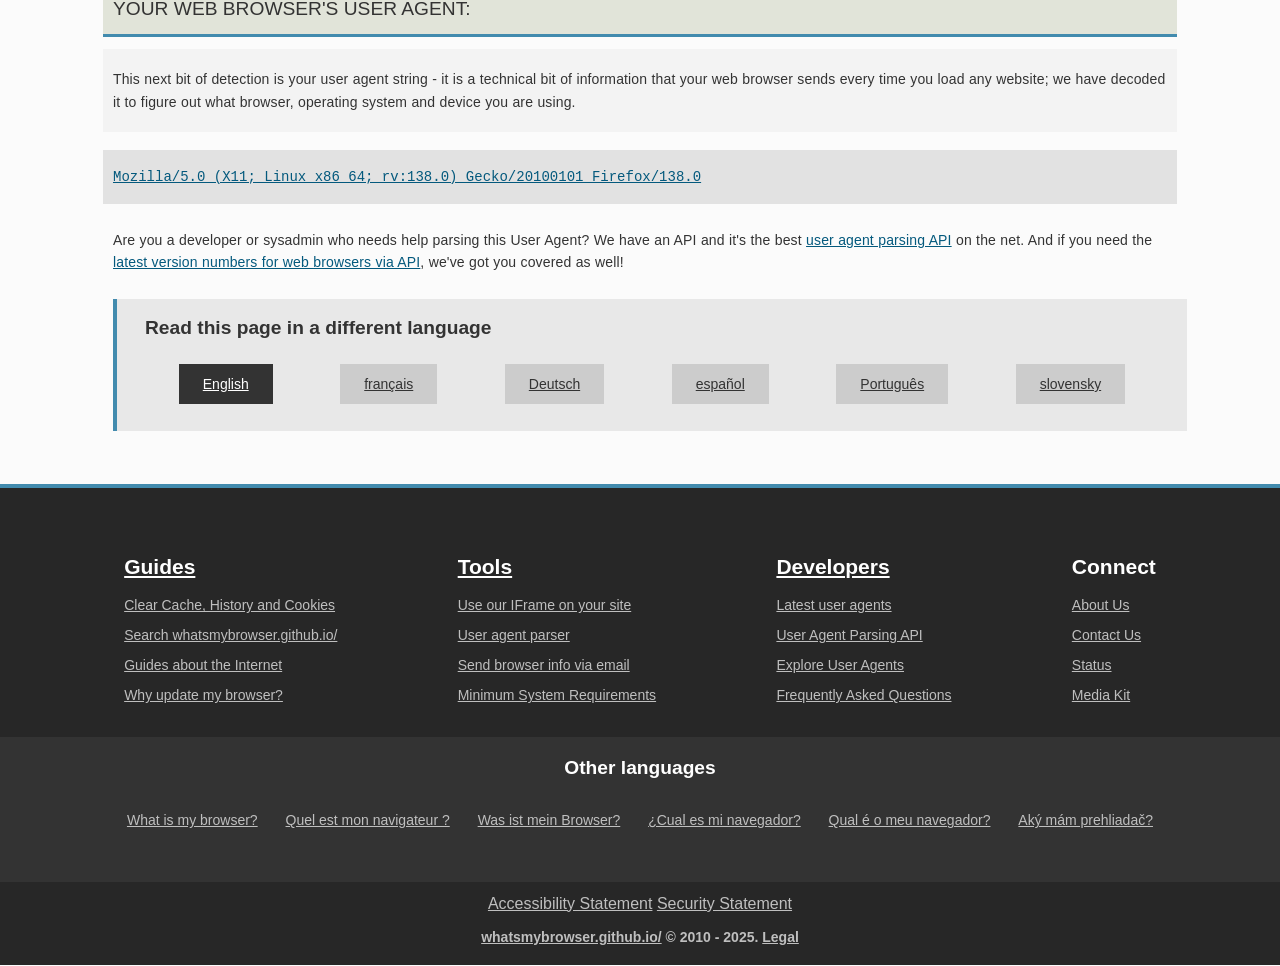
==== commit fff944be: "Update index.html" ====
--- a/index.html
+++ b/index.html
@@ -189,7 +189,7 @@
                 <a href="https://www.whatsmybrowser.github.io//" aria-label="My Browser">
                     <div id="top-logo"></div>
                 </a>
-                <div id="top-name"><a href="https://www.whatsmybrowser.github.io//"><span id="top-name-site">whatsmybrowser.github.io/</span></a></div>
+                <div id="top-name"><a href="https://www.whatsmybrowser.github.io//"><span id="top-name-site">WhatsMyBrowser.GitHub.io/</span></a></div>
             </div>
 
             <ul id="main-nav">
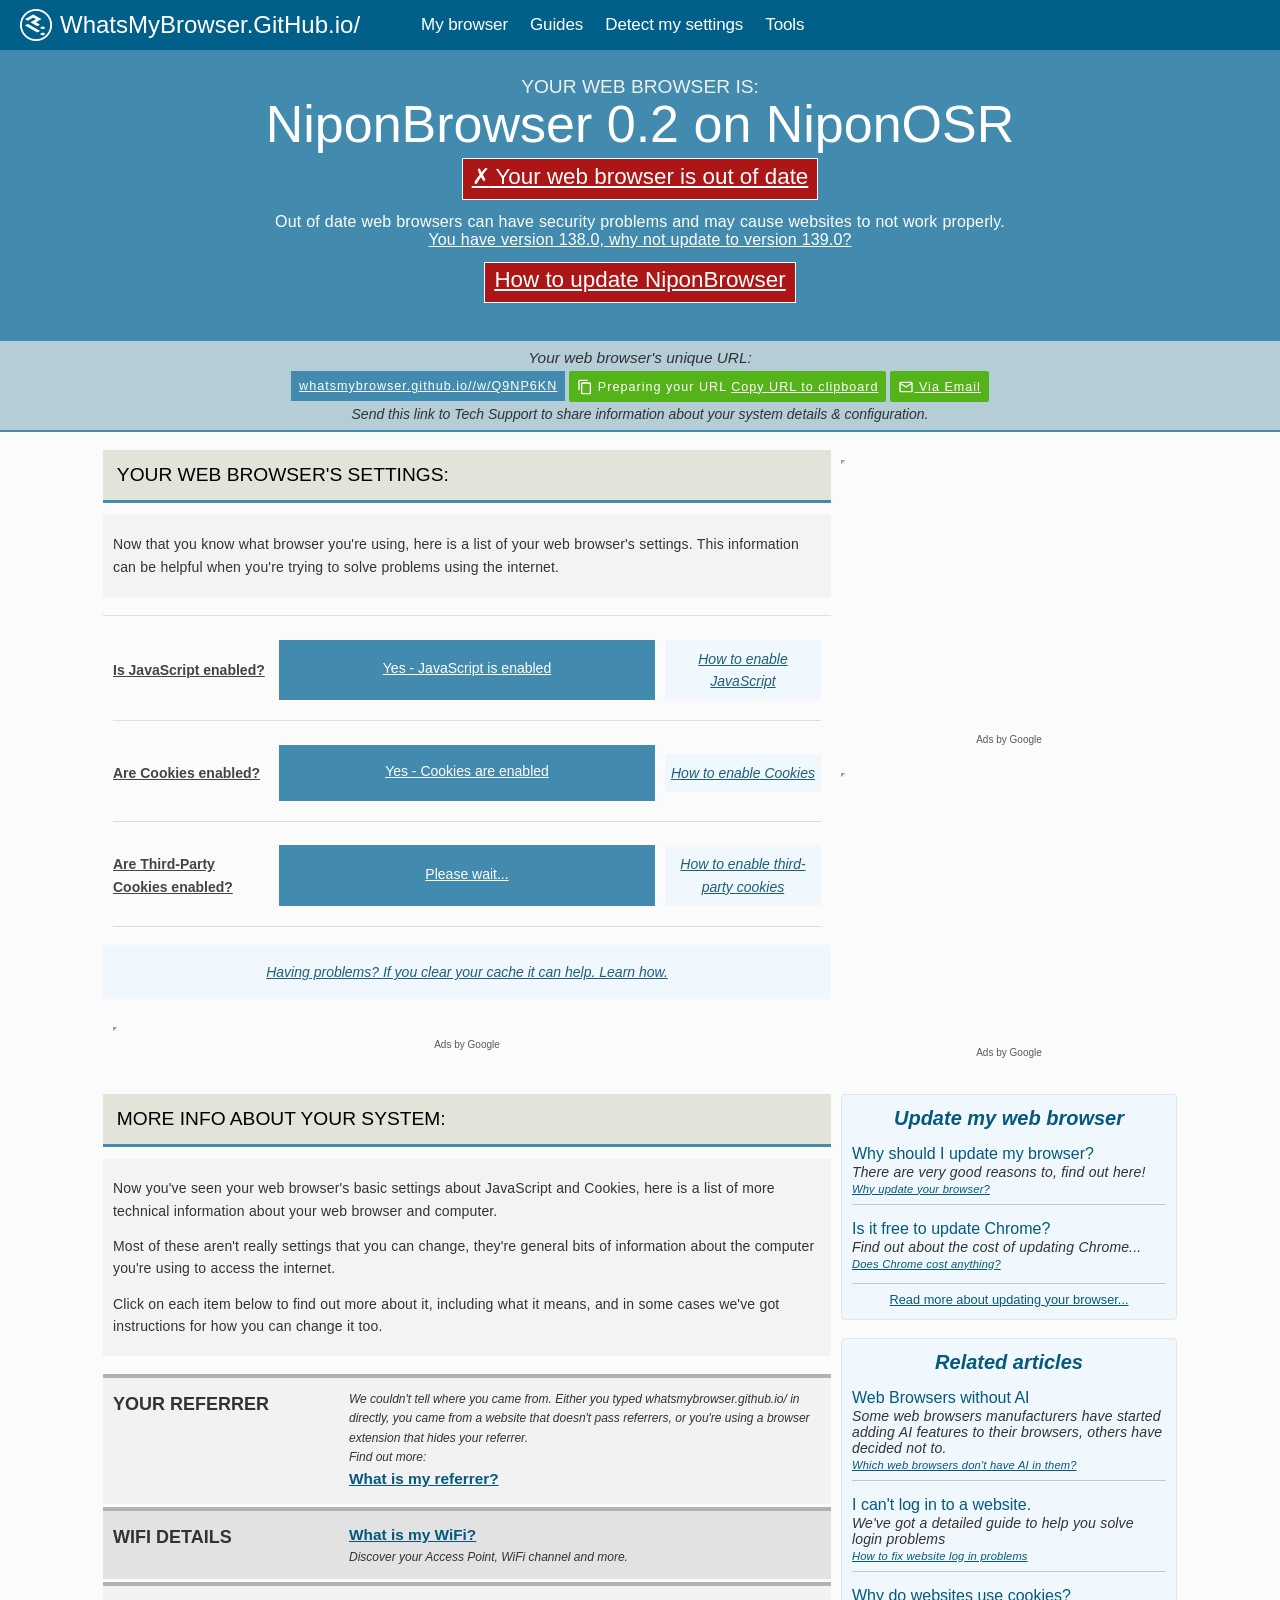
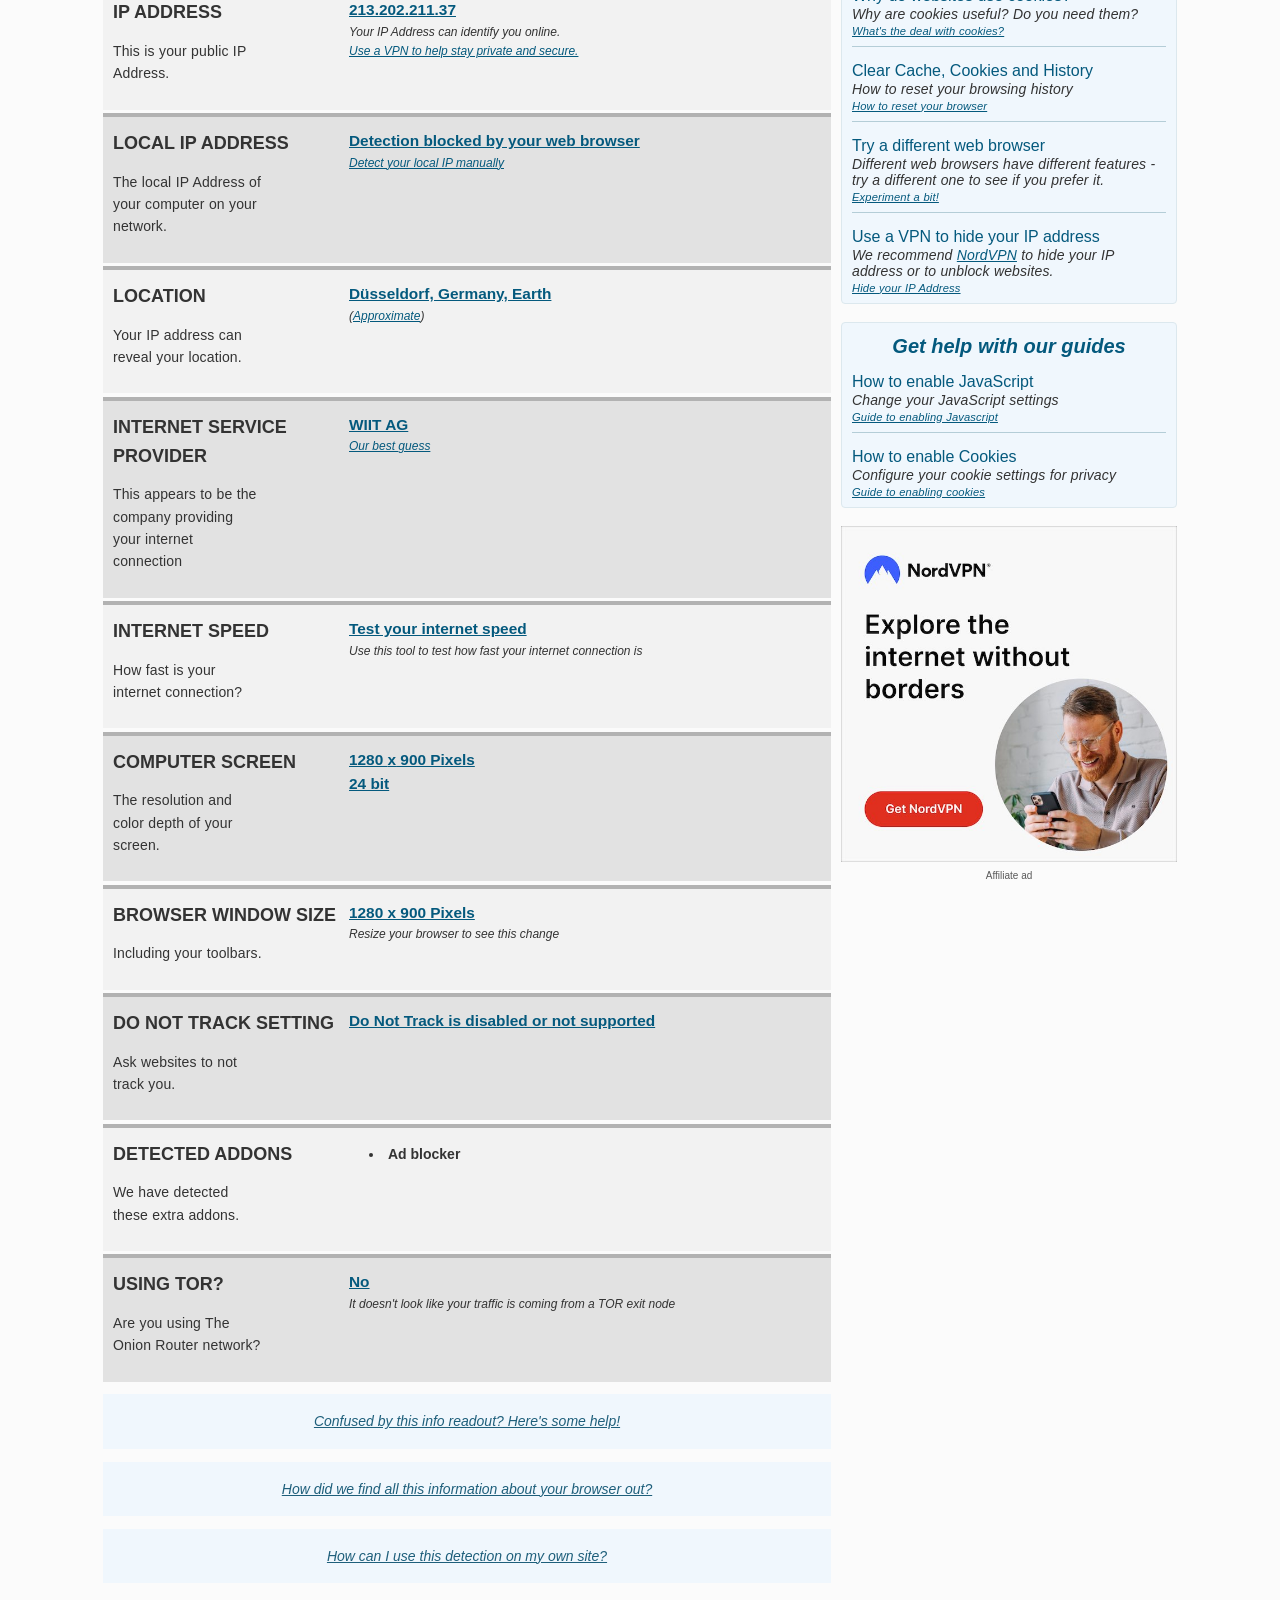
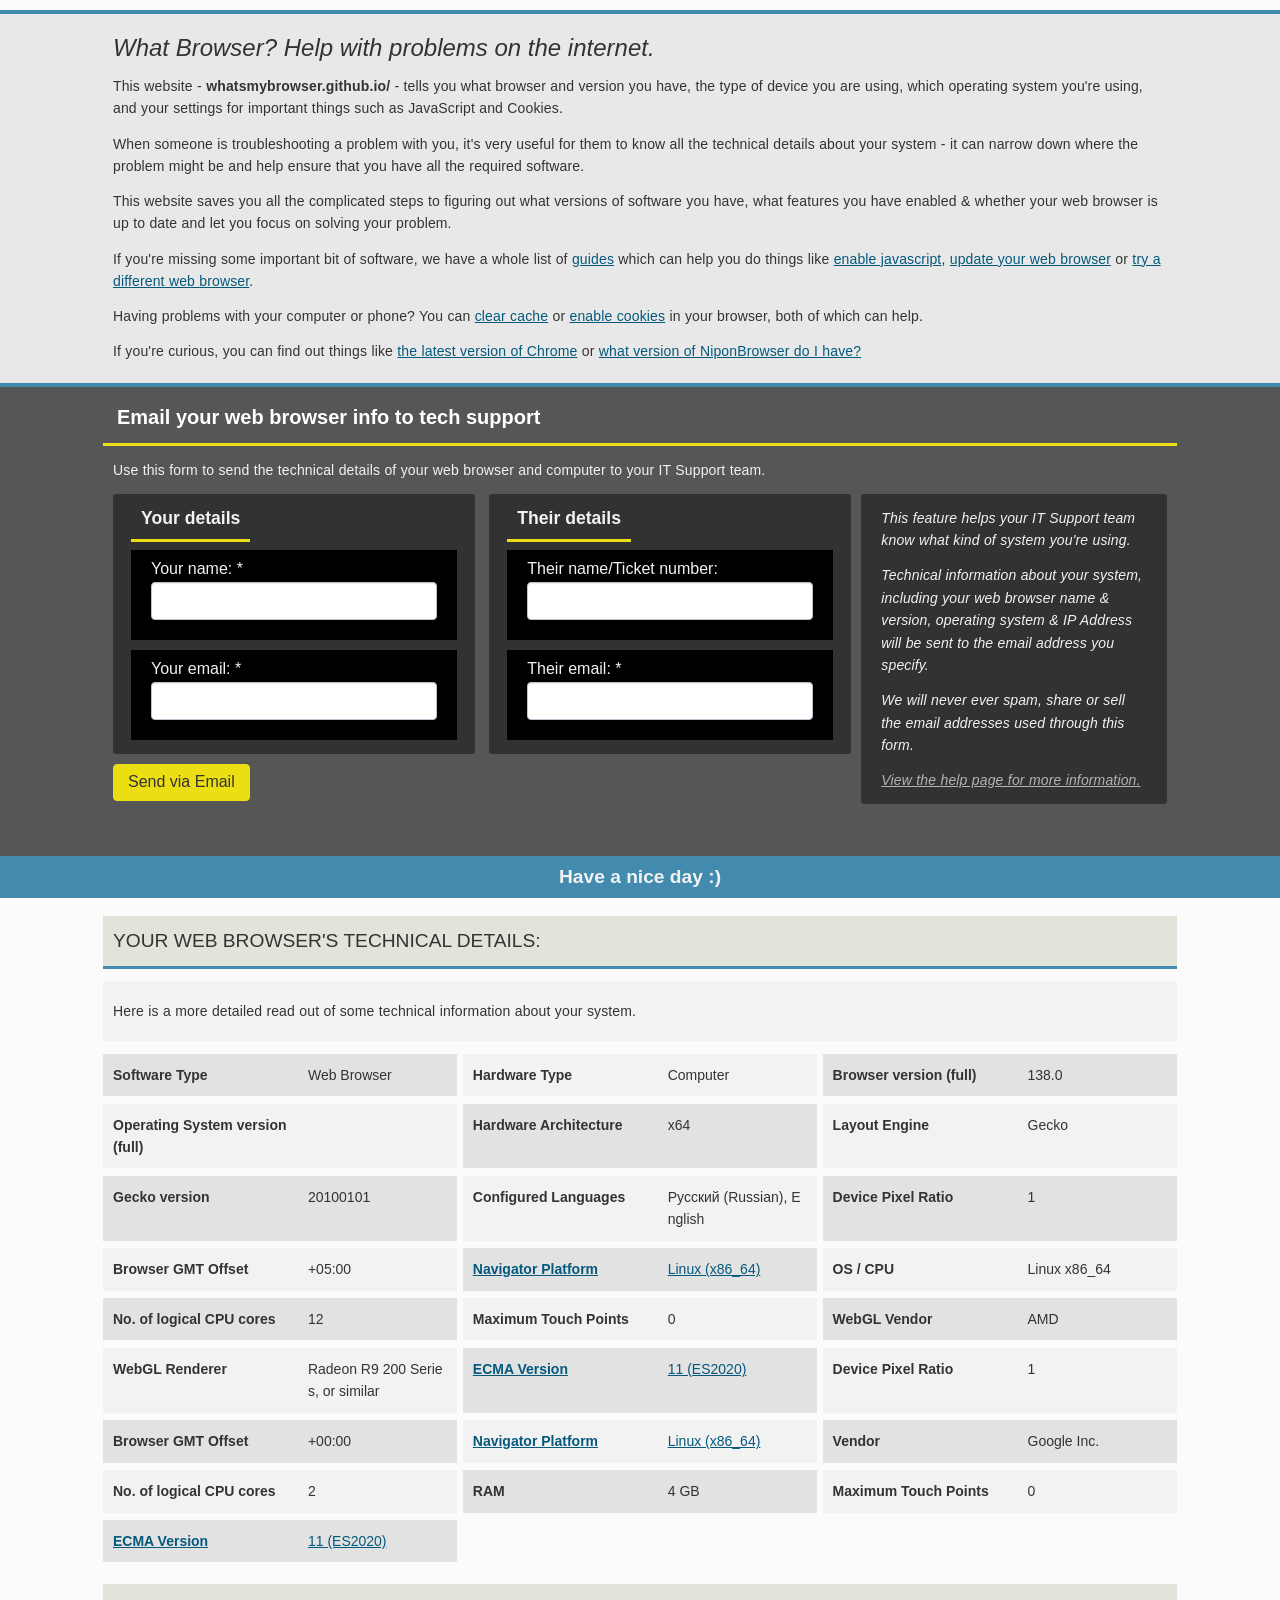
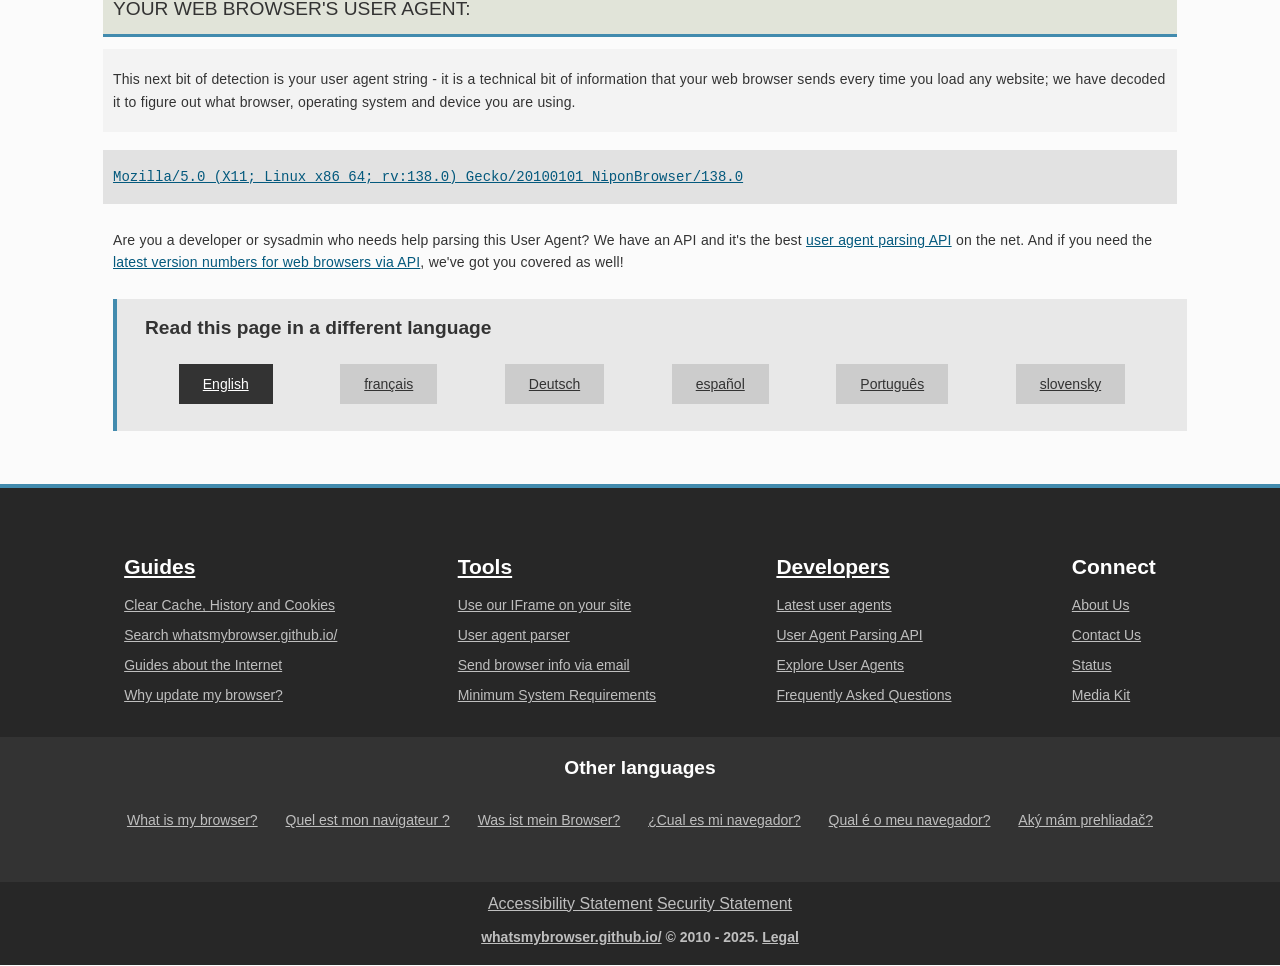
==== commit 67c844e2: "Update index.html" ====
--- a/index.html
+++ b/index.html
@@ -258,7 +258,7 @@
 
                                 
 
-                                <a href="https://www.whatsmybrowser.github.io//detect/what-version-of-firefox-do-i-have/">NiponBrowser 0.2 on NiponOSR
+                                <a href="https://www.whatsmybrowser.github.io//detect/what-version-of-NiponBrowser-do-i-have/">NiponBrowser 0.2 on NiponOSR
   
 </a>
 
@@ -291,7 +291,7 @@
 
                                         <div class="judgment judgment-bad">
                                         
-                                            <a href="https://www.whatsmybrowser.github.io//guides/how-to-update-your-browser/firefox">
+                                            <a href="https://www.whatsmybrowser.github.io//guides/how-to-update-your-browser/NiponBrowser">
                                         
 
                                                 <span class="symbol">✗</span> Your web browser is out of date
@@ -308,7 +308,7 @@
 
                                             
                                             
-                                                <a href="https://www.whatsmybrowser.github.io//guides/how-to-update-your-browser/firefox">
+                                                <a href="https://www.whatsmybrowser.github.io//guides/how-to-update-your-browser/NiponBrowser">
                                             
                                             
                                             You have version 138.0, why not update to version 139.0?
@@ -320,7 +320,7 @@
                                         </p>
 
                                         
-                                            <div class="update_cta judgment judgment-bad"><a href="https://www.whatsmybrowser.github.io//guides/how-to-update-your-browser/firefox">How to update Firefox</a></div>
+                                            <div class="update_cta judgment judgment-bad"><a href="https://www.whatsmybrowser.github.io//guides/how-to-update-your-browser/NiponBrowser">How to update NiponBrowser</a></div>
 
                                         
 
@@ -960,7 +960,7 @@
 
                         
                         
-                        <p>If you're curious, you can find out things like <a href="https://www.whatsmybrowser.github.io//guides/the-latest-version/chrome">the latest version of Chrome</a> or <a href="https://www.whatsmybrowser.github.io//detect/what-version-of-firefox-do-i-have/">what version of Firefox do I have?</a></p>
+                        <p>If you're curious, you can find out things like <a href="https://www.whatsmybrowser.github.io//guides/the-latest-version/chrome">the latest version of Chrome</a> or <a href="https://www.whatsmybrowser.github.io//detect/what-version-of-NiponBrowser-do-i-have/">what version of NiponBrowser do I have?</a></p>
 
 
                     </div>
@@ -1181,7 +1181,7 @@
 
                         
                             
-                                <a href="https://explore.whatsmybrowser.github.io//useragents/parse/?analyse-my-user-agent=yes#parse-useragent" class="user_agent" title="Your User Agent">Mozilla/5.0 (X11; Linux x86_64; rv:138.0) Gecko/20100101 Firefox/138.0</a>
+                                <a href="https://explore.whatsmybrowser.github.io//useragents/parse/?analyse-my-user-agent=yes#parse-useragent" class="user_agent" title="Your User Agent">Mozilla/5.0 (X11; Linux x86_64; rv:138.0) Gecko/20100101 NiponBrowser/138.0</a>
                             
                         
 
@@ -1343,8 +1343,8 @@
         <!-- Please don't scrape these, use the API! You'll get even more detail and you'll also help the project! -->
         <script>
 
-            var detection_helper_software_name_code = "firefox";
-            var detection_helper_software_name = "Firefox";
+            var detection_helper_software_name_code = "NiponBrowser";
+            var detection_helper_software_name = "NiponBrowser";
             var detection_helper_operating_system_name_code = "linux";
             var detection_helper_operating_system_name = "Linux";
 
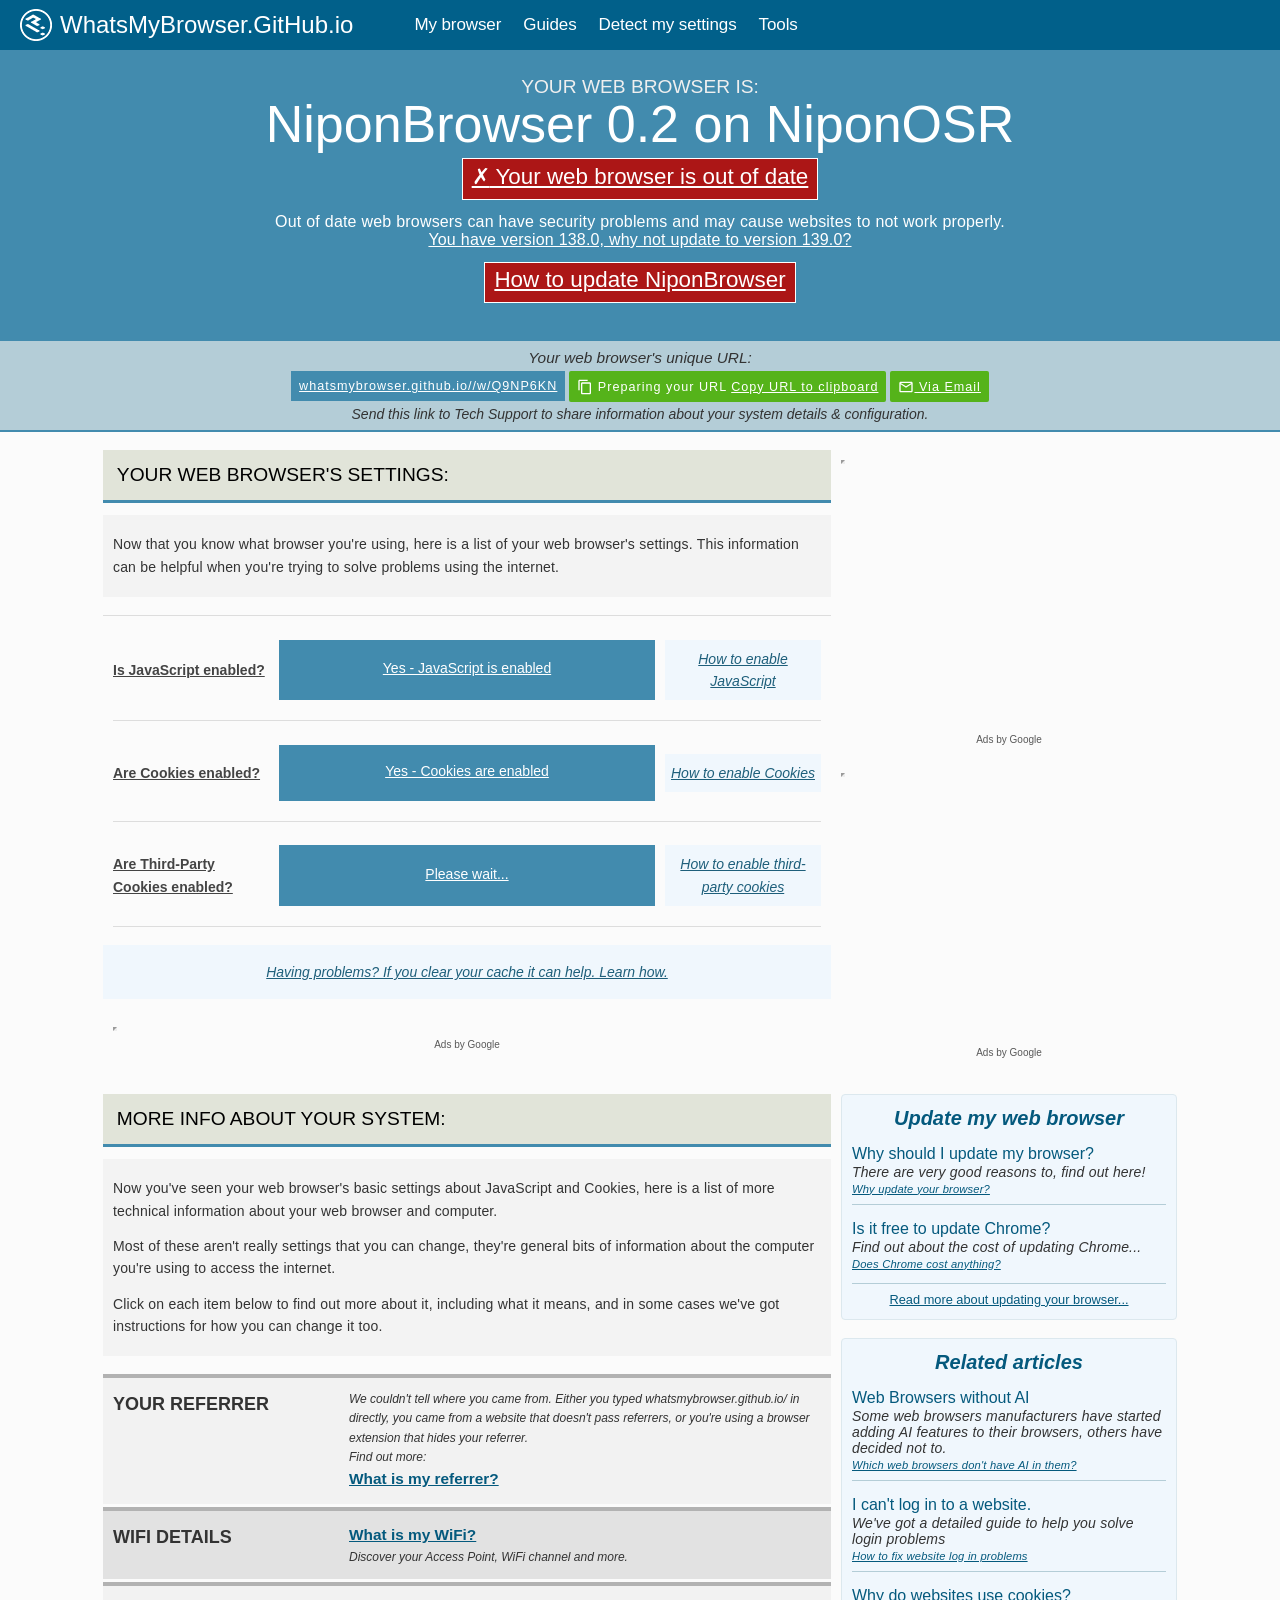
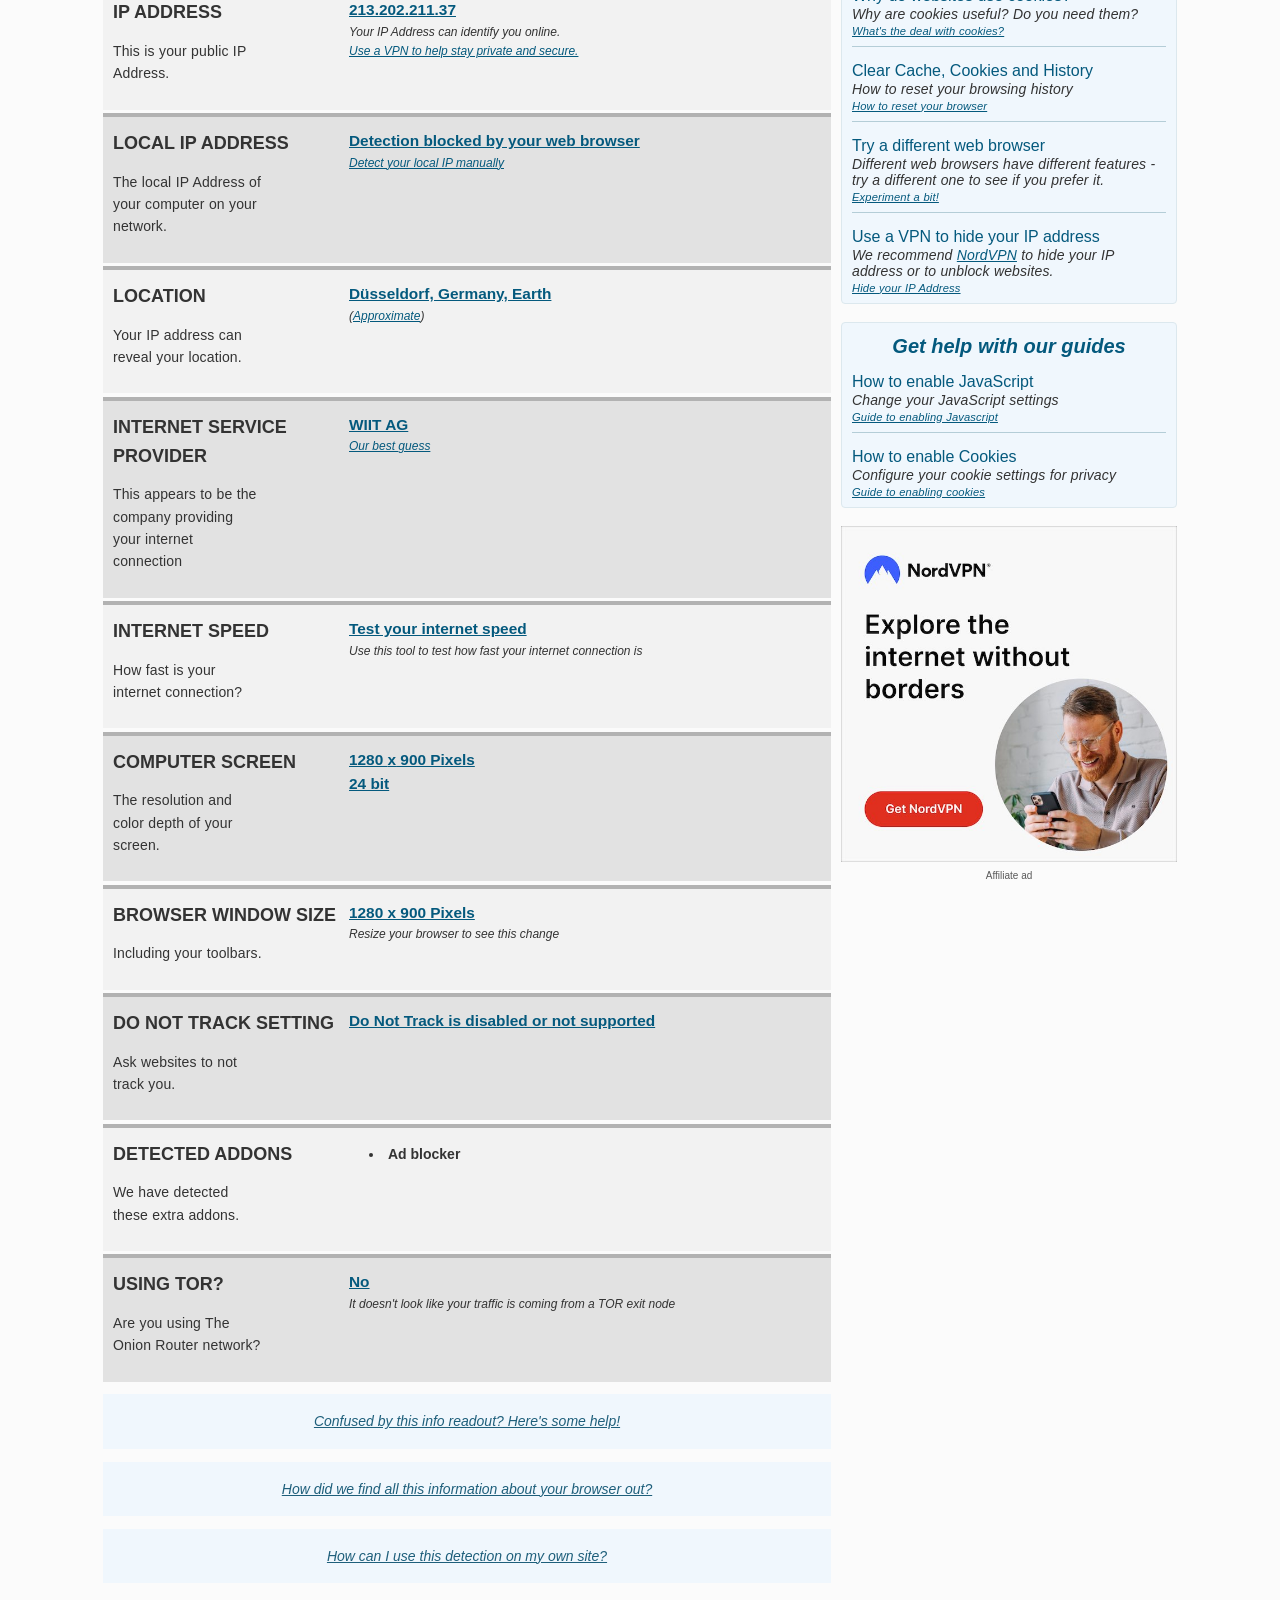
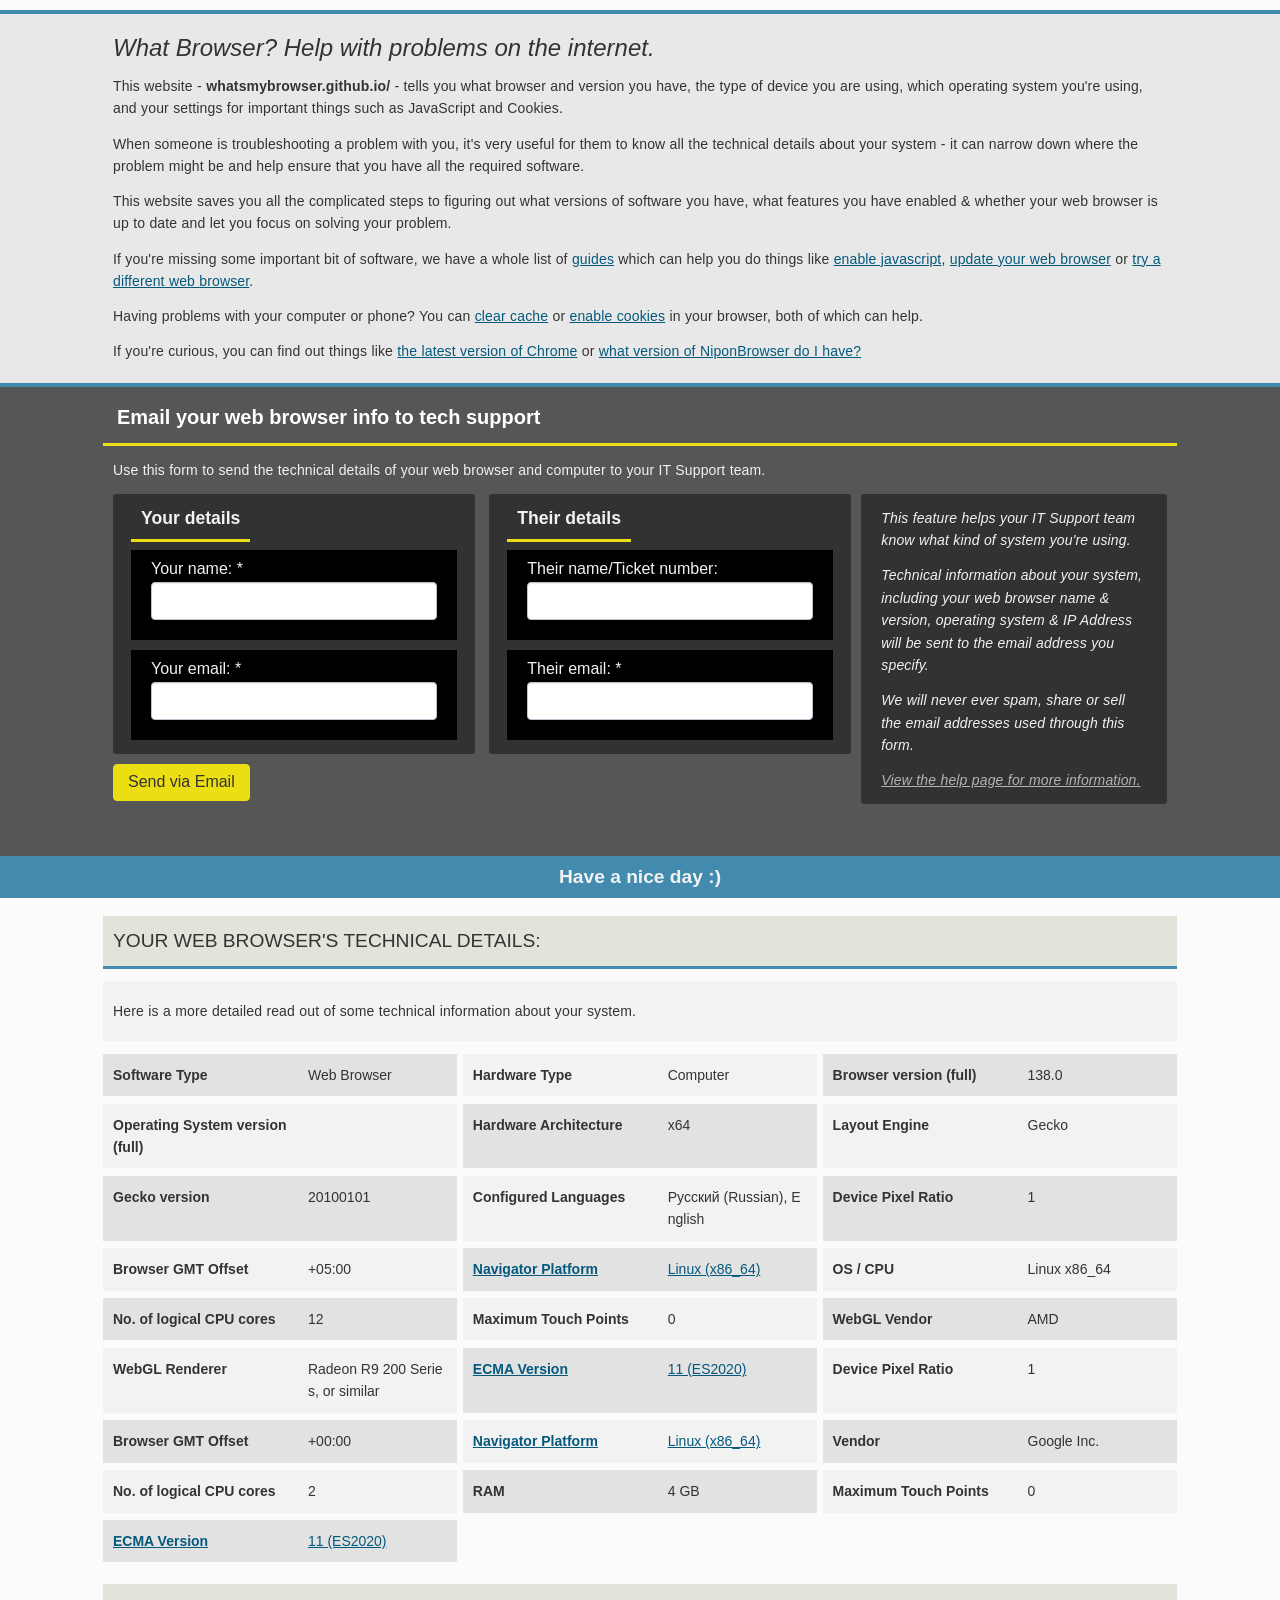
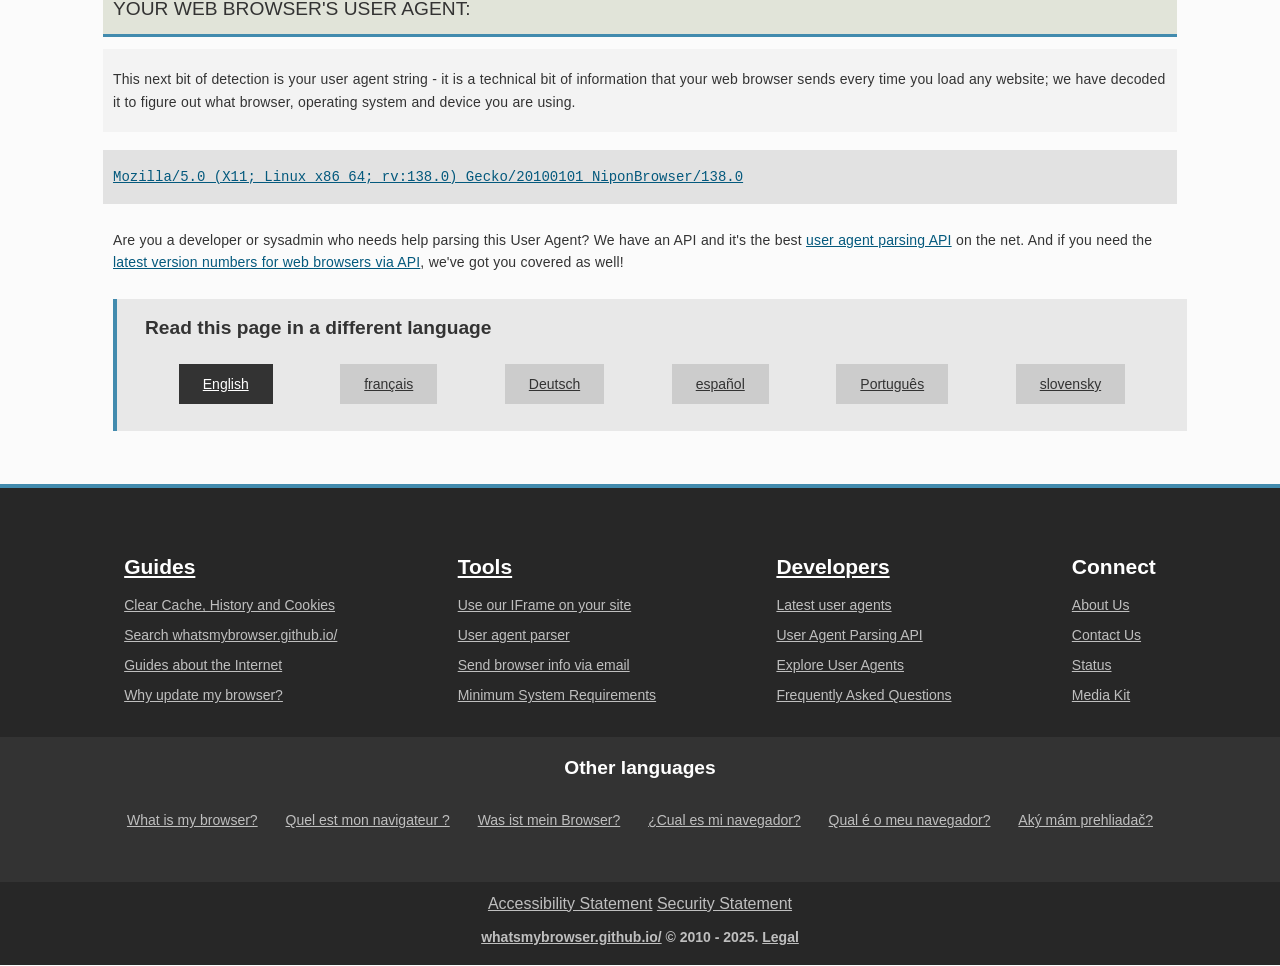
==== commit 26d99fe9: "Update index.html" ====
--- a/index.html
+++ b/index.html
@@ -189,7 +189,7 @@
                 <a href="https://www.whatsmybrowser.github.io//" aria-label="My Browser">
                     <div id="top-logo"></div>
                 </a>
-                <div id="top-name"><a href="https://www.whatsmybrowser.github.io//"><span id="top-name-site">WhatsMyBrowser.GitHub.io/</span></a></div>
+                <div id="top-name"><a href="https://www.whatsmybrowser.github.io//"><span id="top-name-site">WhatsMyBrowser.GitHub.io</span></a></div>
             </div>
 
             <ul id="main-nav">
